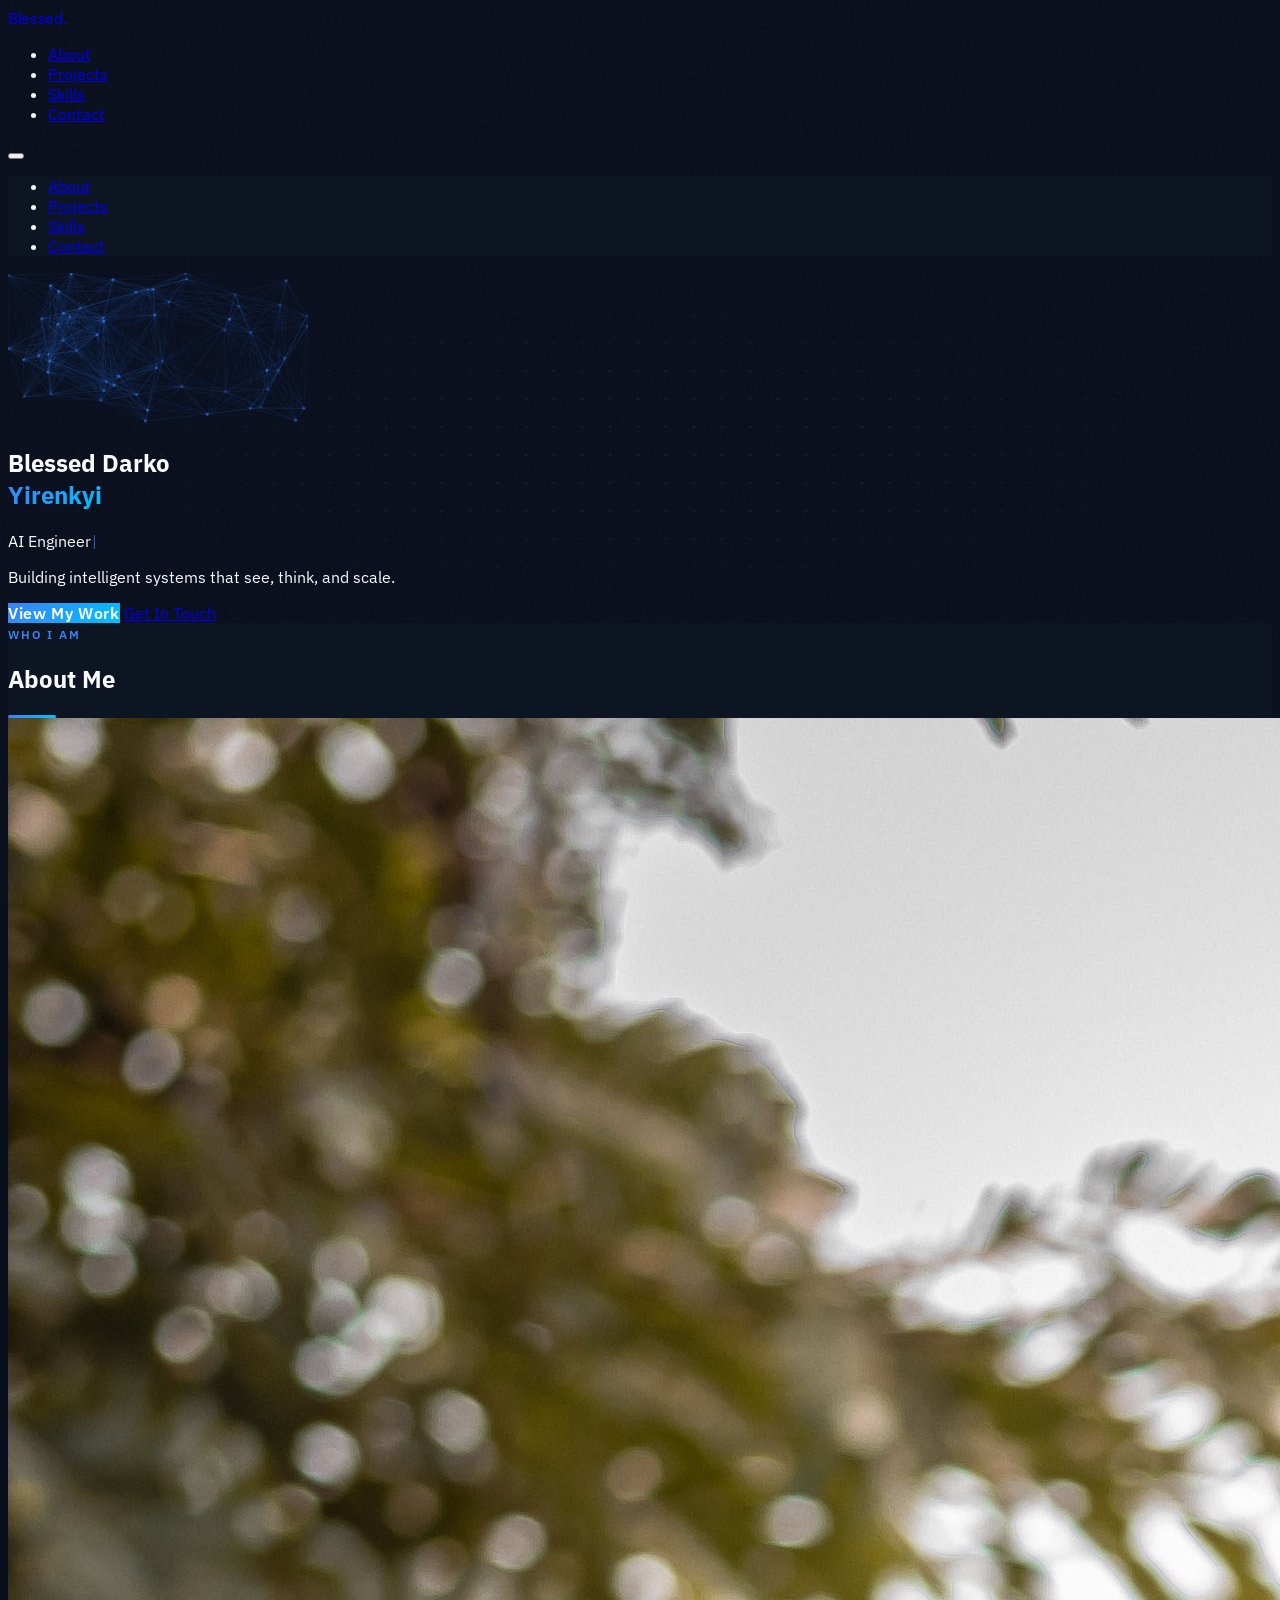
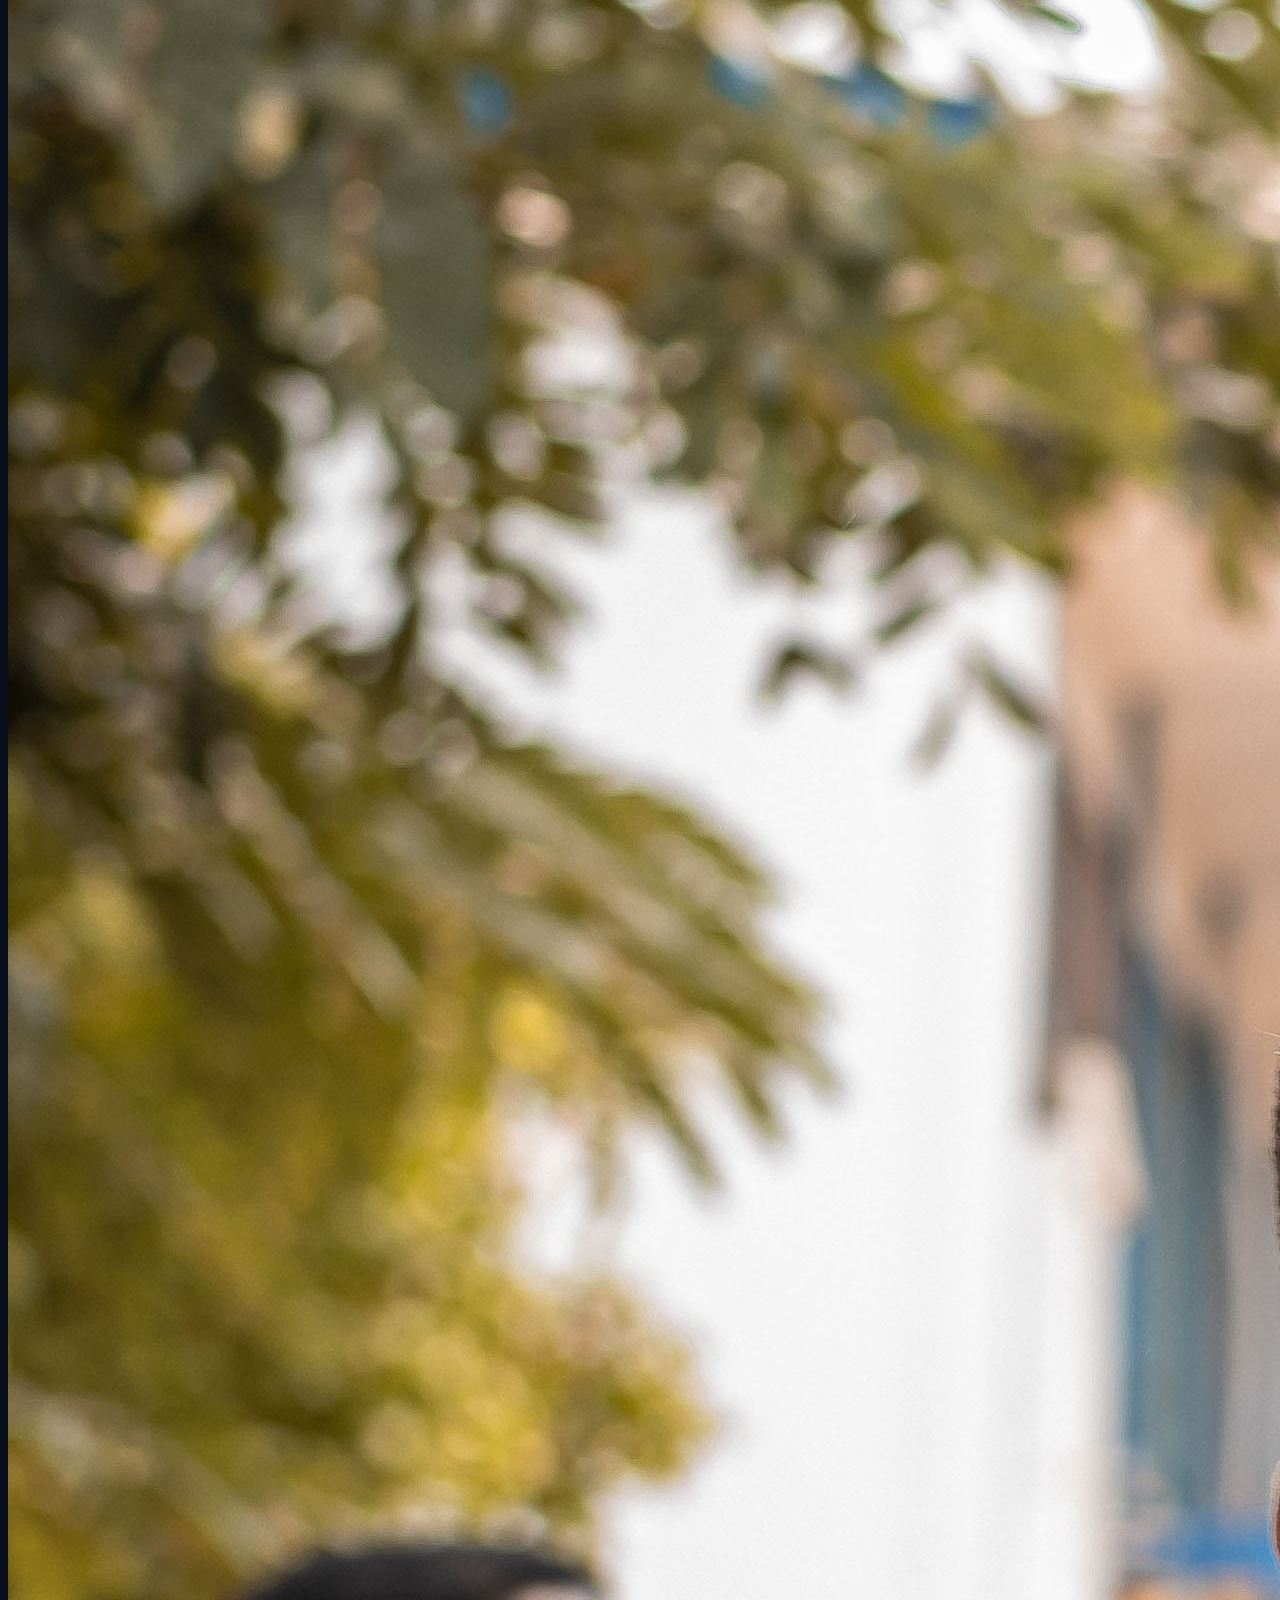
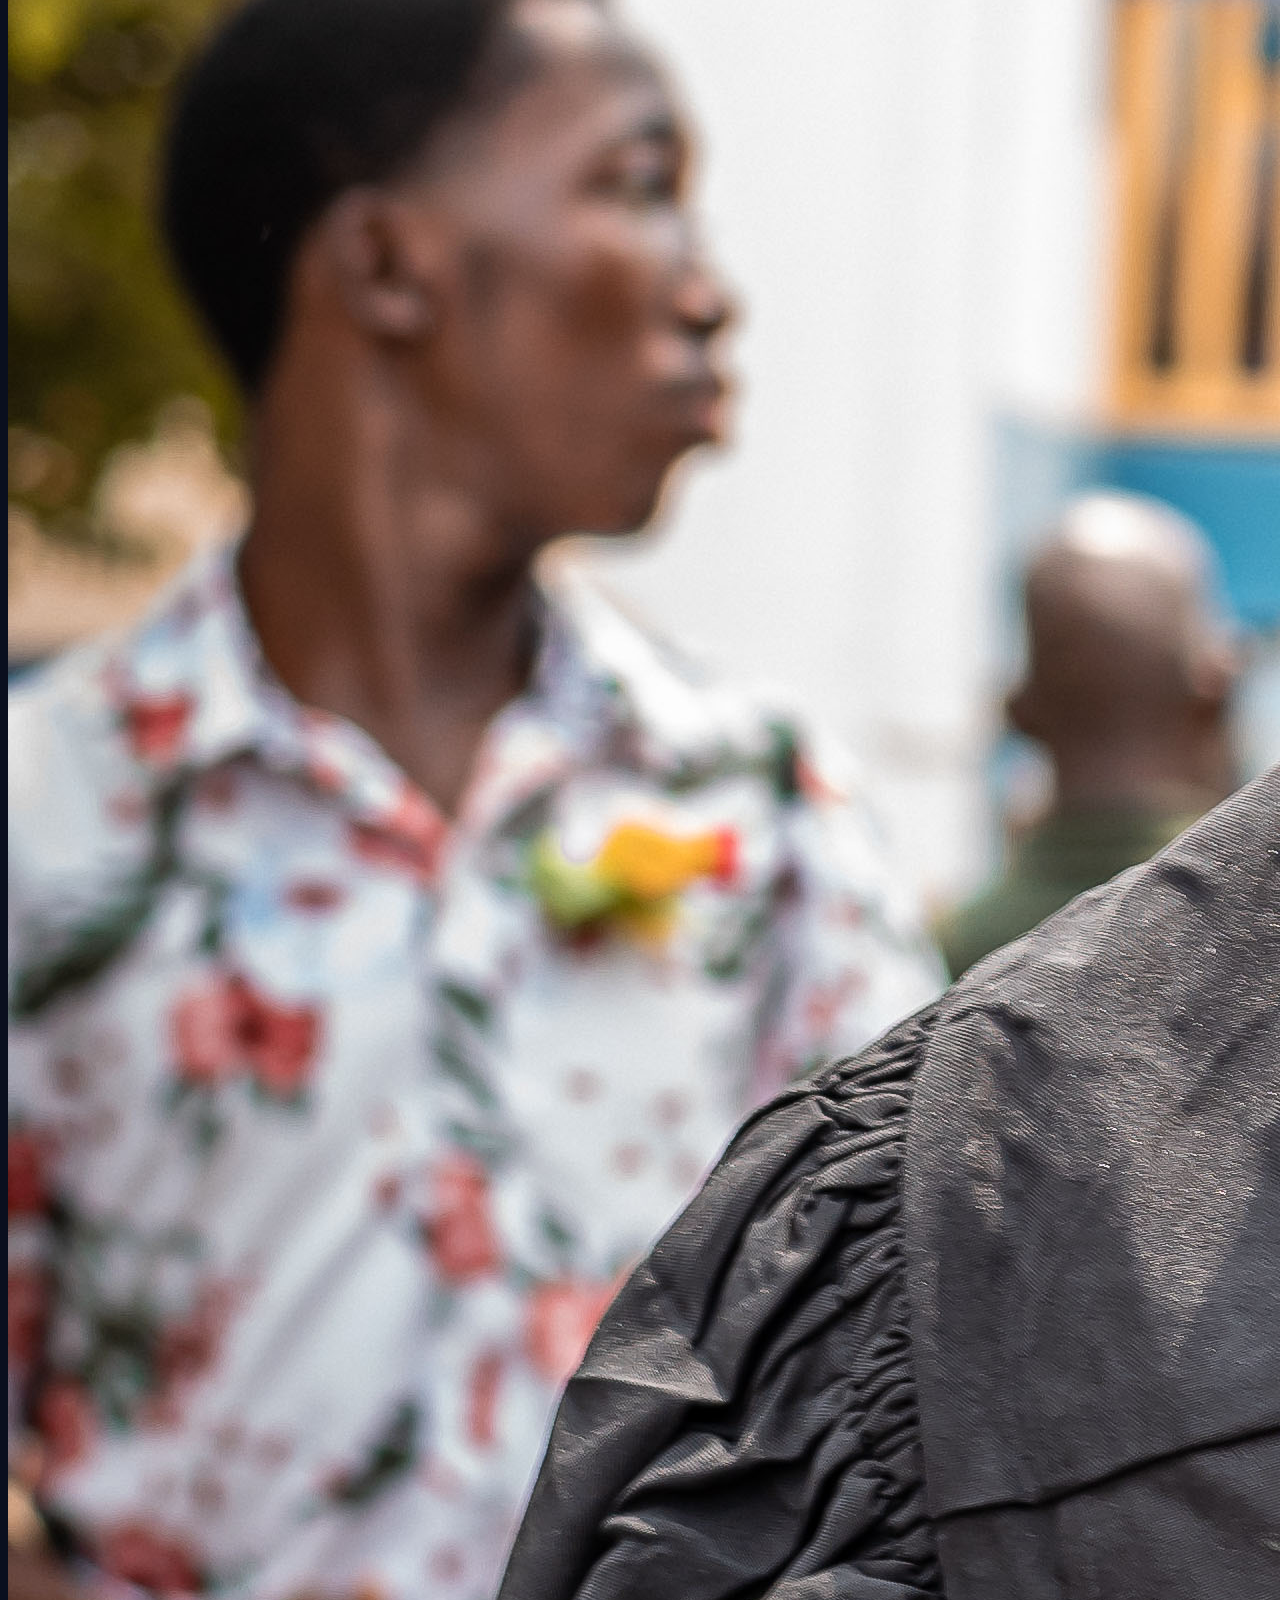
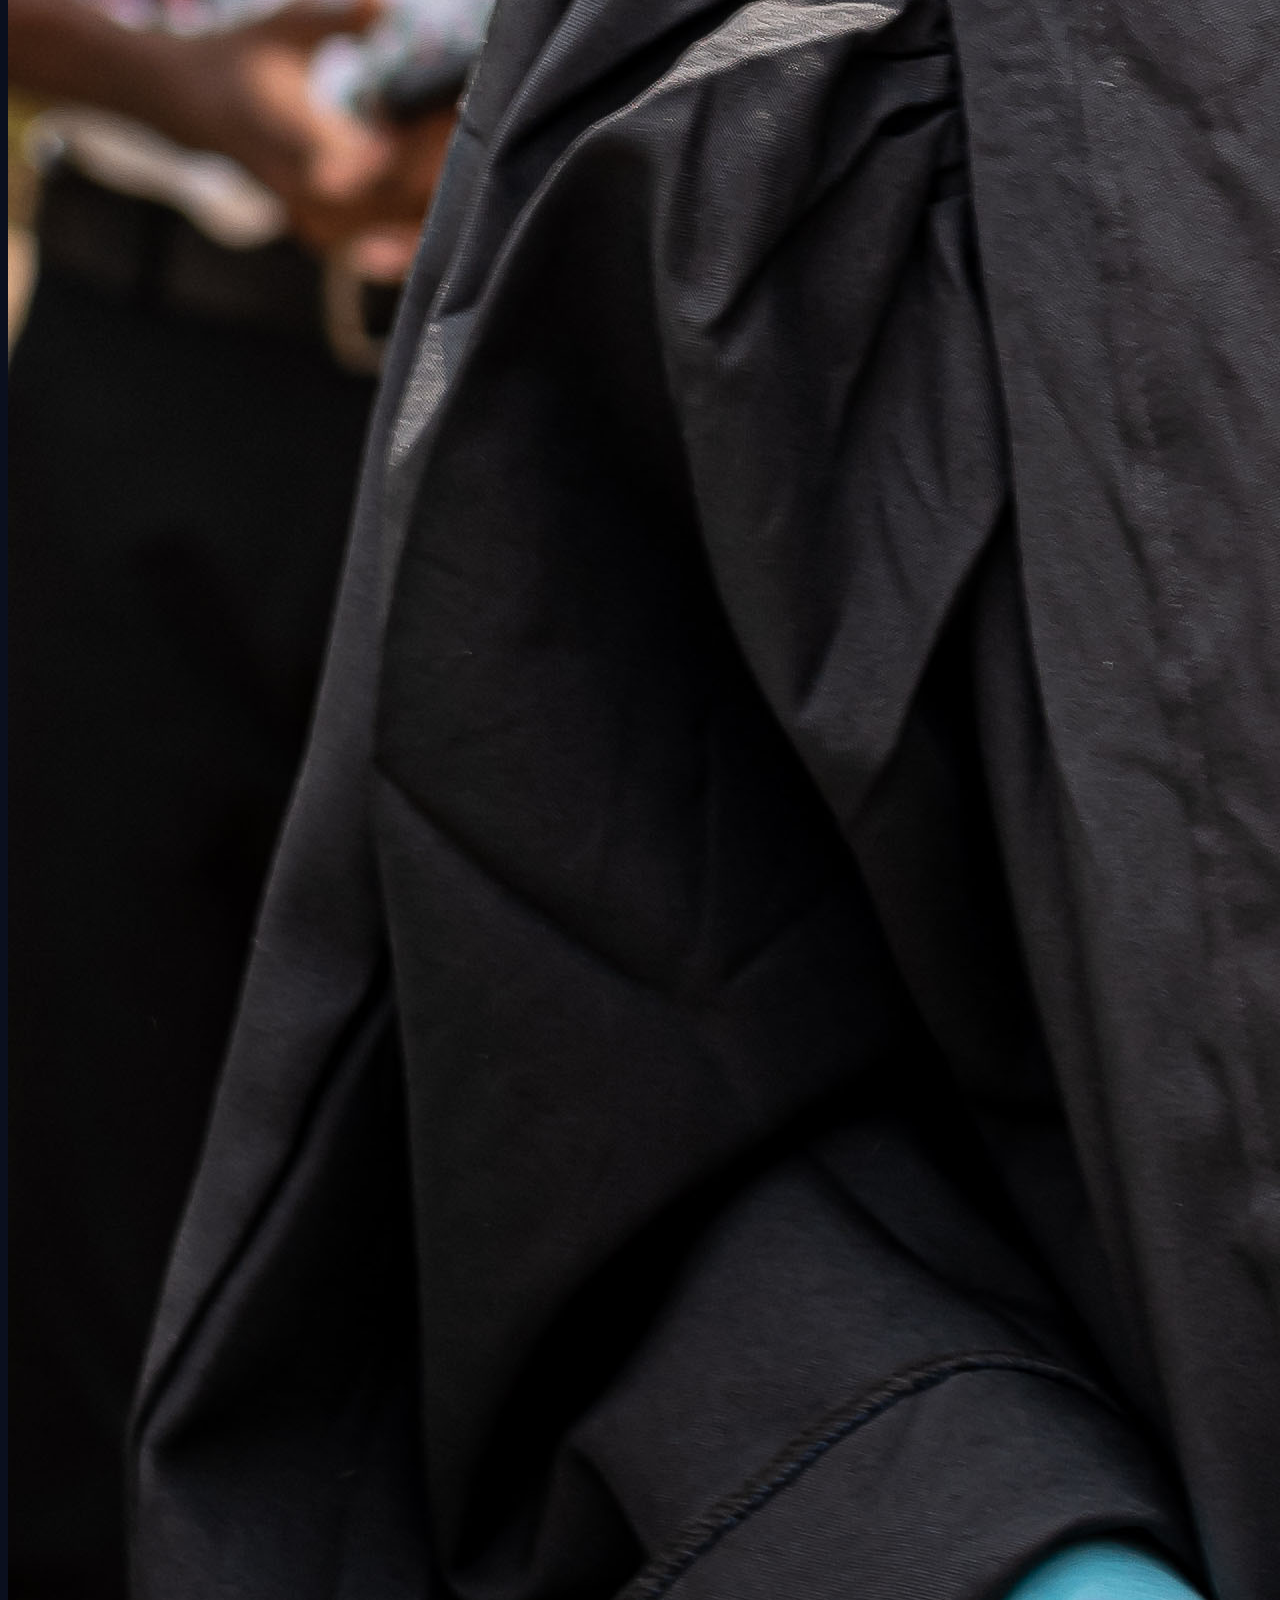
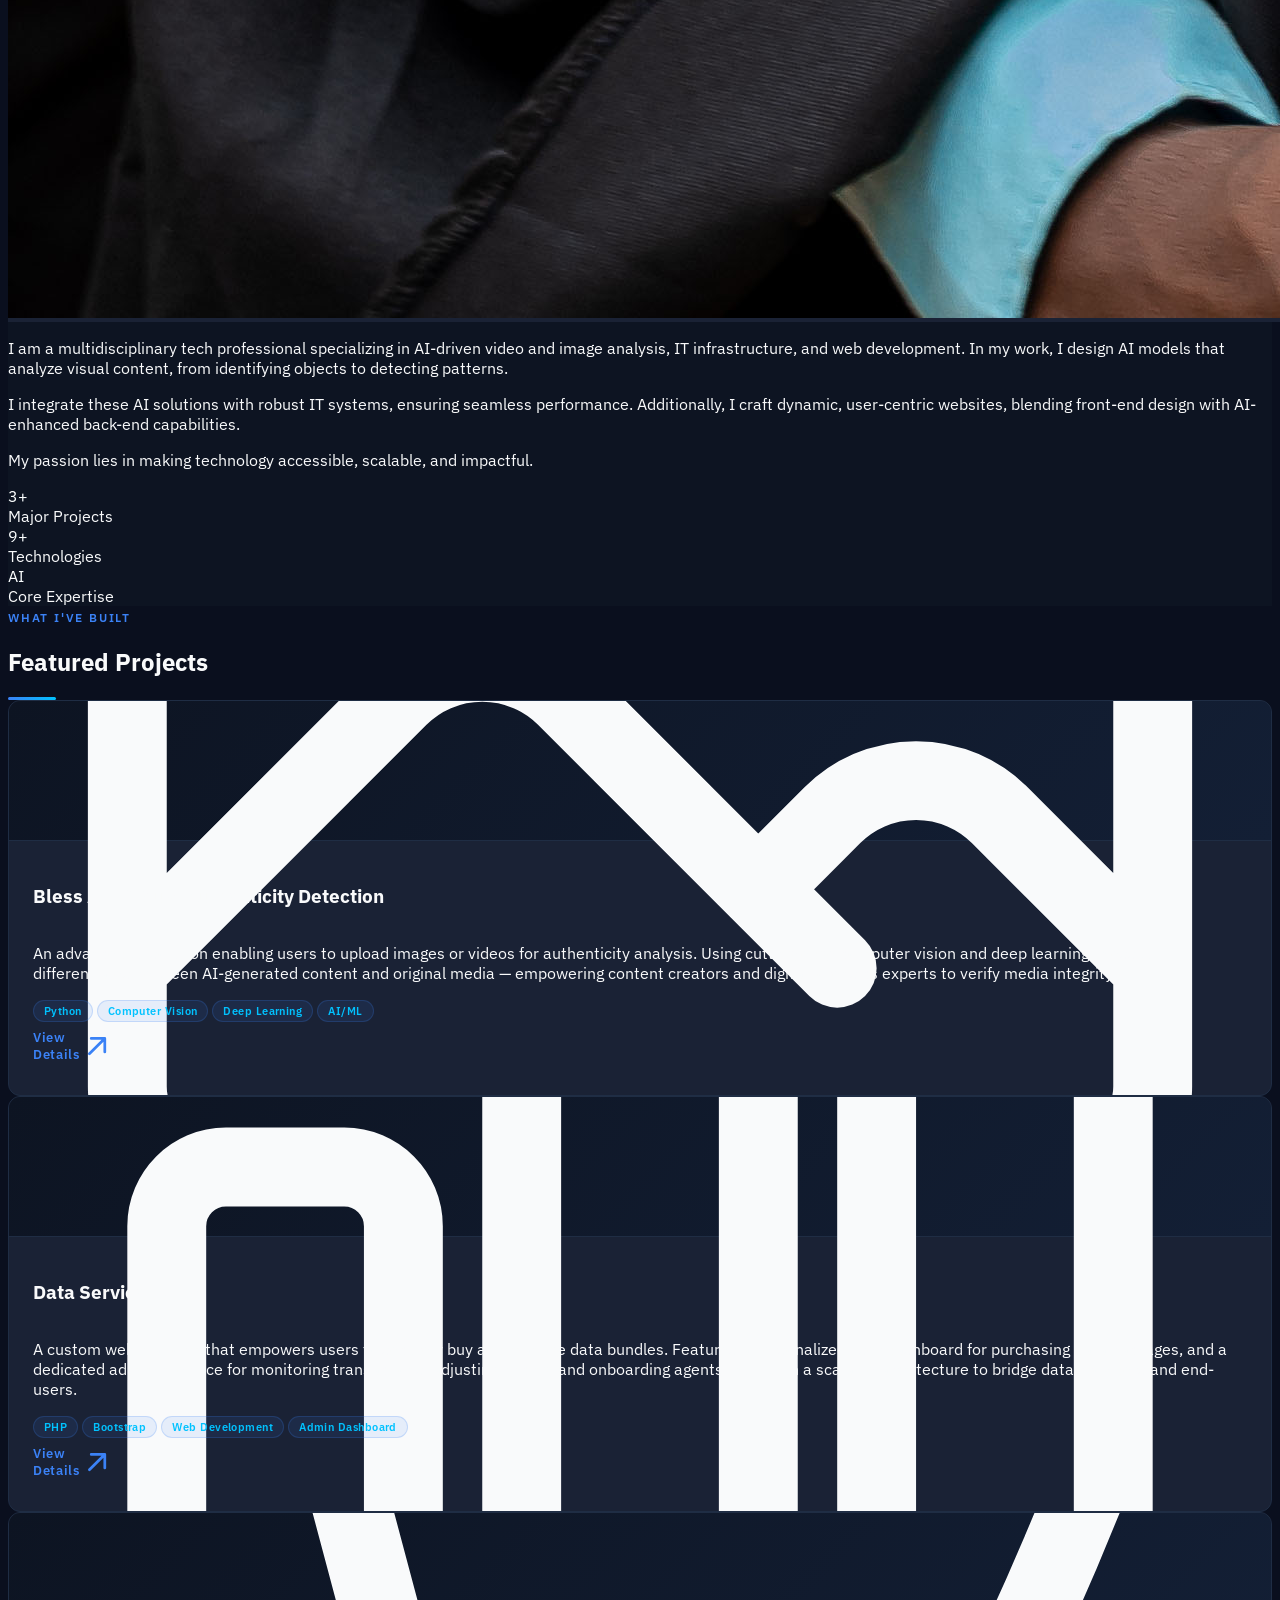
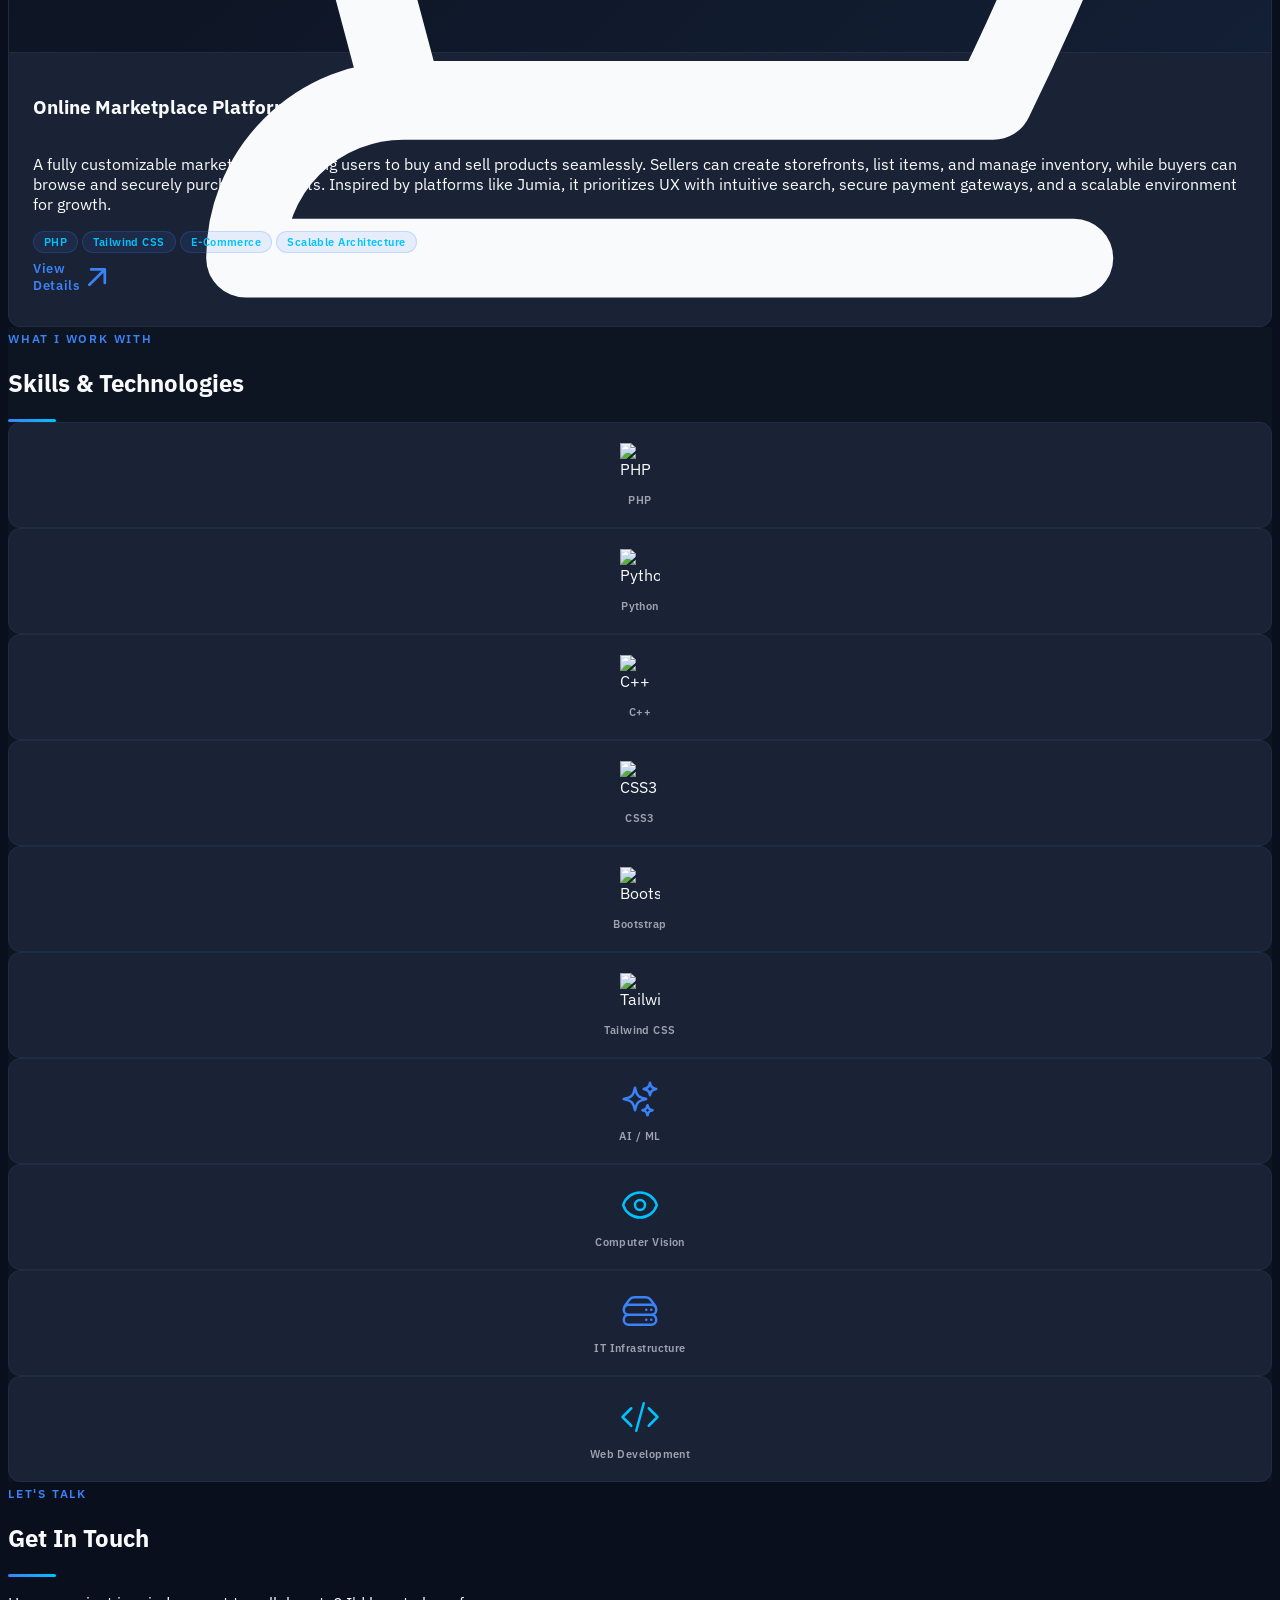
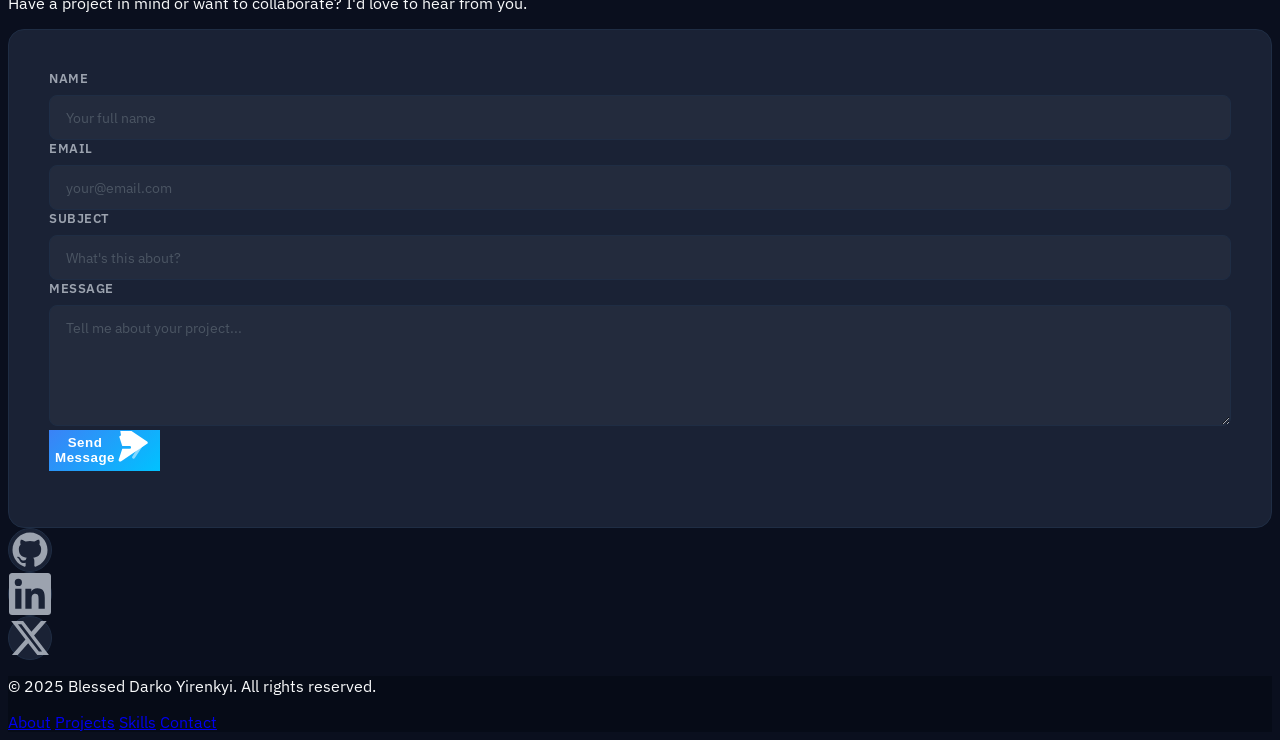
==== docs/index.html @ 647b7b35 "Add docs folder for GitHub Pages deployment Co-authored-by: Cursor <cursoragent@cursor.com>" ====
<!DOCTYPE html>
<html lang="en">
<head>
  <meta charset="UTF-8" />
  <meta name="viewport" content="width=device-width, initial-scale=1.0" />
  <meta name="description" content="Blessed Darko Yirenkyi — AI Engineer, IT Infrastructure Specialist, and Web Developer." />
  <title>Blessed Darko Yirenkyi | Portfolio</title>

  <!-- Google Fonts -->
  <link rel="preconnect" href="https://fonts.googleapis.com" />
  <link rel="preconnect" href="https://fonts.gstatic.com" crossorigin />
  <link href="https://fonts.googleapis.com/css2?family=Syne:wght@400;600;700;800&family=IBM+Plex+Sans:wght@300;400;500;600&display=swap" rel="stylesheet" />

  <!-- Tailwind CSS CDN -->
  <script src="https://cdn.tailwindcss.com"></script>
  <script>
    tailwind.config = {
      theme: {
        extend: {
          colors: {
            'bg-primary':   '#0a0f1e',
            'bg-secondary': '#111827',
            'bg-card':      '#1a2235',
            'accent':       '#3B82F6',
            'accent-glow':  '#00C2FF',
            'border-dark':  '#1f2d44',
          },
          fontFamily: {
            display: ['Syne', 'sans-serif'],
            body:    ['IBM Plex Sans', 'sans-serif'],
          },
        },
      },
    };
  </script>

  <!-- Custom Styles -->
  <link rel="stylesheet" href="css/style.css" />
</head>

<body class="font-body text-gray-100" style="background-color:#0a0f1e;">

  <!-- ===================== NAVIGATION ===================== -->
  <nav id="navbar" class="fixed top-0 left-0 right-0 z-50 transition-all duration-300">
    <div class="max-w-7xl mx-auto px-6 py-4 flex items-center justify-between">

      <!-- Logo -->
      <a href="#hero" class="logo-text font-display font-bold text-xl tracking-tight text-white smooth-scroll">
        <span class="text-accent">B</span>lessed<span class="text-accent">.</span>
      </a>

      <!-- Desktop Nav -->
      <ul class="hidden md:flex items-center gap-8 text-sm font-medium text-gray-400">
        <li><a href="#about"    class="nav-link smooth-scroll hover:text-white transition-colors duration-200">About</a></li>
        <li><a href="#projects" class="nav-link smooth-scroll hover:text-white transition-colors duration-200">Projects</a></li>
        <li><a href="#skills"   class="nav-link smooth-scroll hover:text-white transition-colors duration-200">Skills</a></li>
        <li>
          <a href="#contact" class="smooth-scroll px-4 py-2 rounded-md border border-accent text-accent hover:bg-accent hover:text-white transition-all duration-200 text-sm font-semibold">
            Contact
          </a>
        </li>
      </ul>

      <!-- Mobile Hamburger -->
      <button id="hamburger" class="md:hidden flex flex-col gap-1.5 p-2 group" aria-label="Toggle menu">
        <span class="hamburger-line block h-0.5 w-6 bg-gray-300 transition-all duration-300"></span>
        <span class="hamburger-line block h-0.5 w-6 bg-gray-300 transition-all duration-300"></span>
        <span class="hamburger-line block h-0.5 w-6 bg-gray-300 transition-all duration-300"></span>
      </button>
    </div>

    <!-- Mobile Menu -->
    <div id="mobile-menu" class="hidden md:hidden px-6 pb-6 pt-2 border-t border-border-dark" style="background-color:#0d1422;">
      <ul class="flex flex-col gap-4 text-gray-300 font-medium">
        <li><a href="#about"    class="nav-link smooth-scroll block py-1 hover:text-white transition-colors">About</a></li>
        <li><a href="#projects" class="nav-link smooth-scroll block py-1 hover:text-white transition-colors">Projects</a></li>
        <li><a href="#skills"   class="nav-link smooth-scroll block py-1 hover:text-white transition-colors">Skills</a></li>
        <li><a href="#contact"  class="nav-link smooth-scroll block py-1 hover:text-white transition-colors">Contact</a></li>
      </ul>
    </div>
  </nav>

  <!-- ===================== HERO SECTION ===================== -->
  <section id="hero" class="relative min-h-screen flex items-center justify-center overflow-hidden">
    <!-- Animated gradient mesh background -->
    <div class="hero-gradient-bg absolute inset-0 pointer-events-none"></div>
    <!-- Particle canvas -->
    <canvas id="particles-canvas" class="absolute inset-0 pointer-events-none"></canvas>

    <div class="relative z-10 text-center px-6 max-w-4xl mx-auto">
      <!-- Name -->
      <h1 class="font-display font-extrabold text-4xl sm:text-5xl md:text-7xl text-white mb-4 leading-tight tracking-tight hero-title reveal-item">
        Blessed Darko<br />
        <span class="text-gradient">Yirenkyi</span>
      </h1>

      <!-- Typing subheadline -->
      <div class="flex items-center justify-center gap-2 mb-6 reveal-item" style="animation-delay:0.2s;">
        <span class="text-gray-400 text-base sm:text-lg md:text-xl font-medium">
          <span id="typed-text" class="text-accent-glow font-semibold"></span><span class="typing-cursor">|</span>
        </span>
      </div>

      <!-- Tagline -->
      <p class="text-gray-400 text-base sm:text-lg md:text-xl max-w-xl mx-auto mb-10 leading-relaxed reveal-item" style="animation-delay:0.4s;">
        Building intelligent systems that <span class="text-white font-medium">see</span>, <span class="text-white font-medium">think</span>, and <span class="text-white font-medium">scale</span>.
      </p>

      <!-- CTAs -->
      <div class="flex flex-col sm:flex-row gap-4 justify-center reveal-item" style="animation-delay:0.6s;">
        <a href="#projects" class="smooth-scroll btn-primary px-8 py-3.5 rounded-md font-semibold text-white text-sm tracking-wide transition-all duration-300">
          View My Work
        </a>
        <a href="#contact" class="smooth-scroll px-8 py-3.5 rounded-md font-semibold text-sm tracking-wide border border-gray-600 text-gray-300 hover:border-accent hover:text-accent transition-all duration-300">
          Get In Touch
        </a>
      </div>
    </div>

    <!-- Scroll indicator -->
    <div class="absolute bottom-10 left-1/2 -translate-x-1/2 scroll-indicator">
      <div class="w-6 h-10 rounded-full border-2 border-gray-600 flex items-start justify-center p-1.5">
        <div class="scroll-dot w-1.5 h-1.5 rounded-full bg-accent"></div>
      </div>
    </div>
  </section>

  <!-- ===================== ABOUT SECTION ===================== -->
  <section id="about" class="py-24 px-6" style="background-color:#0d1422;">
    <div class="max-w-6xl mx-auto">

      <!-- Section header -->
      <div class="section-header mb-16 reveal-item">
        <span class="section-label">Who I Am</span>
        <h2 class="section-title font-display font-bold text-3xl sm:text-4xl md:text-5xl text-white mt-2">About Me</h2>
        <div class="section-line mt-4"></div>
      </div>

      <!-- Two-column layout -->
      <div class="flex flex-col md:flex-row items-center md:items-start gap-12 md:gap-16">

        <!-- Profile photo (left) -->
        <div class="reveal-item flex-shrink-0" style="animation-delay:0.1s;">
          <div class="profile-avatar-wrapper">
            <div class="profile-avatar w-56 h-56 sm:w-64 sm:h-64 rounded-full overflow-hidden border-4 border-accent/30">
              <img src="bless.jpg" alt="Blessed Darko Yirenkyi" class="w-full h-full object-cover object-top" />
            </div>
            <div class="avatar-ring"></div>
          </div>
        </div>

        <!-- Bio text (right) -->
        <div class="reveal-item flex-1" style="animation-delay:0.2s;">
          <p class="text-gray-300 text-base sm:text-lg leading-relaxed mb-6">
            I am a multidisciplinary tech professional specializing in <span class="text-white font-medium">AI-driven video and image analysis</span>, IT infrastructure, and web development. In my work, I design AI models that analyze visual content, from identifying objects to detecting patterns.
          </p>
          <p class="text-gray-300 text-base sm:text-lg leading-relaxed mb-6">
            I integrate these AI solutions with robust IT systems, ensuring seamless performance. Additionally, I craft <span class="text-white font-medium">dynamic, user-centric websites</span>, blending front-end design with AI-enhanced back-end capabilities.
          </p>
          <p class="text-gray-300 text-base sm:text-lg leading-relaxed mb-8">
            My passion lies in making technology <span class="text-accent font-medium">accessible</span>, <span class="text-accent font-medium">scalable</span>, and <span class="text-accent font-medium">impactful</span>.
          </p>

          <!-- Stats row -->
          <div class="flex flex-wrap gap-8">
            <div class="stat-item">
              <span class="stat-number font-display font-bold text-3xl text-white">3+</span>
              <span class="stat-label block text-gray-500 text-sm mt-1">Major Projects</span>
            </div>
            <div class="stat-item">
              <span class="stat-number font-display font-bold text-3xl text-white">9+</span>
              <span class="stat-label block text-gray-500 text-sm mt-1">Technologies</span>
            </div>
            <div class="stat-item">
              <span class="stat-number font-display font-bold text-3xl text-white">AI</span>
              <span class="stat-label block text-gray-500 text-sm mt-1">Core Expertise</span>
            </div>
          </div>
        </div>

      </div>
    </div>
  </section>

  <!-- ===================== PROJECTS SECTION ===================== -->
  <section id="projects" class="py-24 px-6" style="background-color:#0a0f1e;">
    <div class="max-w-6xl mx-auto">

      <!-- Section header -->
      <div class="section-header mb-16 reveal-item">
        <span class="section-label">What I've Built</span>
        <h2 class="section-title font-display font-bold text-3xl sm:text-4xl md:text-5xl text-white mt-2">Featured Projects</h2>
        <div class="section-line mt-4"></div>
      </div>

      <!-- Projects grid -->
      <div class="grid grid-cols-1 md:grid-cols-2 gap-8">

        <!-- Project 1: Bless AI -->
        <article class="project-card reveal-item" style="animation-delay:0.1s;">
          <!-- SWAP: Replace this div with an <img> for a project screenshot -->
          <div class="project-image-placeholder">
            <svg xmlns="http://www.w3.org/2000/svg" viewBox="0 0 24 24" fill="none" stroke="currentColor" stroke-width="1.5" class="w-12 h-12 text-accent/50">
              <path stroke-linecap="round" stroke-linejoin="round" d="M2.25 15.75l5.159-5.159a2.25 2.25 0 0 1 3.182 0l5.159 5.159m-1.5-1.5 1.409-1.409a2.25 2.25 0 0 1 3.182 0l2.909 2.909m-18 3.75h16.5a1.5 1.5 0 0 0 1.5-1.5V6a1.5 1.5 0 0 0-1.5-1.5H3.75A1.5 1.5 0 0 0 2.25 6v12a1.5 1.5 0 0 0 1.5 1.5Zm10.5-11.25h.008v.008h-.008V8.25Zm.375 0a.375.375 0 1 1-.75 0 .375.375 0 0 1 .75 0Z" />
            </svg>
          </div>
          <div class="project-card-body">
            <h3 class="font-display font-bold text-xl text-white mb-3">Bless AI – Visual Authenticity Detection</h3>
            <p class="text-gray-400 text-sm leading-relaxed mb-5">
              An advanced AI solution enabling users to upload images or videos for authenticity analysis. Using cutting-edge computer vision and deep learning, Bless AI differentiates between AI-generated content and original media — empowering content creators and digital forensics experts to verify media integrity.
            </p>
            <div class="flex flex-wrap gap-2 mb-6">
              <span class="tech-badge">Python</span>
              <span class="tech-badge">Computer Vision</span>
              <span class="tech-badge">Deep Learning</span>
              <span class="tech-badge">AI/ML</span>
            </div>
            <a href="#" class="project-btn">
              View Details
              <svg xmlns="http://www.w3.org/2000/svg" viewBox="0 0 20 20" fill="currentColor" class="w-4 h-4 ml-1.5">
                <path fill-rule="evenodd" d="M5.22 14.78a.75.75 0 0 0 1.06 0l7.22-7.22v5.69a.75.75 0 0 0 1.5 0v-7.5a.75.75 0 0 0-.75-.75h-7.5a.75.75 0 0 0 0 1.5h5.69l-7.22 7.22a.75.75 0 0 0 0 1.06Z" clip-rule="evenodd" />
              </svg>
            </a>
          </div>
        </article>

        <!-- Project 2: Data Service Portal -->
        <article class="project-card reveal-item" style="animation-delay:0.2s;">
          <div class="project-image-placeholder">
            <svg xmlns="http://www.w3.org/2000/svg" viewBox="0 0 24 24" fill="none" stroke="currentColor" stroke-width="1.5" class="w-12 h-12 text-accent/50">
              <path stroke-linecap="round" stroke-linejoin="round" d="M3 13.125C3 12.504 3.504 12 4.125 12h2.25c.621 0 1.125.504 1.125 1.125v6.75C7.5 20.496 6.996 21 6.375 21h-2.25A1.125 1.125 0 0 1 3 19.875v-6.75ZM9.75 8.625c0-.621.504-1.125 1.125-1.125h2.25c.621 0 1.125.504 1.125 1.125v11.25c0 .621-.504 1.125-1.125 1.125h-2.25a1.125 1.125 0 0 1-1.125-1.125V8.625ZM16.5 4.125c0-.621.504-1.125 1.125-1.125h2.25C20.496 3 21 3.504 21 4.125v15.75c0 .621-.504 1.125-1.125 1.125h-2.25a1.125 1.125 0 0 1-1.125-1.125V4.125Z" />
            </svg>
          </div>
          <div class="project-card-body">
            <h3 class="font-display font-bold text-xl text-white mb-3">Data Service Portal</h3>
            <p class="text-gray-400 text-sm leading-relaxed mb-5">
              A custom web platform that empowers users to securely buy and manage data bundles. Features a personalized user dashboard for purchasing data packages, and a dedicated admin interface for monitoring transactions, adjusting pricing, and onboarding agents. Built with a scalable architecture to bridge data providers and end-users.
            </p>
            <div class="flex flex-wrap gap-2 mb-6">
              <span class="tech-badge">PHP</span>
              <span class="tech-badge">Bootstrap</span>
              <span class="tech-badge">Web Development</span>
              <span class="tech-badge">Admin Dashboard</span>
            </div>
            <a href="#" class="project-btn">
              View Details
              <svg xmlns="http://www.w3.org/2000/svg" viewBox="0 0 20 20" fill="currentColor" class="w-4 h-4 ml-1.5">
                <path fill-rule="evenodd" d="M5.22 14.78a.75.75 0 0 0 1.06 0l7.22-7.22v5.69a.75.75 0 0 0 1.5 0v-7.5a.75.75 0 0 0-.75-.75h-7.5a.75.75 0 0 0 0 1.5h5.69l-7.22 7.22a.75.75 0 0 0 0 1.06Z" clip-rule="evenodd" />
              </svg>
            </a>
          </div>
        </article>

        <!-- Project 3: Online Marketplace -->
        <article class="project-card reveal-item md:col-span-2" style="animation-delay:0.3s;">
          <div class="project-image-placeholder">
            <svg xmlns="http://www.w3.org/2000/svg" viewBox="0 0 24 24" fill="none" stroke="currentColor" stroke-width="1.5" class="w-12 h-12 text-accent/50">
              <path stroke-linecap="round" stroke-linejoin="round" d="M2.25 3h1.386c.51 0 .955.343 1.087.835l.383 1.437M7.5 14.25a3 3 0 0 0-3 3h15.75m-12.75-3h11.218c1.121-2.3 2.1-4.684 2.924-7.138a60.114 60.114 0 0 0-16.536-1.84M7.5 14.25 5.106 5.272M6 20.25a.75.75 0 1 1-1.5 0 .75.75 0 0 1 1.5 0Zm12.75 0a.75.75 0 1 1-1.5 0 .75.75 0 0 1 1.5 0Z" />
            </svg>
          </div>
          <div class="project-card-body">
            <h3 class="font-display font-bold text-xl text-white mb-3">Online Marketplace Platform</h3>
            <p class="text-gray-400 text-sm leading-relaxed mb-5">
              A fully customizable marketplace enabling users to buy and sell products seamlessly. Sellers can create storefronts, list items, and manage inventory, while buyers can browse and securely purchase products. Inspired by platforms like Jumia, it prioritizes UX with intuitive search, secure payment gateways, and a scalable environment for growth.
            </p>
            <div class="flex flex-wrap gap-2 mb-6">
              <span class="tech-badge">PHP</span>
              <span class="tech-badge">Tailwind CSS</span>
              <span class="tech-badge">E-Commerce</span>
              <span class="tech-badge">Scalable Architecture</span>
            </div>
            <a href="#" class="project-btn">
              View Details
              <svg xmlns="http://www.w3.org/2000/svg" viewBox="0 0 20 20" fill="currentColor" class="w-4 h-4 ml-1.5">
                <path fill-rule="evenodd" d="M5.22 14.78a.75.75 0 0 0 1.06 0l7.22-7.22v5.69a.75.75 0 0 0 1.5 0v-7.5a.75.75 0 0 0-.75-.75h-7.5a.75.75 0 0 0 0 1.5h5.69l-7.22 7.22a.75.75 0 0 0 0 1.06Z" clip-rule="evenodd" />
              </svg>
            </a>
          </div>
        </article>

      </div>
    </div>
  </section>

  <!-- ===================== SKILLS SECTION ===================== -->
  <section id="skills" class="py-24 px-6" style="background-color:#0d1422;">
    <div class="max-w-6xl mx-auto">

      <!-- Section header -->
      <div class="section-header mb-16 reveal-item">
        <span class="section-label">What I Work With</span>
        <h2 class="section-title font-display font-bold text-3xl sm:text-4xl md:text-5xl text-white mt-2">Skills &amp; Technologies</h2>
        <div class="section-line mt-4"></div>
      </div>

      <!-- Skills grid -->
      <div class="grid grid-cols-2 sm:grid-cols-3 md:grid-cols-4 lg:grid-cols-5 gap-4">

        <!-- PHP -->
        <div class="skill-tile reveal-item" style="animation-delay:0.05s;">
          <img src="https://cdn.jsdelivr.net/gh/devicons/devicon@latest/icons/php/php-original.svg" alt="PHP" class="skill-icon" />
          <span class="skill-label">PHP</span>
        </div>

        <!-- Python -->
        <div class="skill-tile reveal-item" style="animation-delay:0.10s;">
          <img src="https://cdn.jsdelivr.net/gh/devicons/devicon@latest/icons/python/python-original.svg" alt="Python" class="skill-icon" />
          <span class="skill-label">Python</span>
        </div>

        <!-- C++ -->
        <div class="skill-tile reveal-item" style="animation-delay:0.15s;">
          <img src="https://cdn.jsdelivr.net/gh/devicons/devicon@latest/icons/cplusplus/cplusplus-original.svg" alt="C++" class="skill-icon" />
          <span class="skill-label">C++</span>
        </div>

        <!-- CSS3 -->
        <div class="skill-tile reveal-item" style="animation-delay:0.20s;">
          <img src="https://cdn.jsdelivr.net/gh/devicons/devicon@latest/icons/css3/css3-original.svg" alt="CSS3" class="skill-icon" />
          <span class="skill-label">CSS3</span>
        </div>

        <!-- Bootstrap -->
        <div class="skill-tile reveal-item" style="animation-delay:0.25s;">
          <img src="https://cdn.jsdelivr.net/gh/devicons/devicon@latest/icons/bootstrap/bootstrap-original.svg" alt="Bootstrap" class="skill-icon" />
          <span class="skill-label">Bootstrap</span>
        </div>

        <!-- Tailwind CSS -->
        <div class="skill-tile reveal-item" style="animation-delay:0.30s;">
          <img src="https://cdn.jsdelivr.net/gh/devicons/devicon@latest/icons/tailwindcss/tailwindcss-original.svg" alt="Tailwind CSS" class="skill-icon" />
          <span class="skill-label">Tailwind CSS</span>
        </div>

        <!-- AI / Computer Vision -->
        <div class="skill-tile reveal-item" style="animation-delay:0.35s;">
          <svg xmlns="http://www.w3.org/2000/svg" viewBox="0 0 24 24" fill="none" stroke="#3B82F6" stroke-width="1.5" class="skill-icon">
            <path stroke-linecap="round" stroke-linejoin="round" d="M9.813 15.904 9 18.75l-.813-2.846a4.5 4.5 0 0 0-3.09-3.09L2.25 12l2.846-.813a4.5 4.5 0 0 0 3.09-3.09L9 5.25l.813 2.846a4.5 4.5 0 0 0 3.09 3.09L15.75 12l-2.846.813a4.5 4.5 0 0 0-3.09 3.09ZM18.259 8.715 18 9.75l-.259-1.035a3.375 3.375 0 0 0-2.455-2.456L14.25 6l1.036-.259a3.375 3.375 0 0 0 2.455-2.456L18 2.25l.259 1.035a3.375 3.375 0 0 0 2.456 2.456L21.75 6l-1.035.259a3.375 3.375 0 0 0-2.456 2.456ZM16.894 20.567 16.5 21.75l-.394-1.183a2.25 2.25 0 0 0-1.423-1.423L13.5 18.75l1.183-.394a2.25 2.25 0 0 0 1.423-1.423l.394-1.183.394 1.183a2.25 2.25 0 0 0 1.423 1.423l1.183.394-1.183.394a2.25 2.25 0 0 0-1.423 1.423Z" />
          </svg>
          <span class="skill-label">AI / ML</span>
        </div>

        <!-- Computer Vision -->
        <div class="skill-tile reveal-item" style="animation-delay:0.40s;">
          <svg xmlns="http://www.w3.org/2000/svg" viewBox="0 0 24 24" fill="none" stroke="#00C2FF" stroke-width="1.5" class="skill-icon">
            <path stroke-linecap="round" stroke-linejoin="round" d="M2.036 12.322a1.012 1.012 0 0 1 0-.639C3.423 7.51 7.36 4.5 12 4.5c4.638 0 8.573 3.007 9.963 7.178.07.207.07.431 0 .639C20.577 16.49 16.64 19.5 12 19.5c-4.638 0-8.573-3.007-9.963-7.178Z" />
            <path stroke-linecap="round" stroke-linejoin="round" d="M15 12a3 3 0 1 1-6 0 3 3 0 0 1 6 0Z" />
          </svg>
          <span class="skill-label">Computer Vision</span>
        </div>

        <!-- IT Infrastructure -->
        <div class="skill-tile reveal-item" style="animation-delay:0.45s;">
          <svg xmlns="http://www.w3.org/2000/svg" viewBox="0 0 24 24" fill="none" stroke="#3B82F6" stroke-width="1.5" class="skill-icon">
            <path stroke-linecap="round" stroke-linejoin="round" d="M5.25 14.25h13.5m-13.5 0a3 3 0 0 1-3-3m3 3a3 3 0 1 0 0 6h13.5a3 3 0 1 0 0-6m-16.5-3a3 3 0 0 1 3-3h13.5a3 3 0 0 1 3 3m-19.5 0a4.5 4.5 0 0 1 .9-2.7L5.737 5.1a3.375 3.375 0 0 1 2.7-1.35h7.126c1.062 0 2.062.5 2.7 1.35l2.587 3.45a4.5 4.5 0 0 1 .9 2.7m0 0a3 3 0 0 1-3 3m0 3h.008v.008h-.008v-.008Zm0-6h.008v.008h-.008v-.008Zm-3 6h.008v.008h-.008v-.008Zm0-6h.008v.008h-.008v-.008Z" />
          </svg>
          <span class="skill-label">IT Infrastructure</span>
        </div>

        <!-- Web Development -->
        <div class="skill-tile reveal-item" style="animation-delay:0.50s;">
          <svg xmlns="http://www.w3.org/2000/svg" viewBox="0 0 24 24" fill="none" stroke="#00C2FF" stroke-width="1.5" class="skill-icon">
            <path stroke-linecap="round" stroke-linejoin="round" d="M17.25 6.75 22.5 12l-5.25 5.25m-10.5 0L1.5 12l5.25-5.25m7.5-3-4.5 16.5" />
          </svg>
          <span class="skill-label">Web Development</span>
        </div>

      </div>
    </div>
  </section>

  <!-- ===================== CONTACT SECTION ===================== -->
  <section id="contact" class="py-24 px-6" style="background-color:#0a0f1e;">
    <div class="max-w-4xl mx-auto">

      <!-- Section header -->
      <div class="section-header mb-6 reveal-item text-center">
        <span class="section-label">Let's Talk</span>
        <h2 class="section-title font-display font-bold text-3xl sm:text-4xl md:text-5xl text-white mt-2">Get In Touch</h2>
        <div class="section-line mt-4 mx-auto"></div>
      </div>

      <p class="text-gray-400 text-center text-base sm:text-lg mb-12 reveal-item" style="animation-delay:0.1s;">
        Have a project in mind or want to collaborate? I'd love to hear from you.
      </p>

      <!-- Contact form -->
      <form id="contact-form" class="contact-form reveal-item" style="animation-delay:0.2s;" novalidate>
        <div class="grid grid-cols-1 sm:grid-cols-2 gap-5 mb-5">
          <div class="form-group">
            <label for="name" class="form-label">Name</label>
            <input type="text" id="name" name="name" placeholder="Your full name" class="form-input" required />
          </div>
          <div class="form-group">
            <label for="email" class="form-label">Email</label>
            <input type="email" id="email" name="email" placeholder="your@email.com" class="form-input" required />
          </div>
        </div>
        <div class="form-group mb-5">
          <label for="subject" class="form-label">Subject</label>
          <input type="text" id="subject" name="subject" placeholder="What's this about?" class="form-input" required />
        </div>
        <div class="form-group mb-7">
          <label for="message" class="form-label">Message</label>
          <textarea id="message" name="message" rows="5" placeholder="Tell me about your project..." class="form-input resize-none" required></textarea>
        </div>
        <div class="text-center">
          <button type="submit" class="btn-primary px-10 py-3.5 rounded-md font-semibold text-white text-sm tracking-wide transition-all duration-300 w-full sm:w-auto">
            Send Message
            <svg xmlns="http://www.w3.org/2000/svg" viewBox="0 0 20 20" fill="currentColor" class="w-4 h-4 inline ml-2">
              <path d="M3.105 2.288a.75.75 0 0 0-.826.95l1.454 4.425H7.5a.75.75 0 0 1 0 1.5H3.733l-1.813 5.52a.75.75 0 0 0 1.073.919l13.5-9a.75.75 0 0 0 0-1.25l-13.5-9a.75.75 0 0 0-.888.006Z" />
              <path d="M9.25 4.75a.75.75 0 0 0 0 1.5H13.5l-4.591 6.788a.75.75 0 0 0 1.25.832l5-7.5A.75.75 0 0 0 14.5 5.25H9.25Z" opacity="0.5" />
            </svg>
          </button>
        </div>
        <!-- Form status message -->
        <p id="form-status" class="text-center mt-5 text-sm hidden"></p>
      </form>

      <!-- Social links -->
      <div class="flex items-center justify-center gap-6 mt-14 reveal-item" style="animation-delay:0.3s;">
        <!-- GitHub -->
        <a href="#" class="social-icon-link" aria-label="GitHub">
          <svg xmlns="http://www.w3.org/2000/svg" viewBox="0 0 24 24" fill="currentColor" class="w-6 h-6">
            <path fill-rule="evenodd" d="M12 2C6.477 2 2 6.484 2 12.017c0 4.425 2.865 8.18 6.839 9.504.5.092.682-.217.682-.483 0-.237-.008-.868-.013-1.703-2.782.605-3.369-1.343-3.369-1.343-.454-1.158-1.11-1.466-1.11-1.466-.908-.62.069-.608.069-.608 1.003.07 1.531 1.032 1.531 1.032.892 1.53 2.341 1.088 2.91.832.092-.647.35-1.088.636-1.338-2.22-.253-4.555-1.113-4.555-4.951 0-1.093.39-1.988 1.029-2.688-.103-.253-.446-1.272.098-2.65 0 0 .84-.27 2.75 1.026A9.564 9.564 0 0 1 12 6.844a9.59 9.59 0 0 1 2.504.337c1.909-1.296 2.747-1.027 2.747-1.027.546 1.379.202 2.398.1 2.651.64.7 1.028 1.595 1.028 2.688 0 3.848-2.339 4.695-4.566 4.943.359.309.678.92.678 1.855 0 1.338-.012 2.419-.012 2.747 0 .268.18.58.688.482A10.02 10.02 0 0 0 22 12.017C22 6.484 17.522 2 12 2Z" clip-rule="evenodd" />
          </svg>
        </a>
        <!-- LinkedIn -->
        <a href="#" class="social-icon-link" aria-label="LinkedIn">
          <svg xmlns="http://www.w3.org/2000/svg" viewBox="0 0 24 24" fill="currentColor" class="w-6 h-6">
            <path d="M20.447 20.452h-3.554v-5.569c0-1.328-.027-3.037-1.852-3.037-1.853 0-2.136 1.445-2.136 2.939v5.667H9.351V9h3.414v1.561h.046c.477-.9 1.637-1.85 3.37-1.85 3.601 0 4.267 2.37 4.267 5.455v6.286ZM5.337 7.433a2.062 2.062 0 0 1-2.063-2.065 2.064 2.064 0 1 1 2.063 2.065Zm1.782 13.019H3.555V9h3.564v11.452ZM22.225 0H1.771C.792 0 0 .774 0 1.729v20.542C0 23.227.792 24 1.771 24h20.451C23.2 24 24 23.227 24 22.271V1.729C24 .774 23.2 0 22.222 0h.003Z" />
          </svg>
        </a>
        <!-- Twitter/X -->
        <a href="#" class="social-icon-link" aria-label="X (Twitter)">
          <svg xmlns="http://www.w3.org/2000/svg" viewBox="0 0 24 24" fill="currentColor" class="w-6 h-6">
            <path d="M18.244 2.25h3.308l-7.227 8.26 8.502 11.24H16.17l-5.214-6.817L4.99 21.75H1.68l7.73-8.835L1.254 2.25H8.08l4.713 6.231zm-1.161 17.52h1.833L7.084 4.126H5.117z" />
          </svg>
        </a>
      </div>

    </div>
  </section>

  <!-- ===================== FOOTER ===================== -->
  <footer class="py-10 px-6 border-t border-border-dark" style="background-color:#060b17;">
    <div class="max-w-6xl mx-auto flex flex-col sm:flex-row items-center justify-between gap-4">
      <p class="text-gray-600 text-sm">© 2025 Blessed Darko Yirenkyi. All rights reserved.</p>
      <nav class="flex gap-6 text-gray-600 text-sm">
        <a href="#about"    class="smooth-scroll hover:text-gray-400 transition-colors">About</a>
        <a href="#projects" class="smooth-scroll hover:text-gray-400 transition-colors">Projects</a>
        <a href="#skills"   class="smooth-scroll hover:text-gray-400 transition-colors">Skills</a>
        <a href="#contact"  class="smooth-scroll hover:text-gray-400 transition-colors">Contact</a>
      </nav>
    </div>
  </footer>

  <!-- Main JS -->
  <script src="js/main.js"></script>
</body>
</html>
---- docs/css/style.css ----
/* ============================================================
   PORTFOLIO — BLESSED DARKO YIRENKYI
   Custom styles to complement Tailwind CSS
   ============================================================ */

/* ── CSS Variables ── */
:root {
  --bg-primary:   #0a0f1e;
  --bg-secondary: #111827;
  --bg-card:      #1a2235;
  --accent:       #3B82F6;
  --accent-glow:  #00C2FF;
  --text-primary: #F9FAFB;
  --text-secondary: #9CA3AF;
  --border:       #1f2d44;
}

/* ── Base & Reset ── */
*, *::before, *::after { box-sizing: border-box; }

html { scroll-behavior: smooth; }

body {
  background-color: var(--bg-primary);
  color: var(--text-primary);
  font-family: 'IBM Plex Sans', sans-serif;
  -webkit-font-smoothing: antialiased;
  overflow-x: hidden;
}

/* ── Scrollbar ── */
::-webkit-scrollbar { width: 6px; }
::-webkit-scrollbar-track { background: var(--bg-primary); }
::-webkit-scrollbar-thumb { background: var(--border); border-radius: 999px; }
::-webkit-scrollbar-thumb:hover { background: var(--accent); }

/* ============================================================
   NAVIGATION
   ============================================================ */
#navbar {
  background: transparent;
  backdrop-filter: blur(0px);
  border-bottom: 1px solid transparent;
  transition: background 0.4s ease, backdrop-filter 0.4s ease, border-color 0.4s ease;
}

#navbar.scrolled {
  background: rgba(10, 15, 30, 0.9);
  backdrop-filter: blur(12px);
  border-bottom-color: var(--border);
}

.logo-text {
  letter-spacing: -0.02em;
  text-decoration: none;
}

/* Active nav link */
.nav-link.active { color: #fff; }
.nav-link.active::after {
  content: '';
  display: block;
  width: 100%;
  height: 2px;
  background: var(--accent);
  margin-top: 2px;
  border-radius: 2px;
}

/* Hamburger animation */
#hamburger.open .hamburger-line:nth-child(1) { transform: translateY(8px) rotate(45deg); }
#hamburger.open .hamburger-line:nth-child(2) { opacity: 0; transform: scaleX(0); }
#hamburger.open .hamburger-line:nth-child(3) { transform: translateY(-8px) rotate(-45deg); }

/* ============================================================
   HERO
   ============================================================ */

/* Gradient mesh background */
.hero-gradient-bg {
  background:
    radial-gradient(ellipse 80% 60% at 20% 40%, rgba(59,130,246,0.12) 0%, transparent 60%),
    radial-gradient(ellipse 60% 50% at 80% 20%, rgba(0,194,255,0.08) 0%, transparent 55%),
    radial-gradient(ellipse 70% 70% at 60% 80%, rgba(59,130,246,0.06) 0%, transparent 60%),
    var(--bg-primary);
  animation: gradientPulse 8s ease-in-out infinite alternate;
}

@keyframes gradientPulse {
  0%   { opacity: 1; }
  100% { opacity: 0.85; }
}

/* Text gradient */
.text-gradient {
  background: linear-gradient(135deg, var(--accent) 0%, var(--accent-glow) 100%);
  -webkit-background-clip: text;
  -webkit-text-fill-color: transparent;
  background-clip: text;
}

/* Hero title animation */
.hero-title {
  opacity: 0;
  transform: translateY(30px);
  animation: heroFadeUp 0.9s cubic-bezier(0.22, 1, 0.36, 1) 0.3s forwards;
}

@keyframes heroFadeUp {
  to { opacity: 1; transform: translateY(0); }
}

/* Typing cursor blink */
.typing-cursor {
  display: inline-block;
  color: var(--accent);
  animation: cursorBlink 1s step-end infinite;
  font-weight: 300;
  margin-left: 1px;
}

@keyframes cursorBlink {
  0%, 100% { opacity: 1; }
  50%       { opacity: 0; }
}

/* Scroll indicator */
.scroll-indicator { animation: bounce 2s ease-in-out infinite; }

@keyframes bounce {
  0%, 100% { transform: translateY(0) translateX(-50%); }
  50%       { transform: translateY(-8px) translateX(-50%); }
}

.scroll-dot { animation: scrollDot 2s ease-in-out infinite; }

@keyframes scrollDot {
  0%   { transform: translateY(0); opacity: 1; }
  80%  { transform: translateY(14px); opacity: 0; }
  100% { transform: translateY(0); opacity: 0; }
}

/* CTA Button */
.btn-primary {
  display: inline-flex;
  align-items: center;
  justify-content: center;
  background: linear-gradient(135deg, var(--accent) 0%, var(--accent-glow) 100%);
  color: #fff;
  font-weight: 600;
  letter-spacing: 0.04em;
  border: none;
  cursor: pointer;
  position: relative;
  overflow: hidden;
  text-decoration: none;
}

.btn-primary::before {
  content: '';
  position: absolute;
  inset: 0;
  background: linear-gradient(135deg, var(--accent-glow) 0%, var(--accent) 100%);
  opacity: 0;
  transition: opacity 0.3s ease;
}

.btn-primary:hover::before { opacity: 1; }
.btn-primary:hover { box-shadow: 0 0 30px rgba(59,130,246,0.4); }
.btn-primary span, .btn-primary > * { position: relative; z-index: 1; }

/* ============================================================
   SECTION HEADERS
   ============================================================ */
.section-label {
  display: inline-block;
  color: var(--accent);
  font-size: 0.75rem;
  font-weight: 600;
  letter-spacing: 0.15em;
  text-transform: uppercase;
}

.section-line {
  width: 48px;
  height: 3px;
  background: linear-gradient(90deg, var(--accent), var(--accent-glow));
  border-radius: 2px;
}

/* ============================================================
   ABOUT
   ============================================================ */
.profile-avatar-wrapper {
  position: relative;
  display: inline-block;
}

.profile-avatar {
  background: var(--bg-card);
  position: relative;
  z-index: 2;
}

.avatar-ring {
  position: absolute;
  inset: -8px;
  border-radius: 50%;
  background: conic-gradient(from 0deg, var(--accent), var(--accent-glow), transparent 60%);
  animation: ringRotate 6s linear infinite;
  z-index: 1;
}

.avatar-ring::after {
  content: '';
  position: absolute;
  inset: 8px;
  border-radius: 50%;
  background: var(--bg-primary);
}

@keyframes ringRotate {
  to { transform: rotate(360deg); }
}

.stat-number {
  display: block;
  background: linear-gradient(135deg, #fff 0%, var(--accent-glow) 100%);
  -webkit-background-clip: text;
  -webkit-text-fill-color: transparent;
  background-clip: text;
}

/* ============================================================
   PROJECTS
   ============================================================ */
.project-card {
  background: var(--bg-card);
  border: 1px solid var(--border);
  border-radius: 12px;
  overflow: hidden;
  display: flex;
  flex-direction: column;
  position: relative;
  transition: transform 0.3s cubic-bezier(0.22,1,0.36,1), box-shadow 0.3s ease, border-color 0.3s ease;
}

/* Left accent border on hover */
.project-card::before {
  content: '';
  position: absolute;
  left: 0; top: 0; bottom: 0;
  width: 3px;
  background: linear-gradient(180deg, var(--accent), var(--accent-glow));
  border-radius: 3px 0 0 3px;
  transform: scaleY(0);
  transform-origin: bottom;
  transition: transform 0.3s cubic-bezier(0.22,1,0.36,1);
}

.project-card:hover::before { transform: scaleY(1); }
.project-card:hover {
  transform: translateY(-6px);
  box-shadow: 0 20px 50px rgba(0,0,0,0.4), 0 0 0 1px rgba(59,130,246,0.2);
  border-color: rgba(59,130,246,0.3);
}

.project-image-placeholder {
  background: linear-gradient(135deg, #0d1422 0%, #131f35 100%);
  height: 140px;
  display: flex;
  align-items: center;
  justify-content: center;
  border-bottom: 1px solid var(--border);
}

.project-card-body { padding: 1.5rem; flex: 1; display: flex; flex-direction: column; }

.tech-badge {
  display: inline-block;
  padding: 3px 10px;
  border-radius: 999px;
  font-size: 0.7rem;
  font-weight: 600;
  letter-spacing: 0.04em;
  background: rgba(59,130,246,0.1);
  color: var(--accent-glow);
  border: 1px solid rgba(59,130,246,0.2);
}

.project-btn {
  display: inline-flex;
  align-items: center;
  color: var(--accent);
  font-size: 0.8rem;
  font-weight: 600;
  letter-spacing: 0.05em;
  text-decoration: none;
  padding: 6px 0;
  border-bottom: 1px solid transparent;
  transition: border-color 0.2s, color 0.2s;
  width: fit-content;
  margin-top: auto;
}

.project-btn:hover {
  color: var(--accent-glow);
  border-bottom-color: var(--accent-glow);
}

/* ============================================================
   SKILLS
   ============================================================ */
.skill-tile {
  background: var(--bg-card);
  border: 1px solid var(--border);
  border-radius: 12px;
  padding: 1.25rem 0.75rem;
  display: flex;
  flex-direction: column;
  align-items: center;
  gap: 0.625rem;
  transition: transform 0.25s cubic-bezier(0.22,1,0.36,1), box-shadow 0.25s ease, border-color 0.25s ease;
  cursor: default;
}

.skill-tile:hover {
  transform: translateY(-5px) scale(1.04);
  box-shadow: 0 10px 30px rgba(59,130,246,0.15);
  border-color: rgba(59,130,246,0.35);
}

.skill-icon { width: 40px; height: 40px; object-fit: contain; }

.skill-label {
  font-size: 0.7rem;
  font-weight: 600;
  color: var(--text-secondary);
  text-align: center;
  letter-spacing: 0.04em;
}

/* ============================================================
   CONTACT FORM
   ============================================================ */
.contact-form {
  background: var(--bg-card);
  border: 1px solid var(--border);
  border-radius: 16px;
  padding: 2.5rem;
}

@media (max-width: 480px) {
  .contact-form { padding: 1.5rem; }
}

.form-label {
  display: block;
  font-size: 0.8rem;
  font-weight: 600;
  color: var(--text-secondary);
  margin-bottom: 0.5rem;
  letter-spacing: 0.04em;
  text-transform: uppercase;
}

.form-input {
  width: 100%;
  background: rgba(255,255,255,0.04);
  border: 1px solid var(--border);
  border-radius: 8px;
  padding: 0.75rem 1rem;
  color: var(--text-primary);
  font-size: 0.9rem;
  font-family: inherit;
  outline: none;
  transition: border-color 0.2s, box-shadow 0.2s, background 0.2s;
  appearance: none;
}

.form-input::placeholder { color: #4b5563; }

.form-input:focus {
  border-color: var(--accent);
  background: rgba(59,130,246,0.05);
  box-shadow: 0 0 0 3px rgba(59,130,246,0.1);
}

/* ============================================================
   SOCIAL ICONS
   ============================================================ */
.social-icon-link {
  display: flex;
  align-items: center;
  justify-content: center;
  width: 44px; height: 44px;
  border-radius: 50%;
  background: var(--bg-card);
  border: 1px solid var(--border);
  color: var(--text-secondary);
  transition: color 0.2s, border-color 0.2s, box-shadow 0.2s, transform 0.2s;
}

.social-icon-link:hover {
  color: var(--accent);
  border-color: var(--accent);
  box-shadow: 0 0 16px rgba(59,130,246,0.25);
  transform: translateY(-3px);
}

/* ============================================================
   SCROLL-REVEAL ANIMATIONS
   ============================================================ */
.reveal-item {
  opacity: 0;
  transform: translateY(32px);
  transition: opacity 0.7s cubic-bezier(0.22, 1, 0.36, 1),
              transform 0.7s cubic-bezier(0.22, 1, 0.36, 1);
}

.reveal-item.revealed {
  opacity: 1;
  transform: translateY(0);
}

/* ============================================================
   NOISE TEXTURE OVERLAY (subtle depth)
   ============================================================ */
body::before {
  content: '';
  position: fixed;
  inset: 0;
  z-index: 0;
  pointer-events: none;
  opacity: 0.025;
  background-image: url("data:image/svg+xml,%3Csvg viewBox='0 0 256 256' xmlns='http://www.w3.org/2000/svg'%3E%3Cfilter id='noise'%3E%3CfeTurbulence type='fractalNoise' baseFrequency='0.9' numOctaves='4' stitchTiles='stitch'/%3E%3C/filter%3E%3Crect width='100%25' height='100%25' filter='url(%23noise)'/%3E%3C/svg%3E");
  background-repeat: repeat;
}

/* Ensure content appears above noise overlay */
nav, section, header, footer, main { position: relative; z-index: 1; }

/* ============================================================
   FORM STATUS MESSAGE
   ============================================================ */
#form-status.success { color: #34d399; }
#form-status.error   { color: #f87171; }

/* ============================================================
   UTILITY
   ============================================================ */
.smooth-scroll { scroll-behavior: smooth; }

/* Dot-grid pattern for hero */
#hero::after {
  content: '';
  position: absolute;
  inset: 0;
  background-image: radial-gradient(circle, rgba(255,255,255,0.06) 1px, transparent 1px);
  background-size: 28px 28px;
  pointer-events: none;
  z-index: 0;
  mask-image: radial-gradient(ellipse 70% 70% at 50% 50%, black 30%, transparent 80%);
  -webkit-mask-image: radial-gradient(ellipse 70% 70% at 50% 50%, black 30%, transparent 80%);
}

/* ============================================================
   MEDIA QUERIES — fine-tuning
   ============================================================ */
@media (max-width: 768px) {
  .hero-gradient-bg {
    background:
      radial-gradient(ellipse 120% 60% at 50% 30%, rgba(59,130,246,0.1) 0%, transparent 60%),
      var(--bg-primary);
  }

  .section-title { font-size: 2rem; }
}
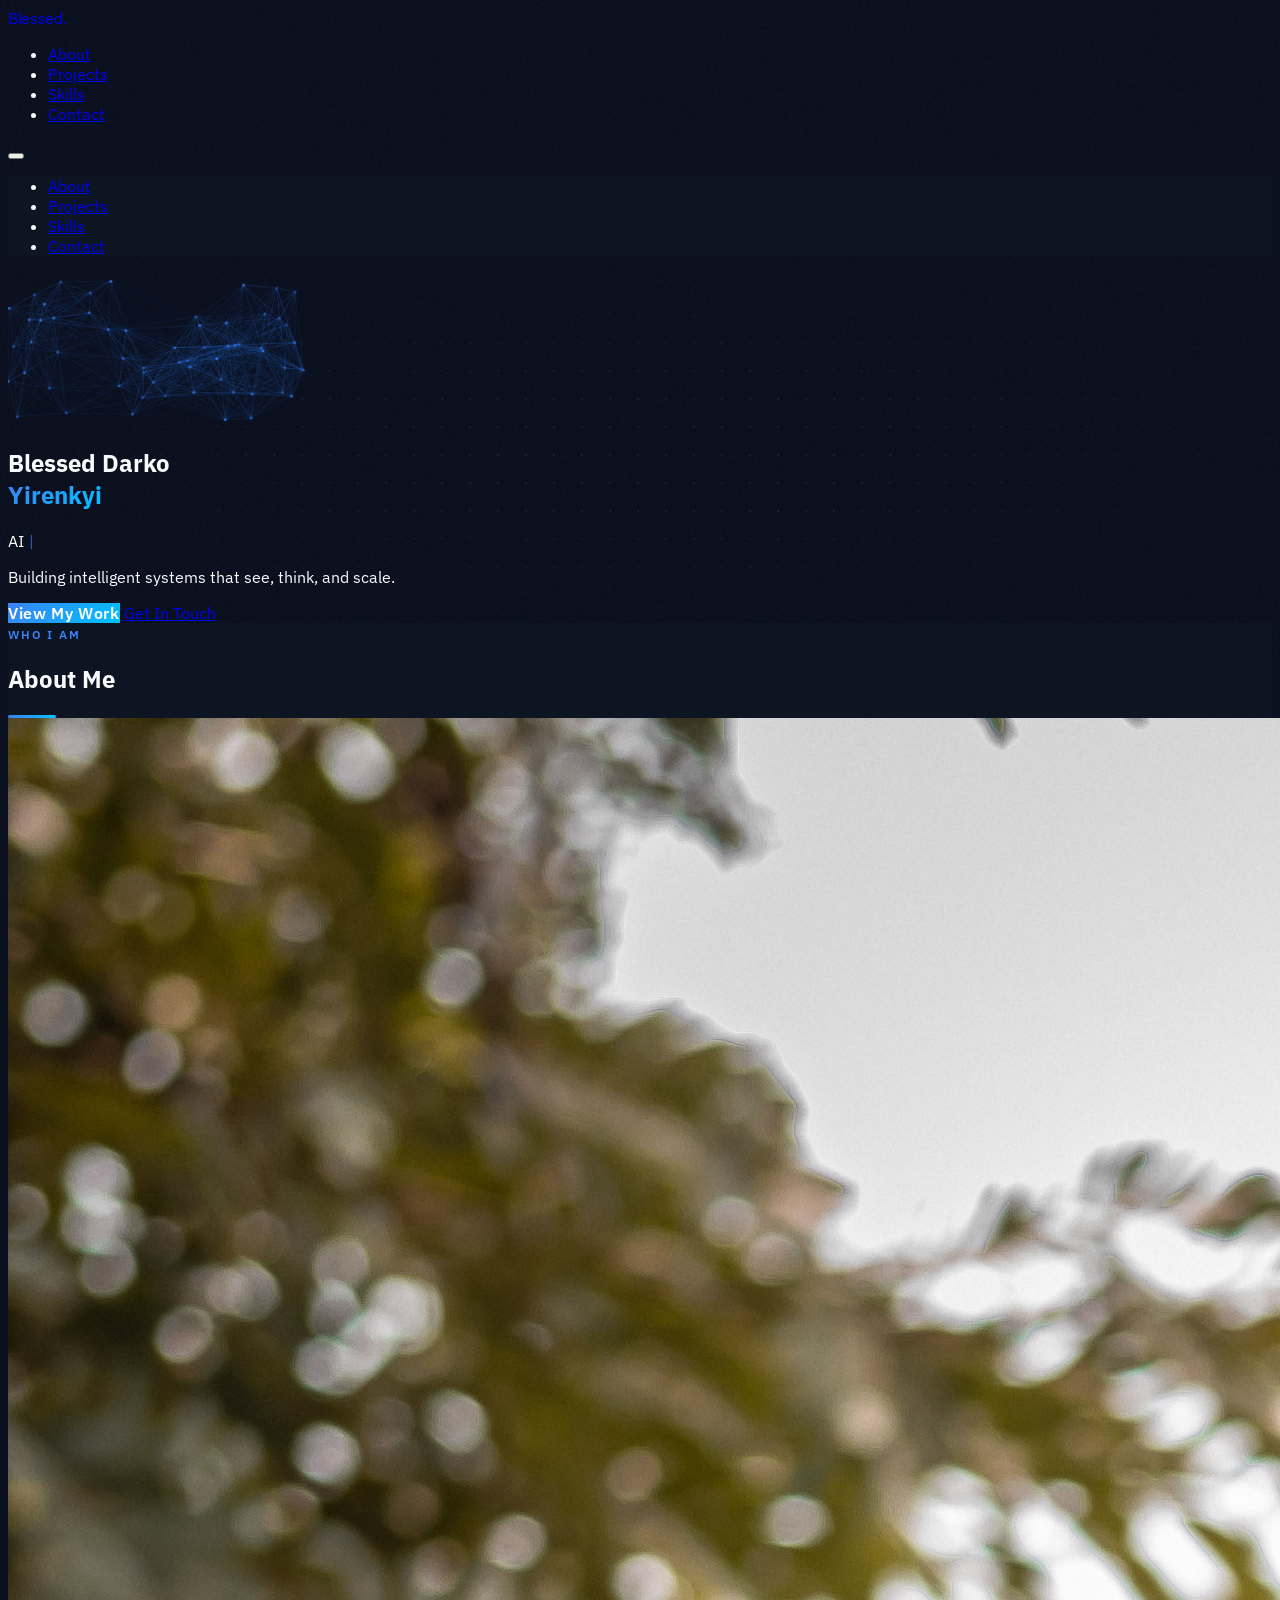
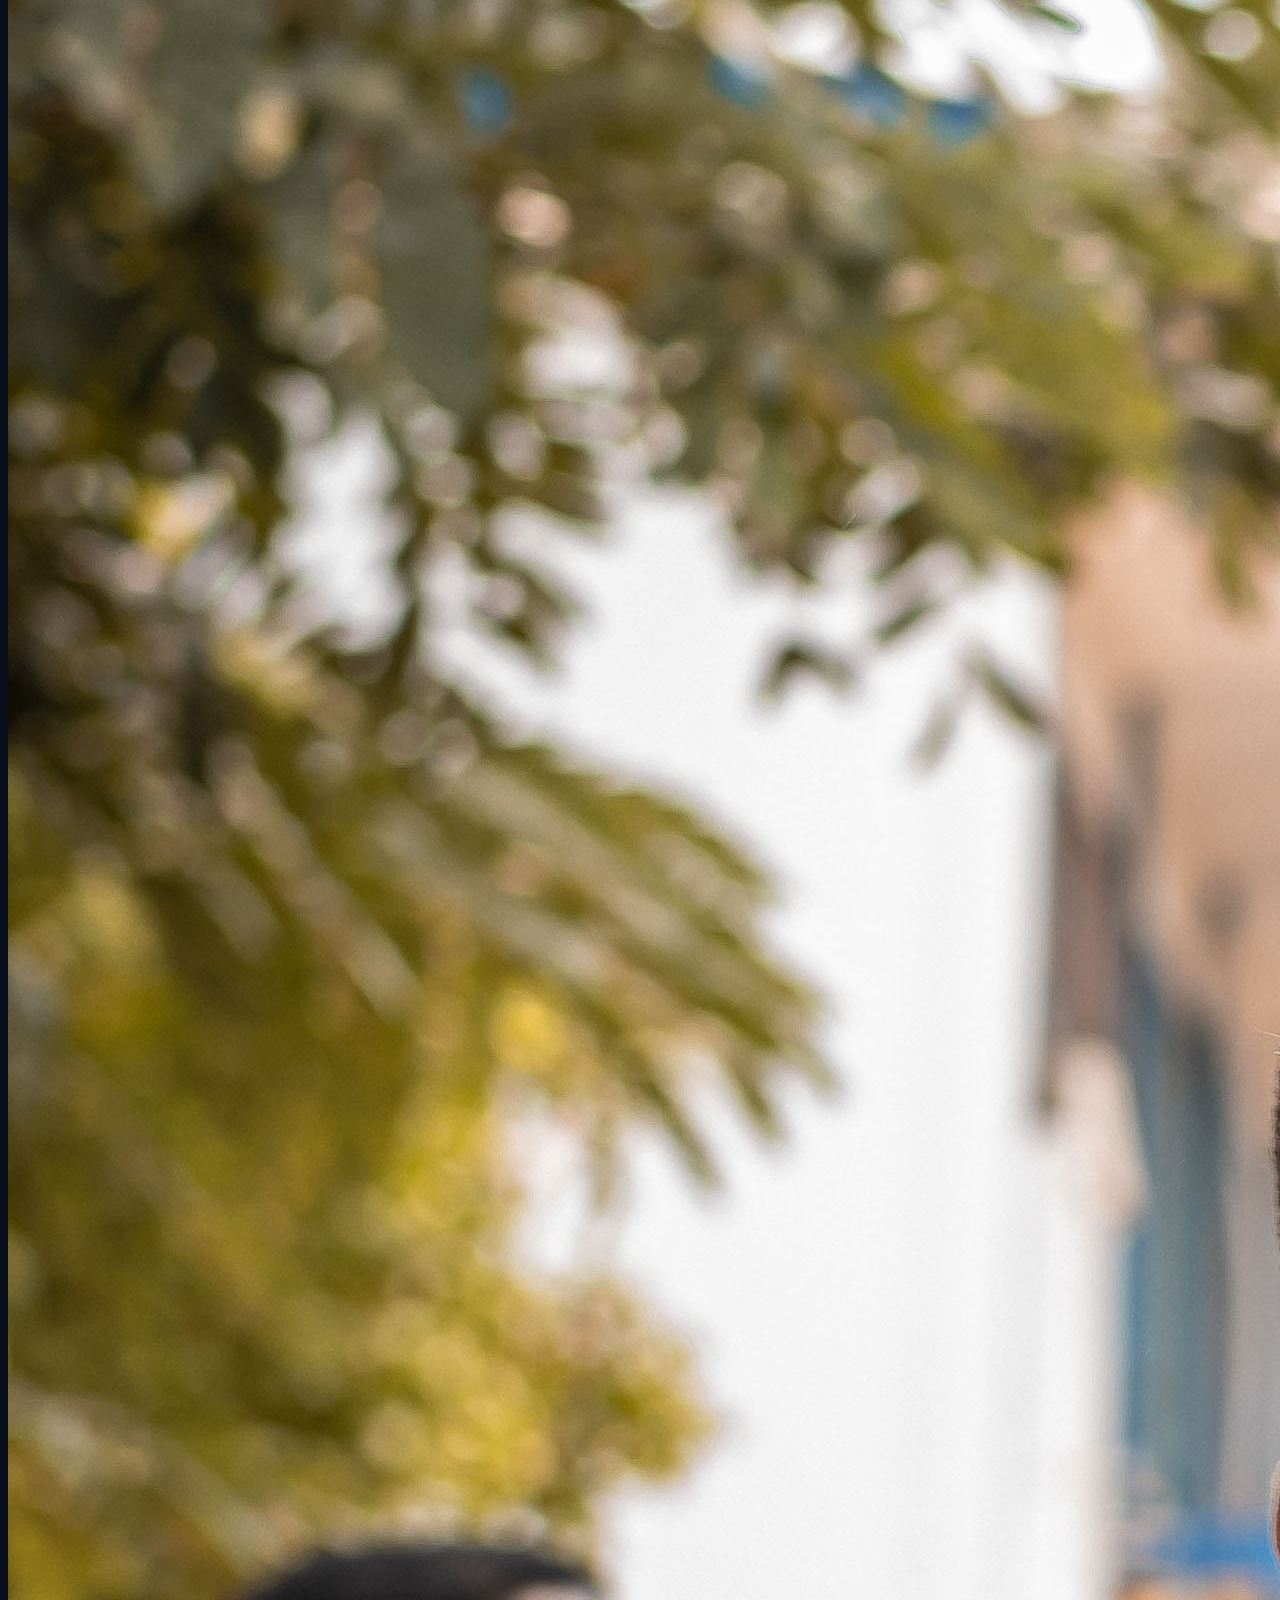
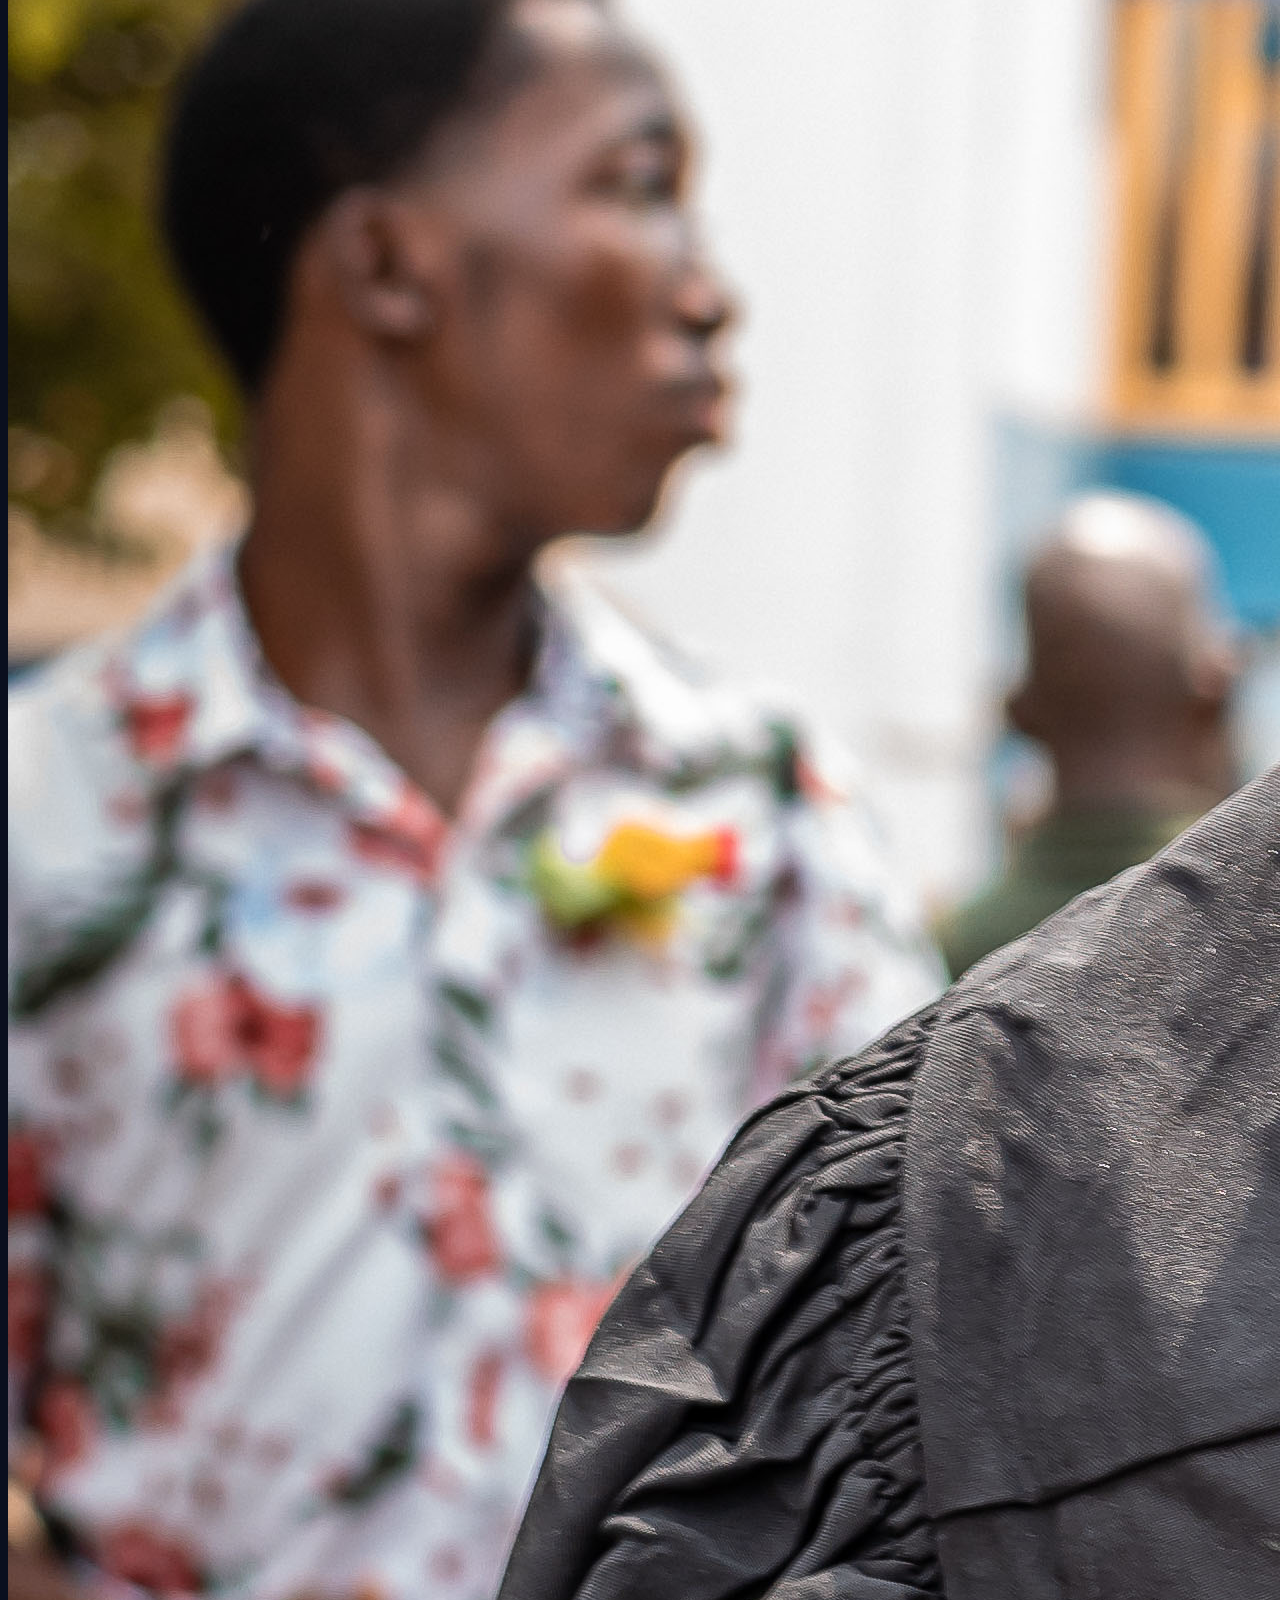
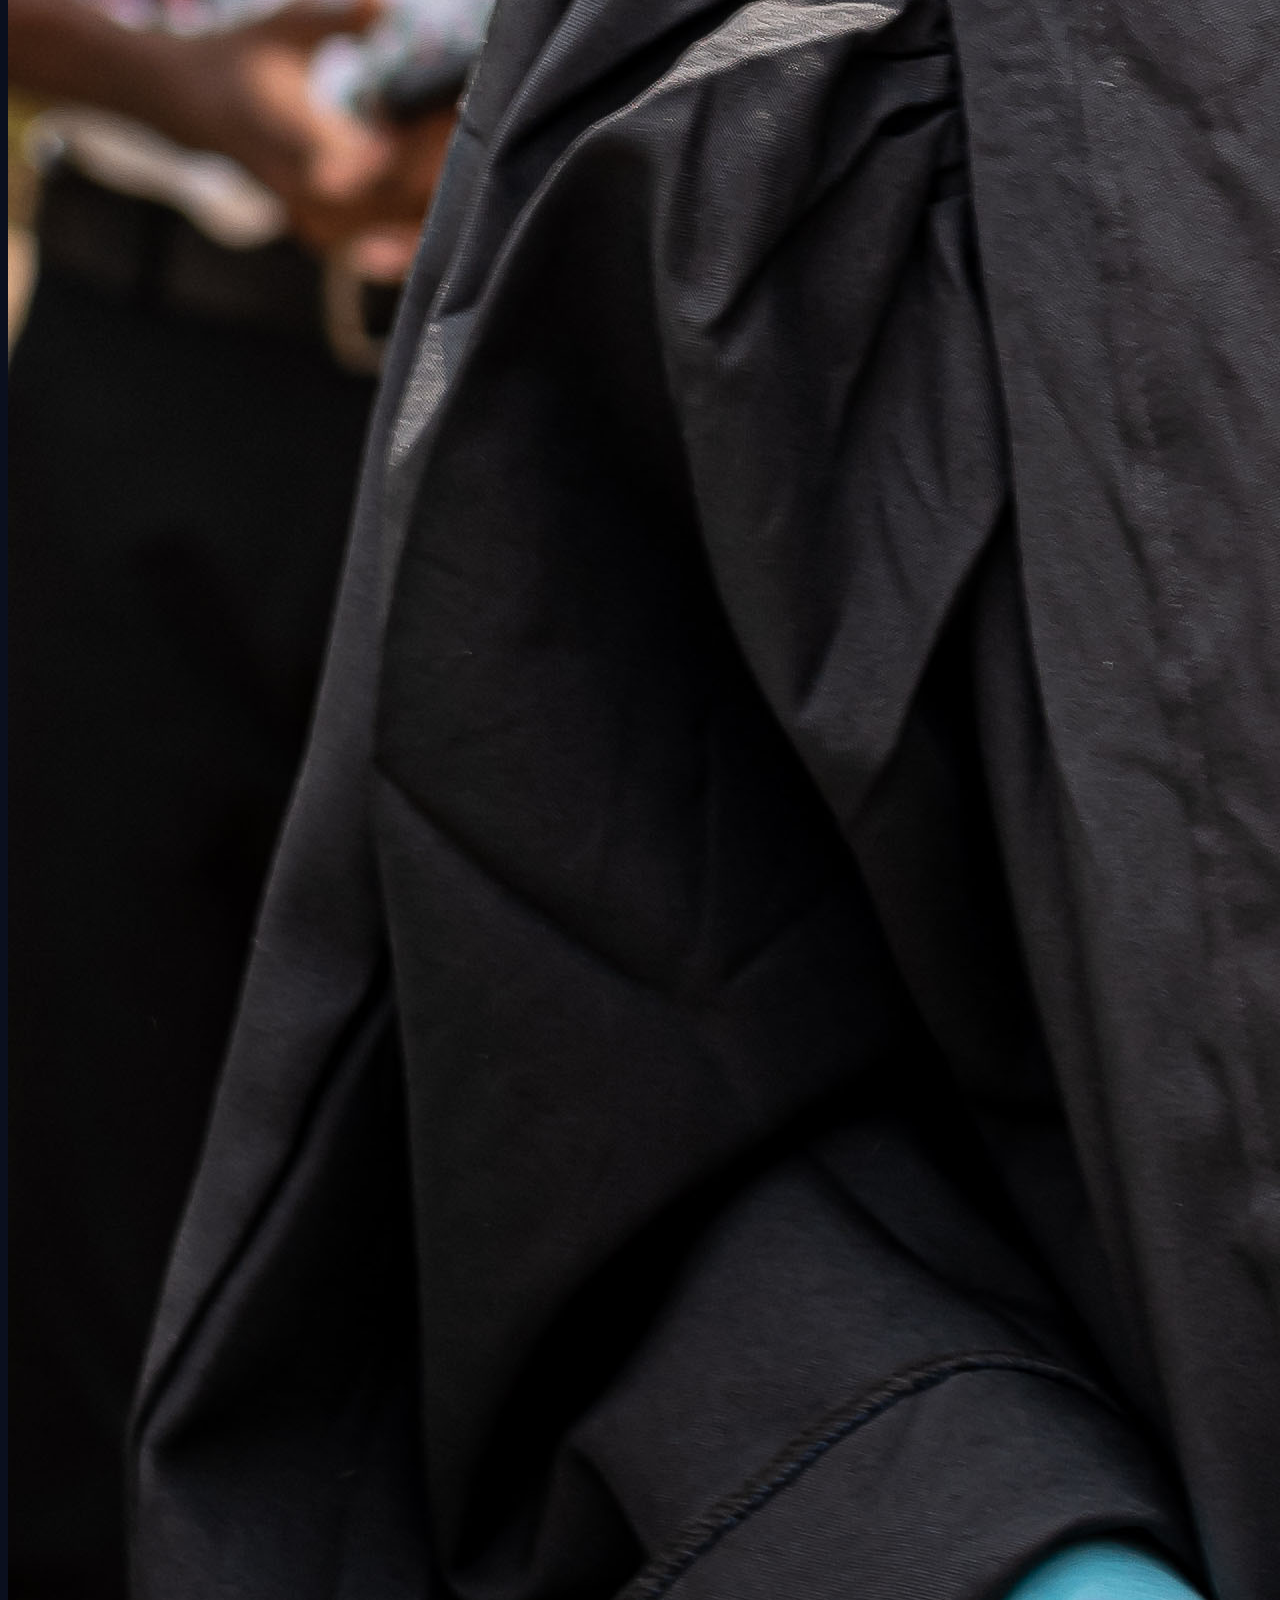
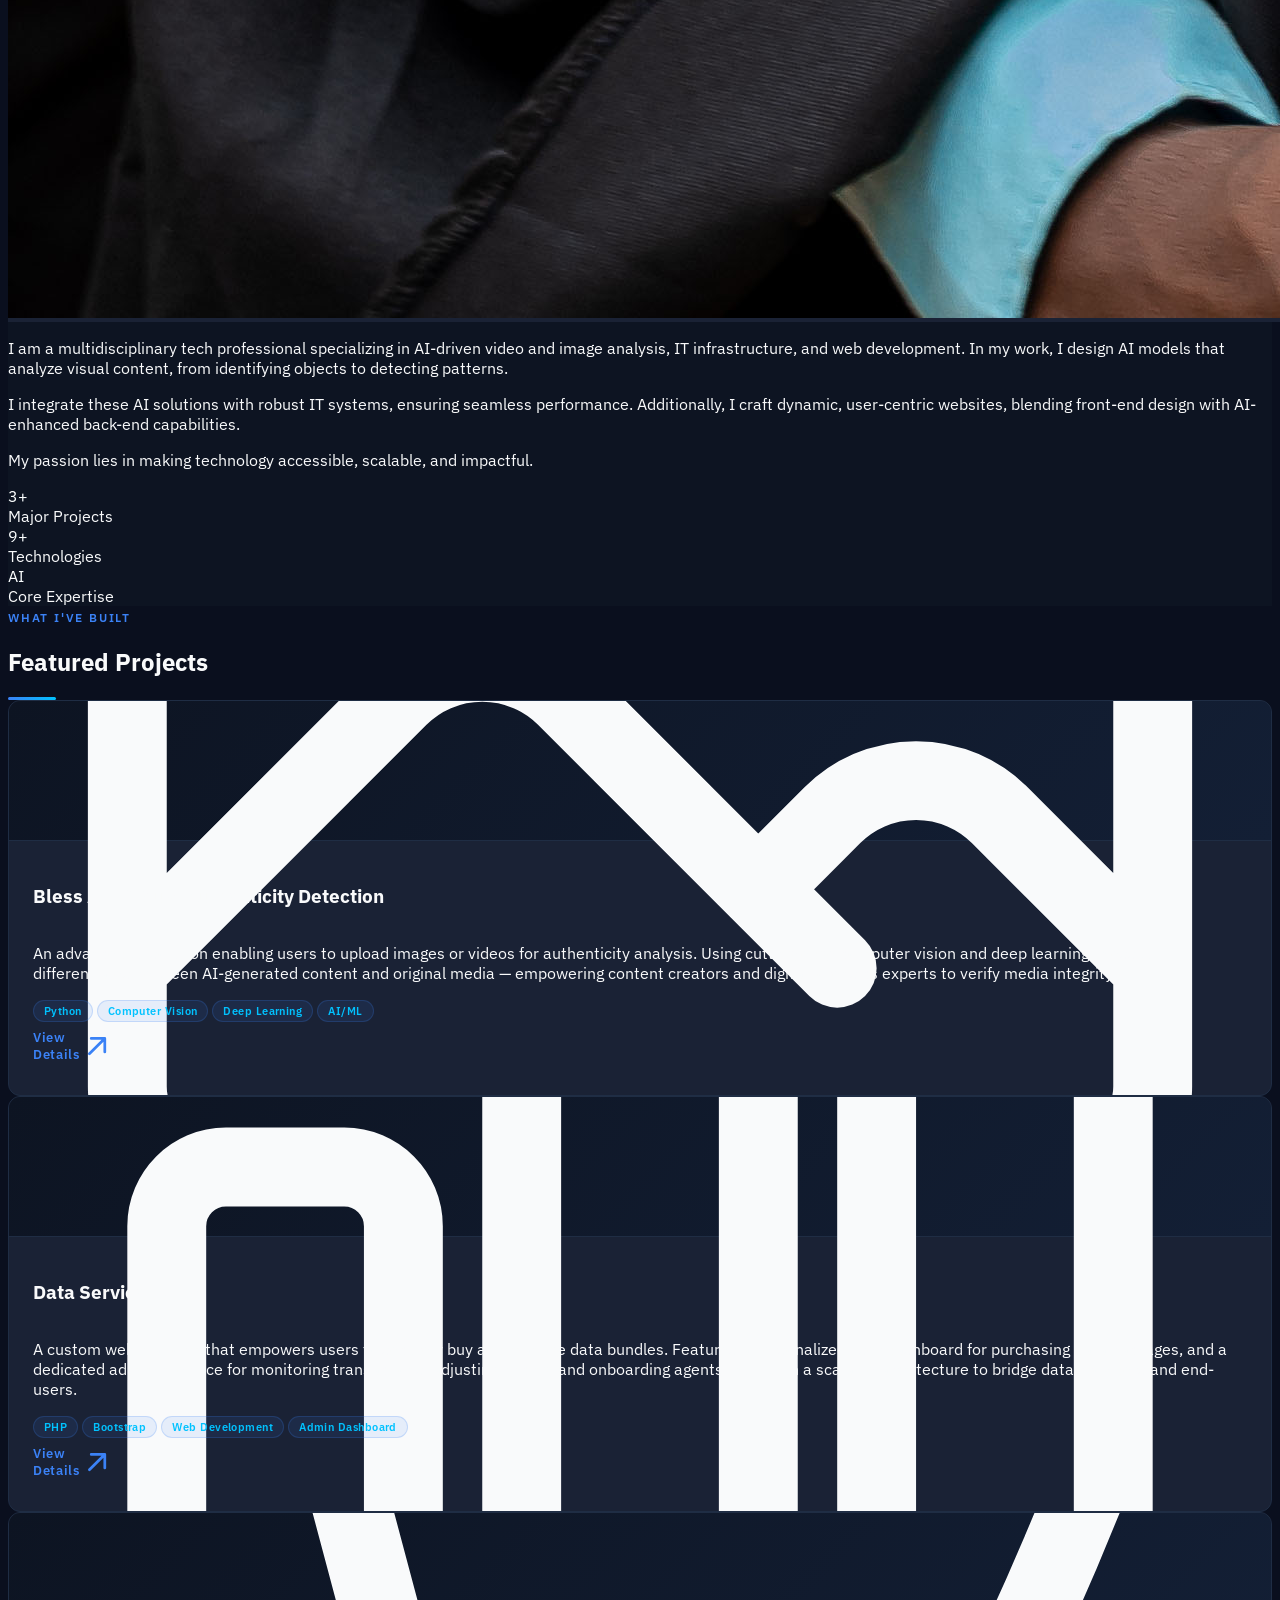
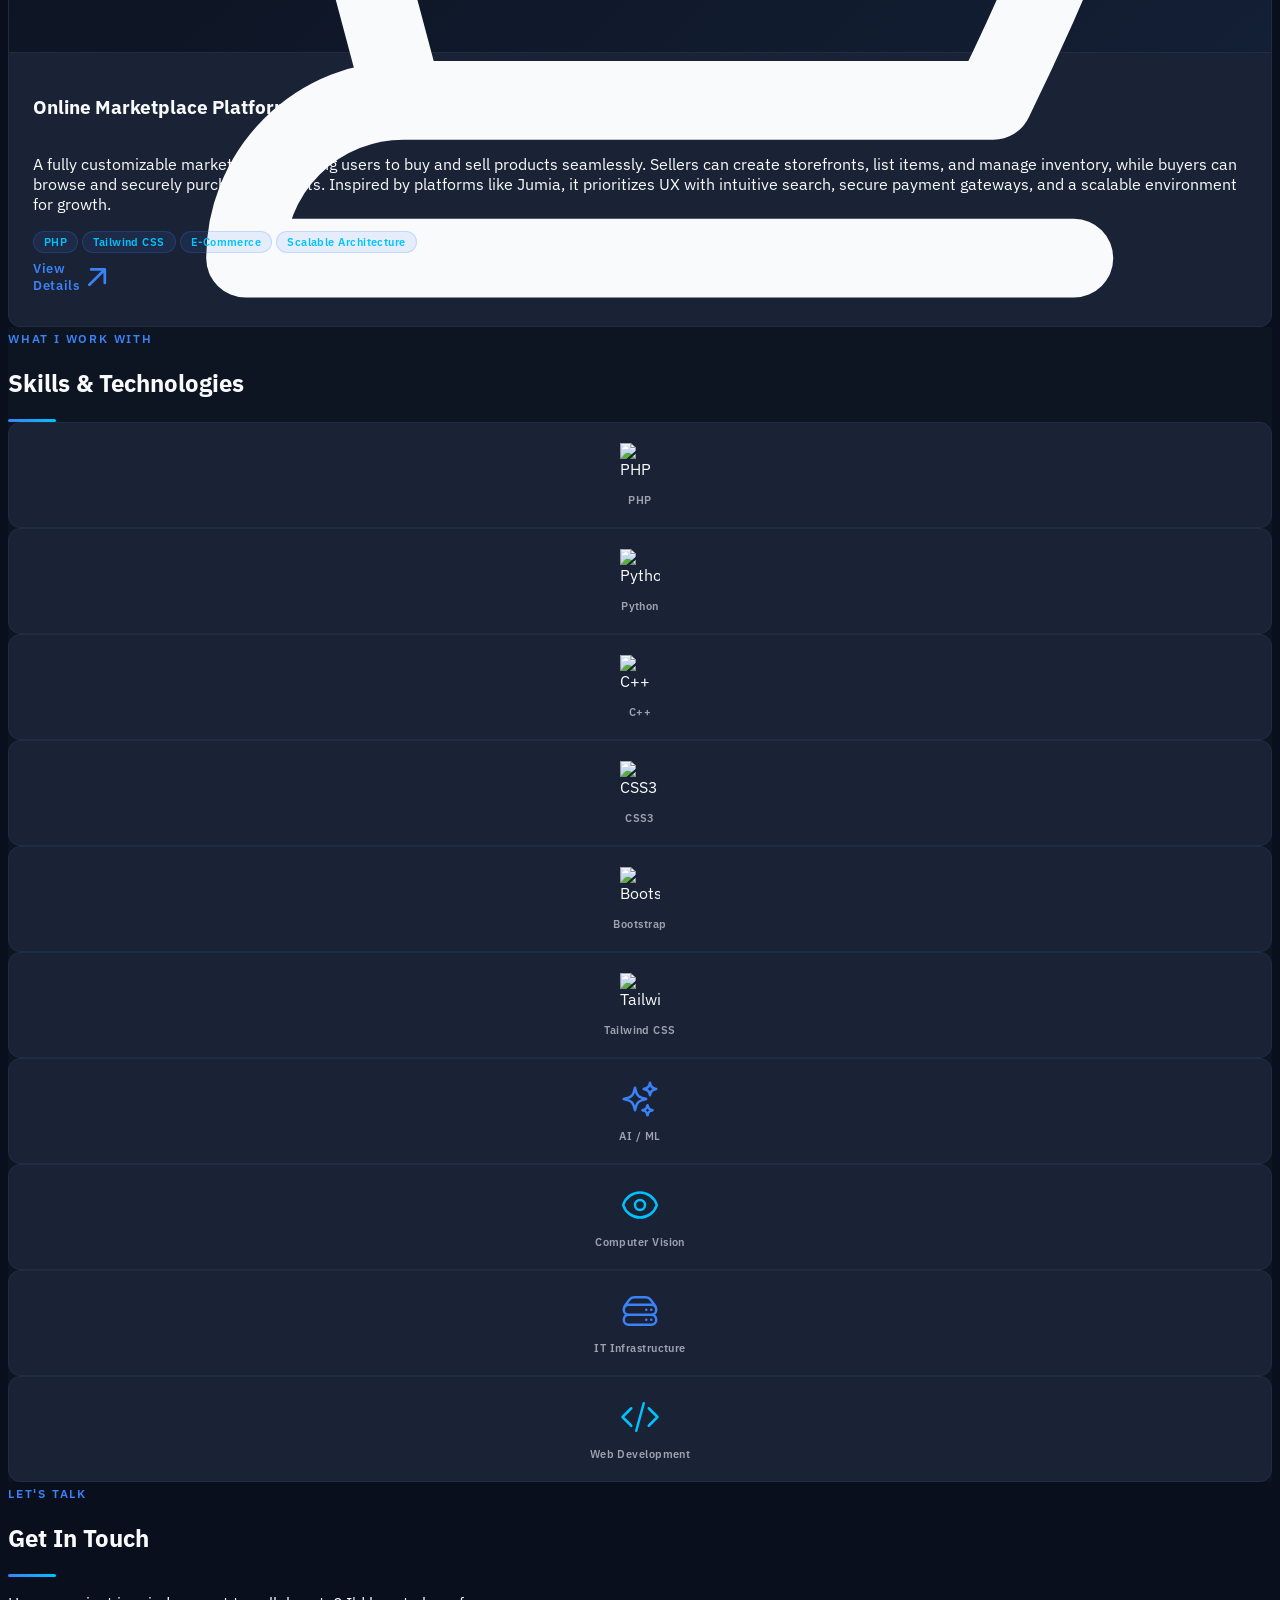
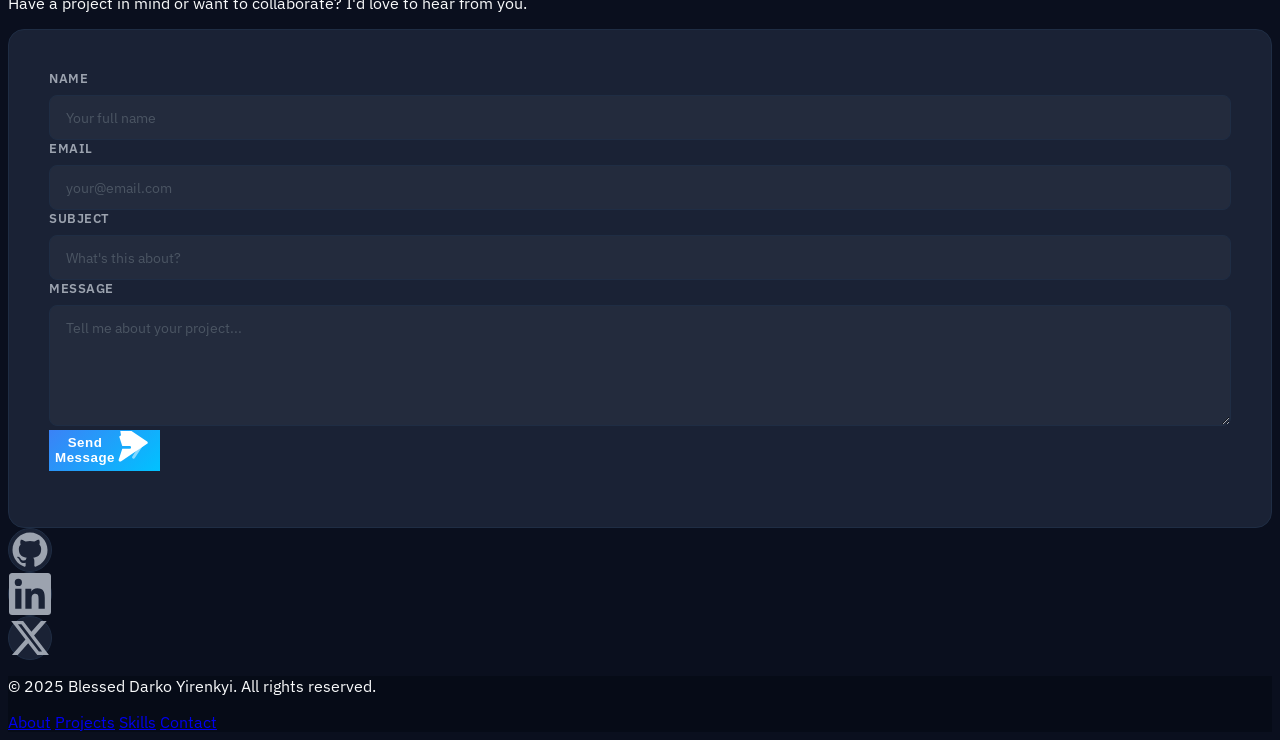
==== commit 84bb6e13: "Link Data Service Portal to live Rexamart platform Co-authored-by: Cursor <cursoragent@cursor.com>" ====
--- a/docs/index.html
+++ b/docs/index.html
@@ -242,7 +242,7 @@
               <span class="tech-badge">Web Development</span>
               <span class="tech-badge">Admin Dashboard</span>
             </div>
-            <a href="#" class="project-btn">
+            <a href="https://rexamart.com/s/blessedventures" target="_blank" rel="noopener noreferrer" class="project-btn">
               View Details
               <svg xmlns="http://www.w3.org/2000/svg" viewBox="0 0 20 20" fill="currentColor" class="w-4 h-4 ml-1.5">
                 <path fill-rule="evenodd" d="M5.22 14.78a.75.75 0 0 0 1.06 0l7.22-7.22v5.69a.75.75 0 0 0 1.5 0v-7.5a.75.75 0 0 0-.75-.75h-7.5a.75.75 0 0 0 0 1.5h5.69l-7.22 7.22a.75.75 0 0 0 0 1.06Z" clip-rule="evenodd" />
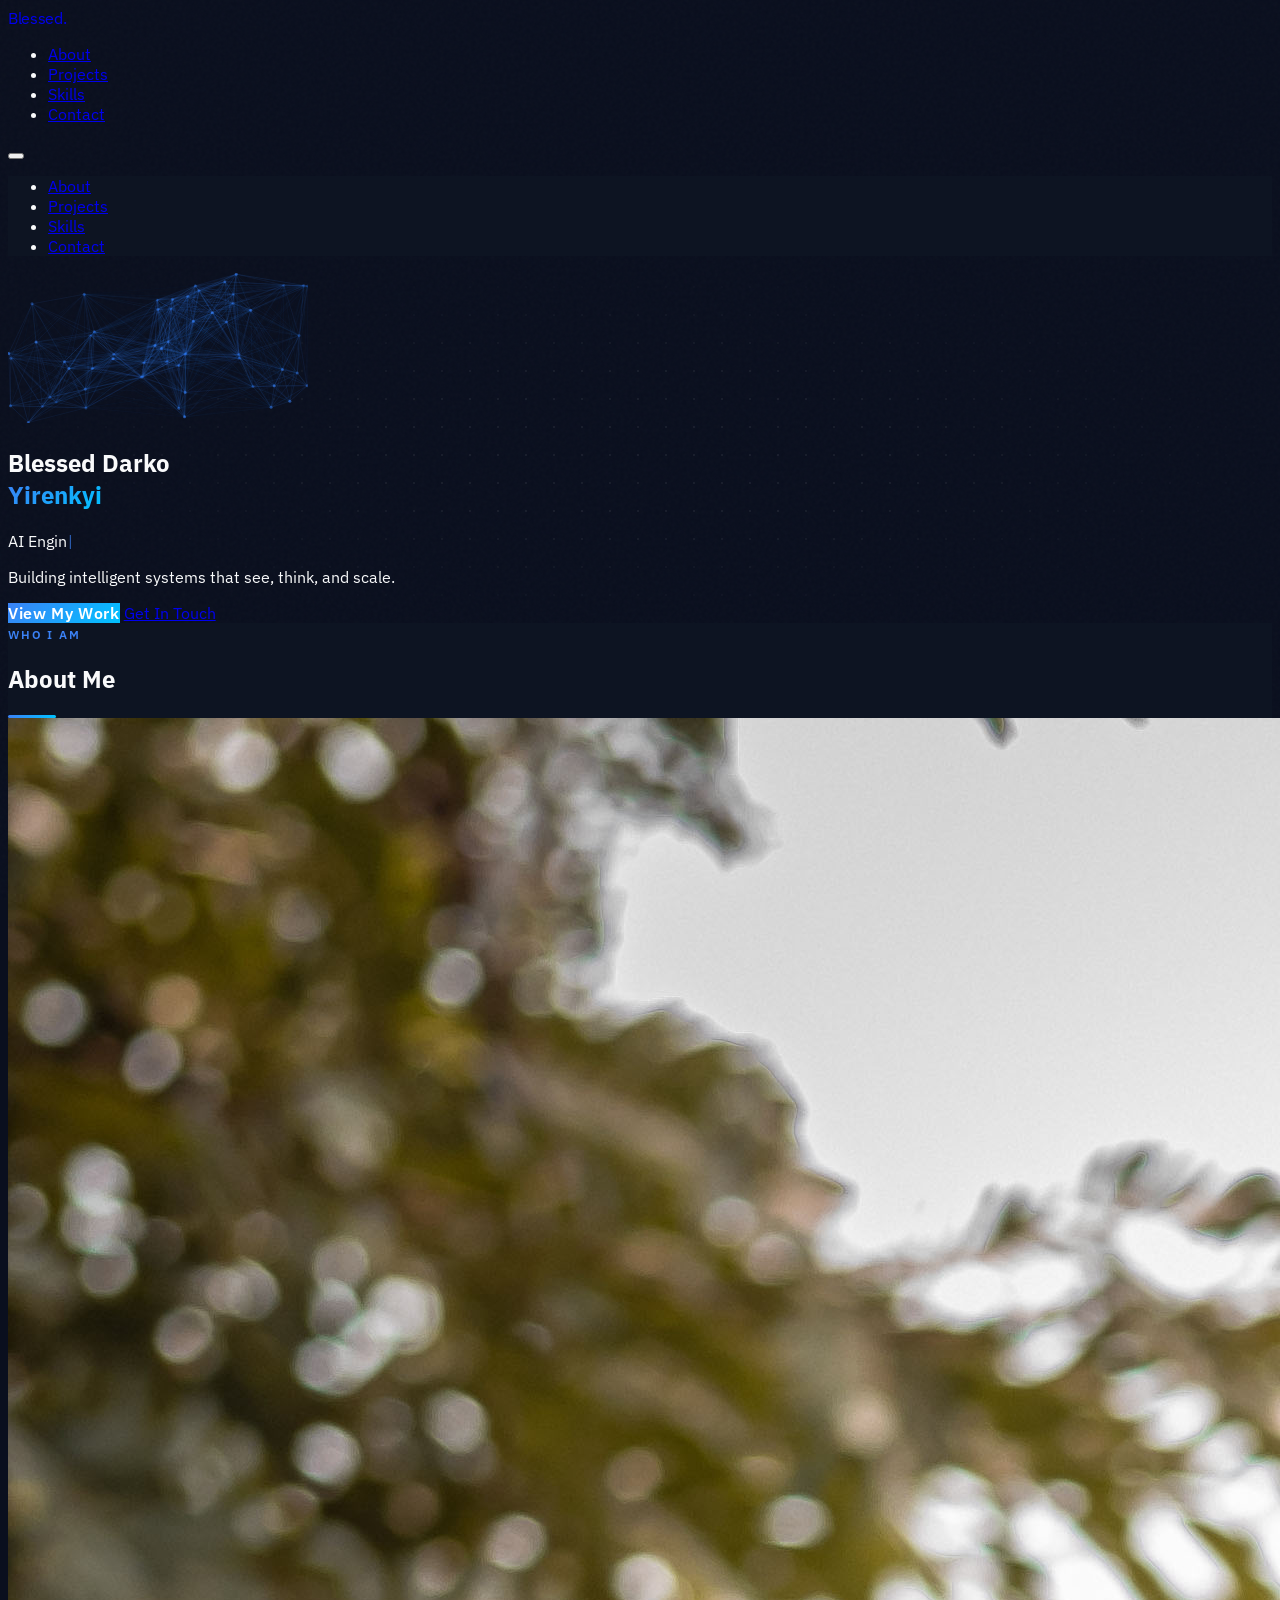
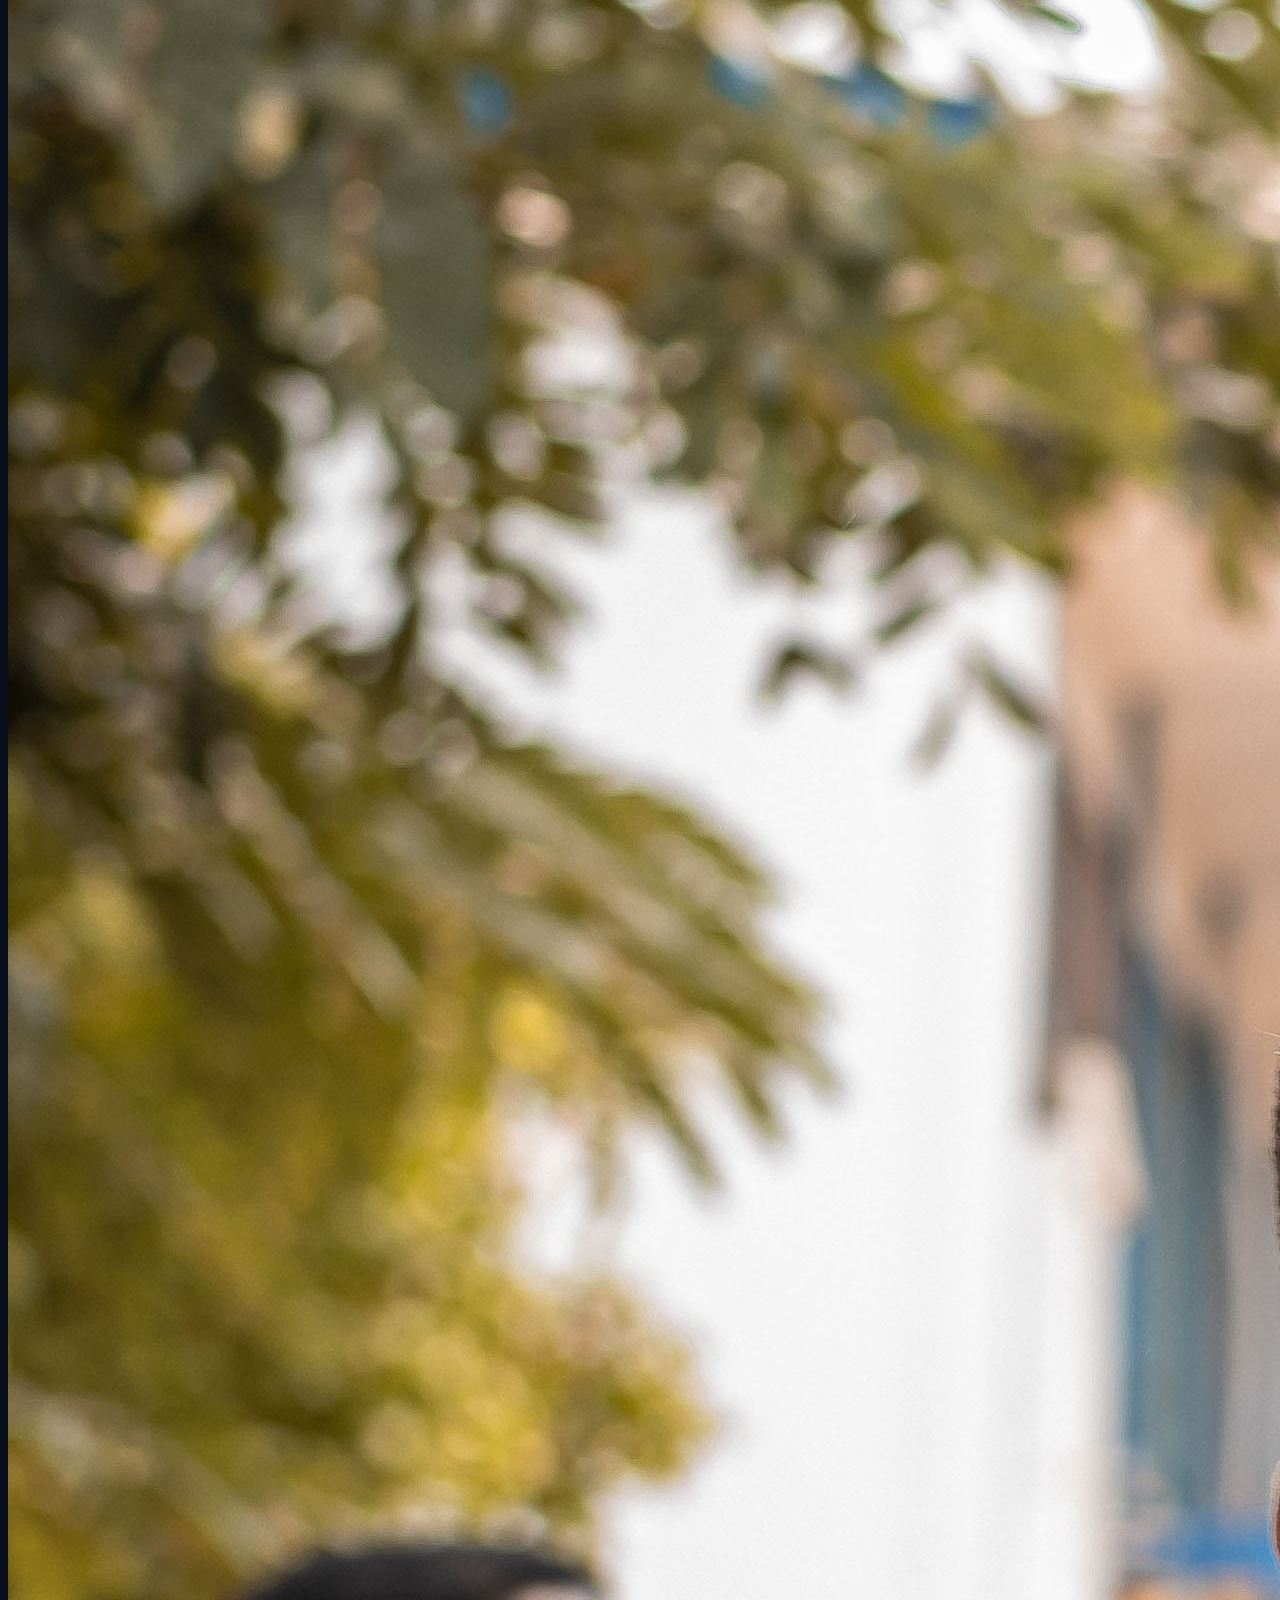
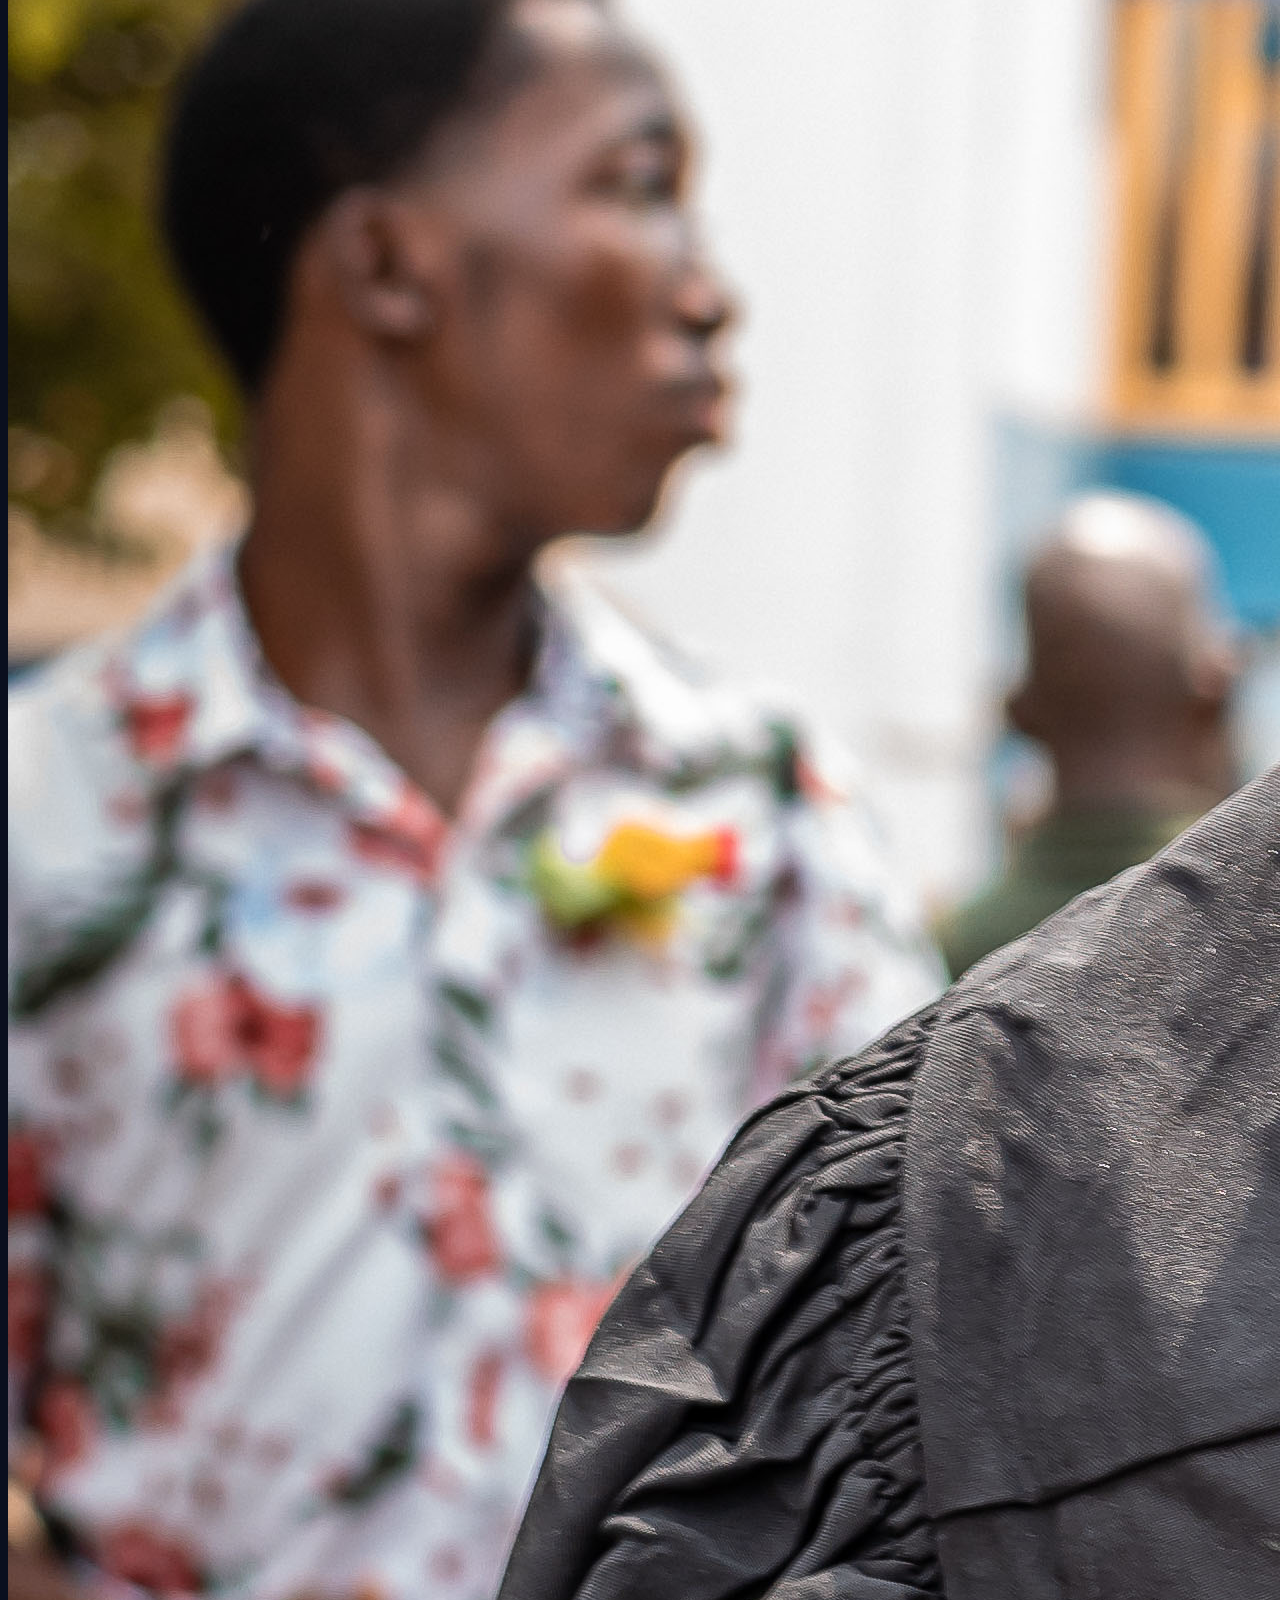
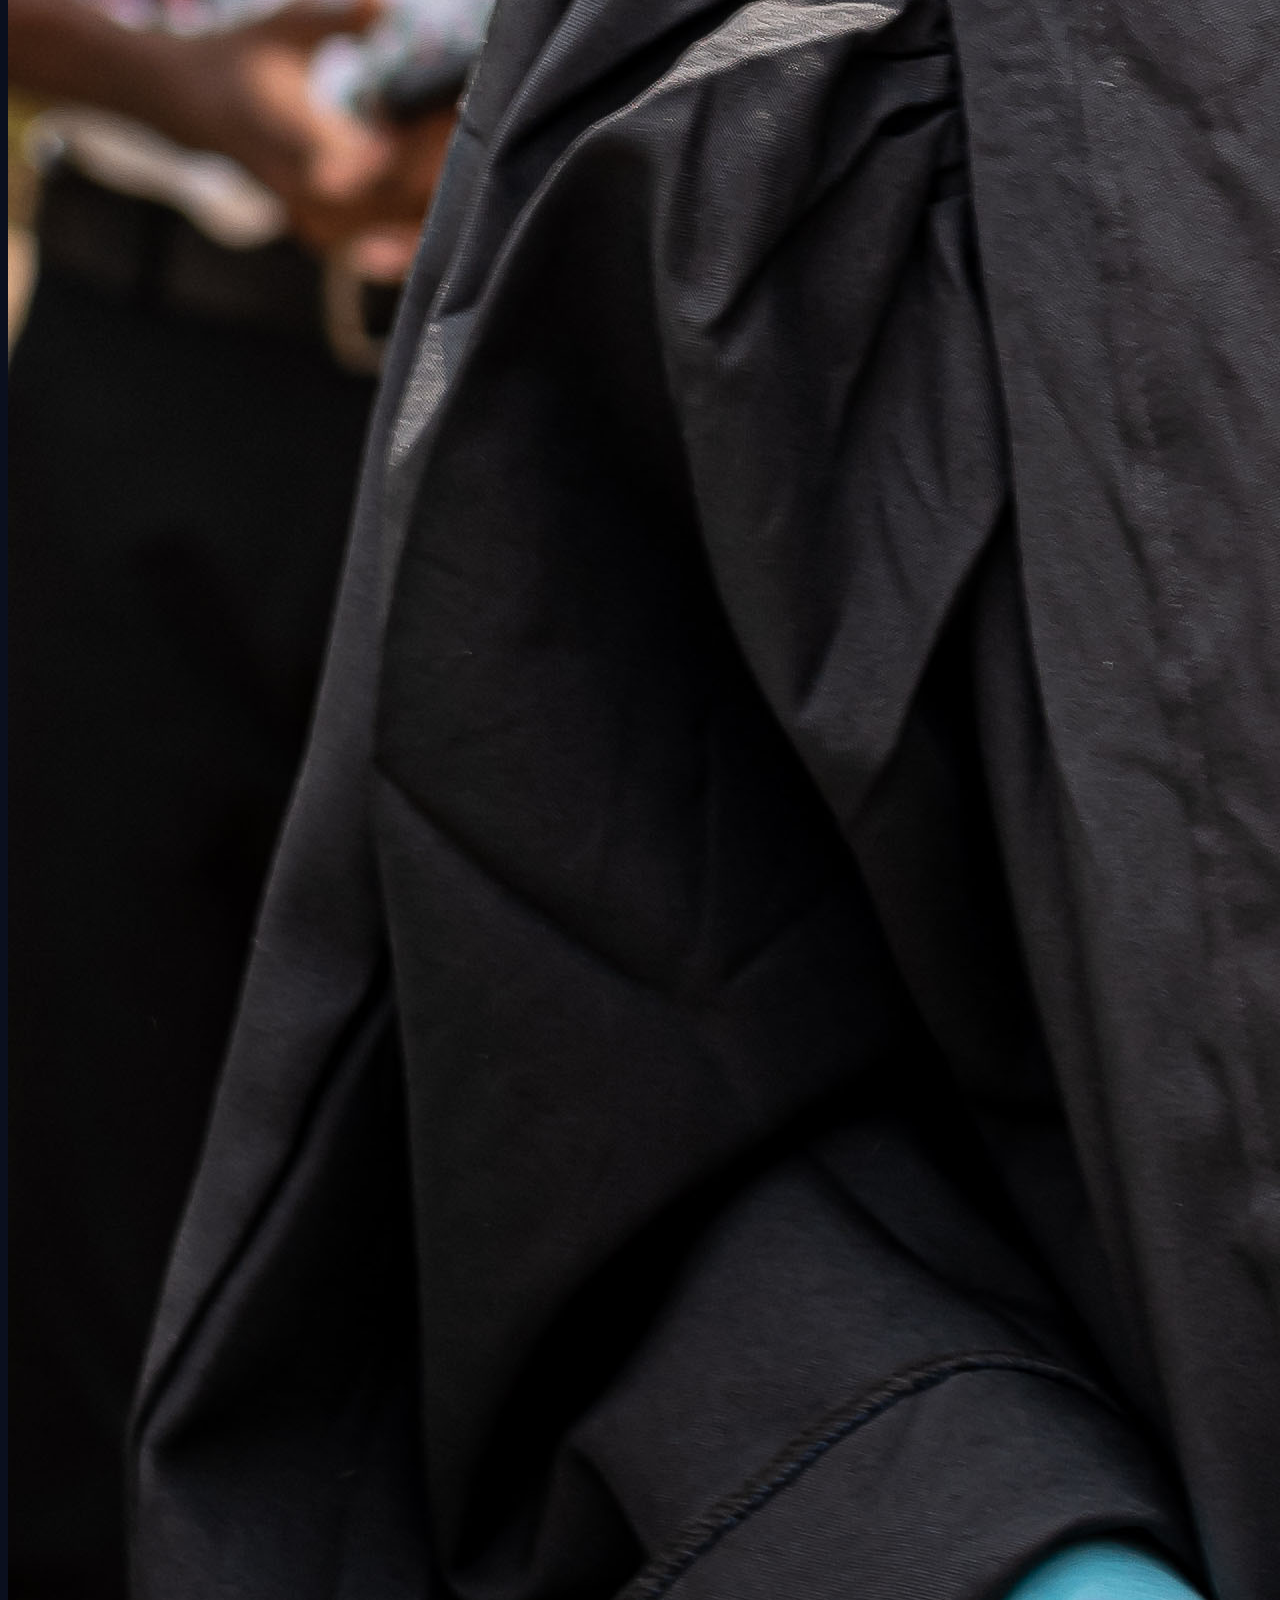
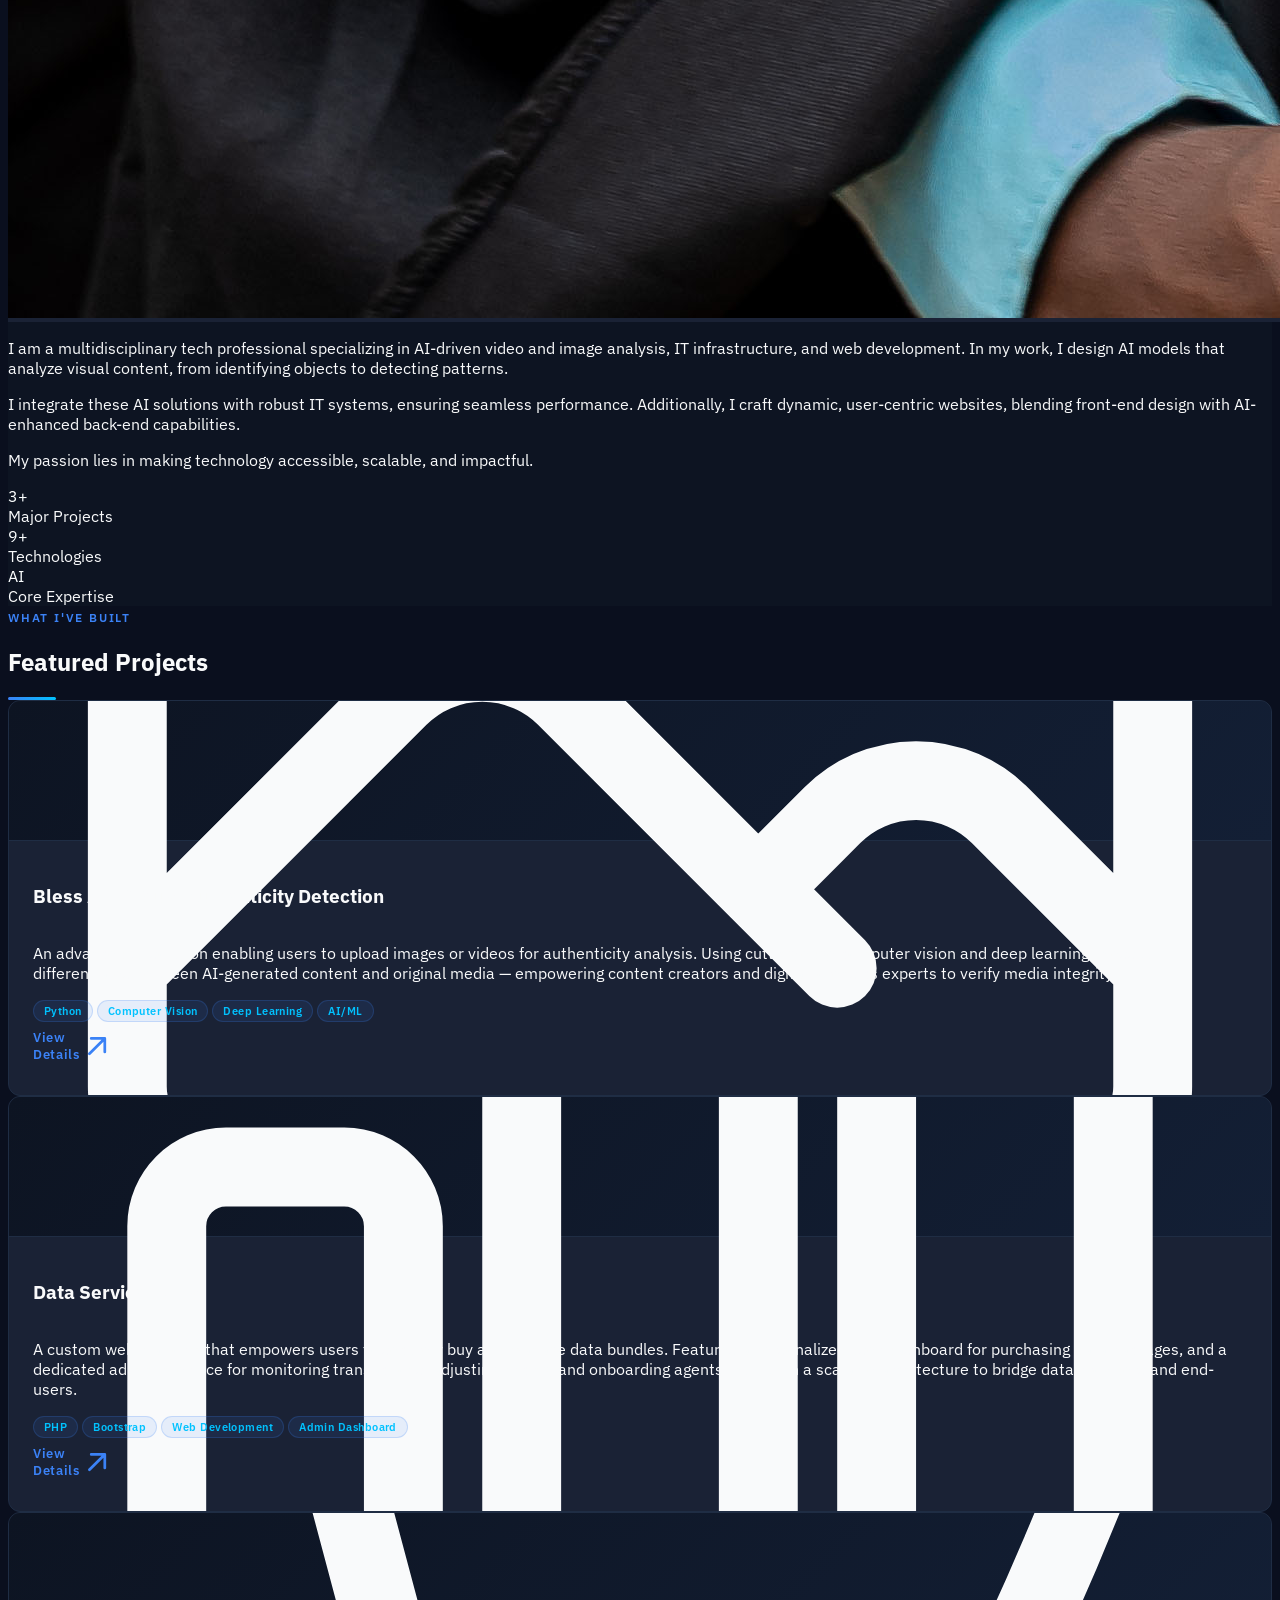
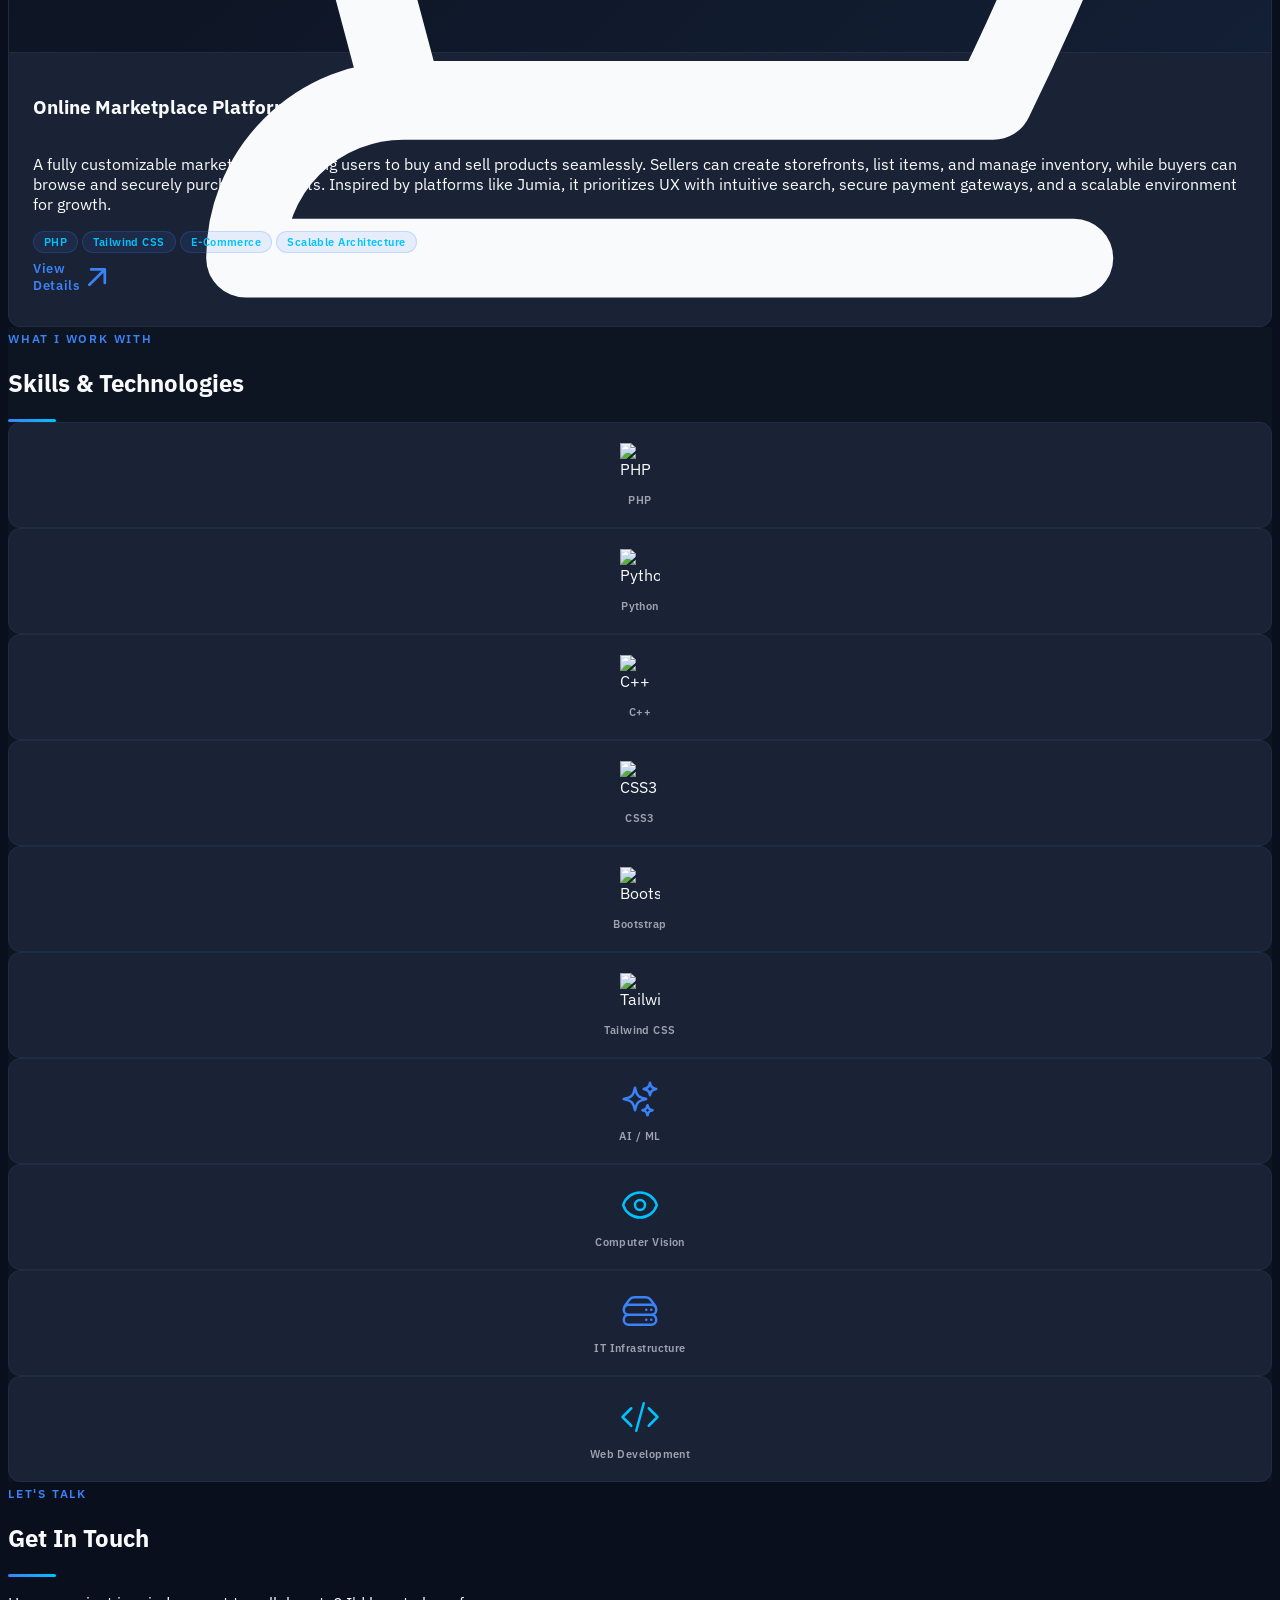
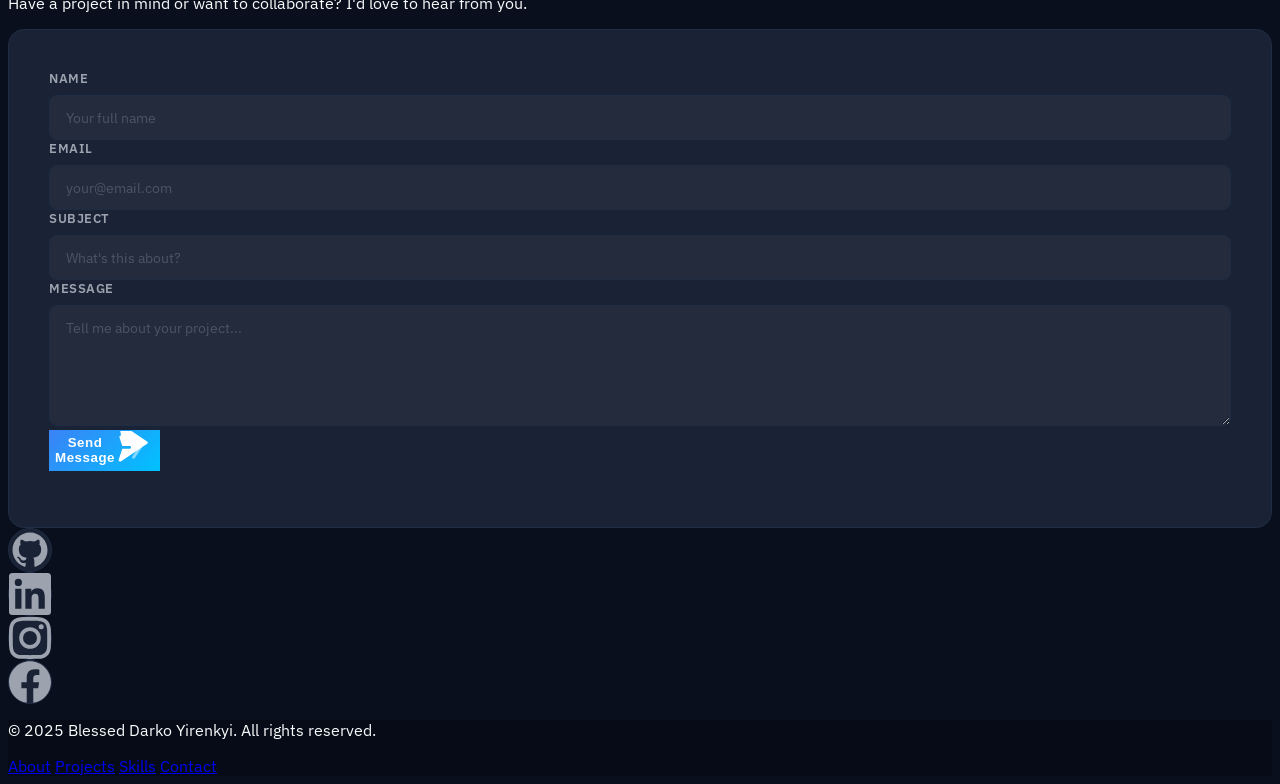
==== commit bcfd00a1: "Add real social media links (GitHub, LinkedIn, Instagram, Facebook) Co-authored-by: Cursor <cursorag" ====
--- a/docs/index.html
+++ b/docs/index.html
@@ -420,21 +420,27 @@
       <!-- Social links -->
       <div class="flex items-center justify-center gap-6 mt-14 reveal-item" style="animation-delay:0.3s;">
         <!-- GitHub -->
-        <a href="#" class="social-icon-link" aria-label="GitHub">
+        <a href="https://github.com/bless-123-darko" target="_blank" rel="noopener noreferrer" class="social-icon-link" aria-label="GitHub">
           <svg xmlns="http://www.w3.org/2000/svg" viewBox="0 0 24 24" fill="currentColor" class="w-6 h-6">
             <path fill-rule="evenodd" d="M12 2C6.477 2 2 6.484 2 12.017c0 4.425 2.865 8.18 6.839 9.504.5.092.682-.217.682-.483 0-.237-.008-.868-.013-1.703-2.782.605-3.369-1.343-3.369-1.343-.454-1.158-1.11-1.466-1.11-1.466-.908-.62.069-.608.069-.608 1.003.07 1.531 1.032 1.531 1.032.892 1.53 2.341 1.088 2.91.832.092-.647.35-1.088.636-1.338-2.22-.253-4.555-1.113-4.555-4.951 0-1.093.39-1.988 1.029-2.688-.103-.253-.446-1.272.098-2.65 0 0 .84-.27 2.75 1.026A9.564 9.564 0 0 1 12 6.844a9.59 9.59 0 0 1 2.504.337c1.909-1.296 2.747-1.027 2.747-1.027.546 1.379.202 2.398.1 2.651.64.7 1.028 1.595 1.028 2.688 0 3.848-2.339 4.695-4.566 4.943.359.309.678.92.678 1.855 0 1.338-.012 2.419-.012 2.747 0 .268.18.58.688.482A10.02 10.02 0 0 0 22 12.017C22 6.484 17.522 2 12 2Z" clip-rule="evenodd" />
           </svg>
         </a>
         <!-- LinkedIn -->
-        <a href="#" class="social-icon-link" aria-label="LinkedIn">
+        <a href="https://www.linkedin.com/in/blessed-darko-yirenkyi-94904a349" target="_blank" rel="noopener noreferrer" class="social-icon-link" aria-label="LinkedIn">
           <svg xmlns="http://www.w3.org/2000/svg" viewBox="0 0 24 24" fill="currentColor" class="w-6 h-6">
             <path d="M20.447 20.452h-3.554v-5.569c0-1.328-.027-3.037-1.852-3.037-1.853 0-2.136 1.445-2.136 2.939v5.667H9.351V9h3.414v1.561h.046c.477-.9 1.637-1.85 3.37-1.85 3.601 0 4.267 2.37 4.267 5.455v6.286ZM5.337 7.433a2.062 2.062 0 0 1-2.063-2.065 2.064 2.064 0 1 1 2.063 2.065Zm1.782 13.019H3.555V9h3.564v11.452ZM22.225 0H1.771C.792 0 0 .774 0 1.729v20.542C0 23.227.792 24 1.771 24h20.451C23.2 24 24 23.227 24 22.271V1.729C24 .774 23.2 0 22.222 0h.003Z" />
           </svg>
         </a>
-        <!-- Twitter/X -->
-        <a href="#" class="social-icon-link" aria-label="X (Twitter)">
+        <!-- Instagram -->
+        <a href="https://www.instagram.com/blesseddarkoyirenkyi" target="_blank" rel="noopener noreferrer" class="social-icon-link" aria-label="Instagram">
           <svg xmlns="http://www.w3.org/2000/svg" viewBox="0 0 24 24" fill="currentColor" class="w-6 h-6">
-            <path d="M18.244 2.25h3.308l-7.227 8.26 8.502 11.24H16.17l-5.214-6.817L4.99 21.75H1.68l7.73-8.835L1.254 2.25H8.08l4.713 6.231zm-1.161 17.52h1.833L7.084 4.126H5.117z" />
+            <path d="M12 2.163c3.204 0 3.584.012 4.85.07 3.252.148 4.771 1.691 4.919 4.919.058 1.265.069 1.645.069 4.849 0 3.205-.012 3.584-.069 4.849-.149 3.225-1.664 4.771-4.919 4.919-1.266.058-1.644.07-4.85.07-3.204 0-3.584-.012-4.849-.07-3.26-.149-4.771-1.699-4.919-4.92-.058-1.265-.07-1.644-.07-4.849 0-3.204.013-3.583.07-4.849.149-3.227 1.664-4.771 4.919-4.919 1.266-.057 1.645-.069 4.849-.069ZM12 0C8.741 0 8.333.014 7.053.072 2.695.272.273 2.69.073 7.052.014 8.333 0 8.741 0 12c0 3.259.014 3.668.072 4.948.2 4.358 2.618 6.78 6.98 6.98C8.333 23.986 8.741 24 12 24c3.259 0 3.668-.014 4.948-.072 4.354-.2 6.782-2.618 6.979-6.98.059-1.28.073-1.689.073-4.948 0-3.259-.014-3.667-.072-4.947-.196-4.354-2.617-6.78-6.979-6.98C15.668.014 15.259 0 12 0Zm0 5.838a6.162 6.162 0 1 0 0 12.324 6.162 6.162 0 0 0 0-12.324ZM12 16a4 4 0 1 1 0-8 4 4 0 0 1 0 8Zm6.406-11.845a1.44 1.44 0 1 0 0 2.881 1.44 1.44 0 0 0 0-2.881Z" />
+          </svg>
+        </a>
+        <!-- Facebook -->
+        <a href="https://www.facebook.com/share/14VyuiYZXrp/" target="_blank" rel="noopener noreferrer" class="social-icon-link" aria-label="Facebook">
+          <svg xmlns="http://www.w3.org/2000/svg" viewBox="0 0 24 24" fill="currentColor" class="w-6 h-6">
+            <path d="M24 12.073c0-6.627-5.373-12-12-12s-12 5.373-12 12c0 5.99 4.388 10.954 10.125 11.854v-8.385H7.078v-3.47h3.047V9.43c0-3.007 1.792-4.669 4.533-4.669 1.312 0 2.686.235 2.686.235v2.953H15.83c-1.491 0-1.956.925-1.956 1.874v2.25h3.328l-.532 3.47h-2.796v8.385C19.612 23.027 24 18.062 24 12.073Z" />
           </svg>
         </a>
       </div>
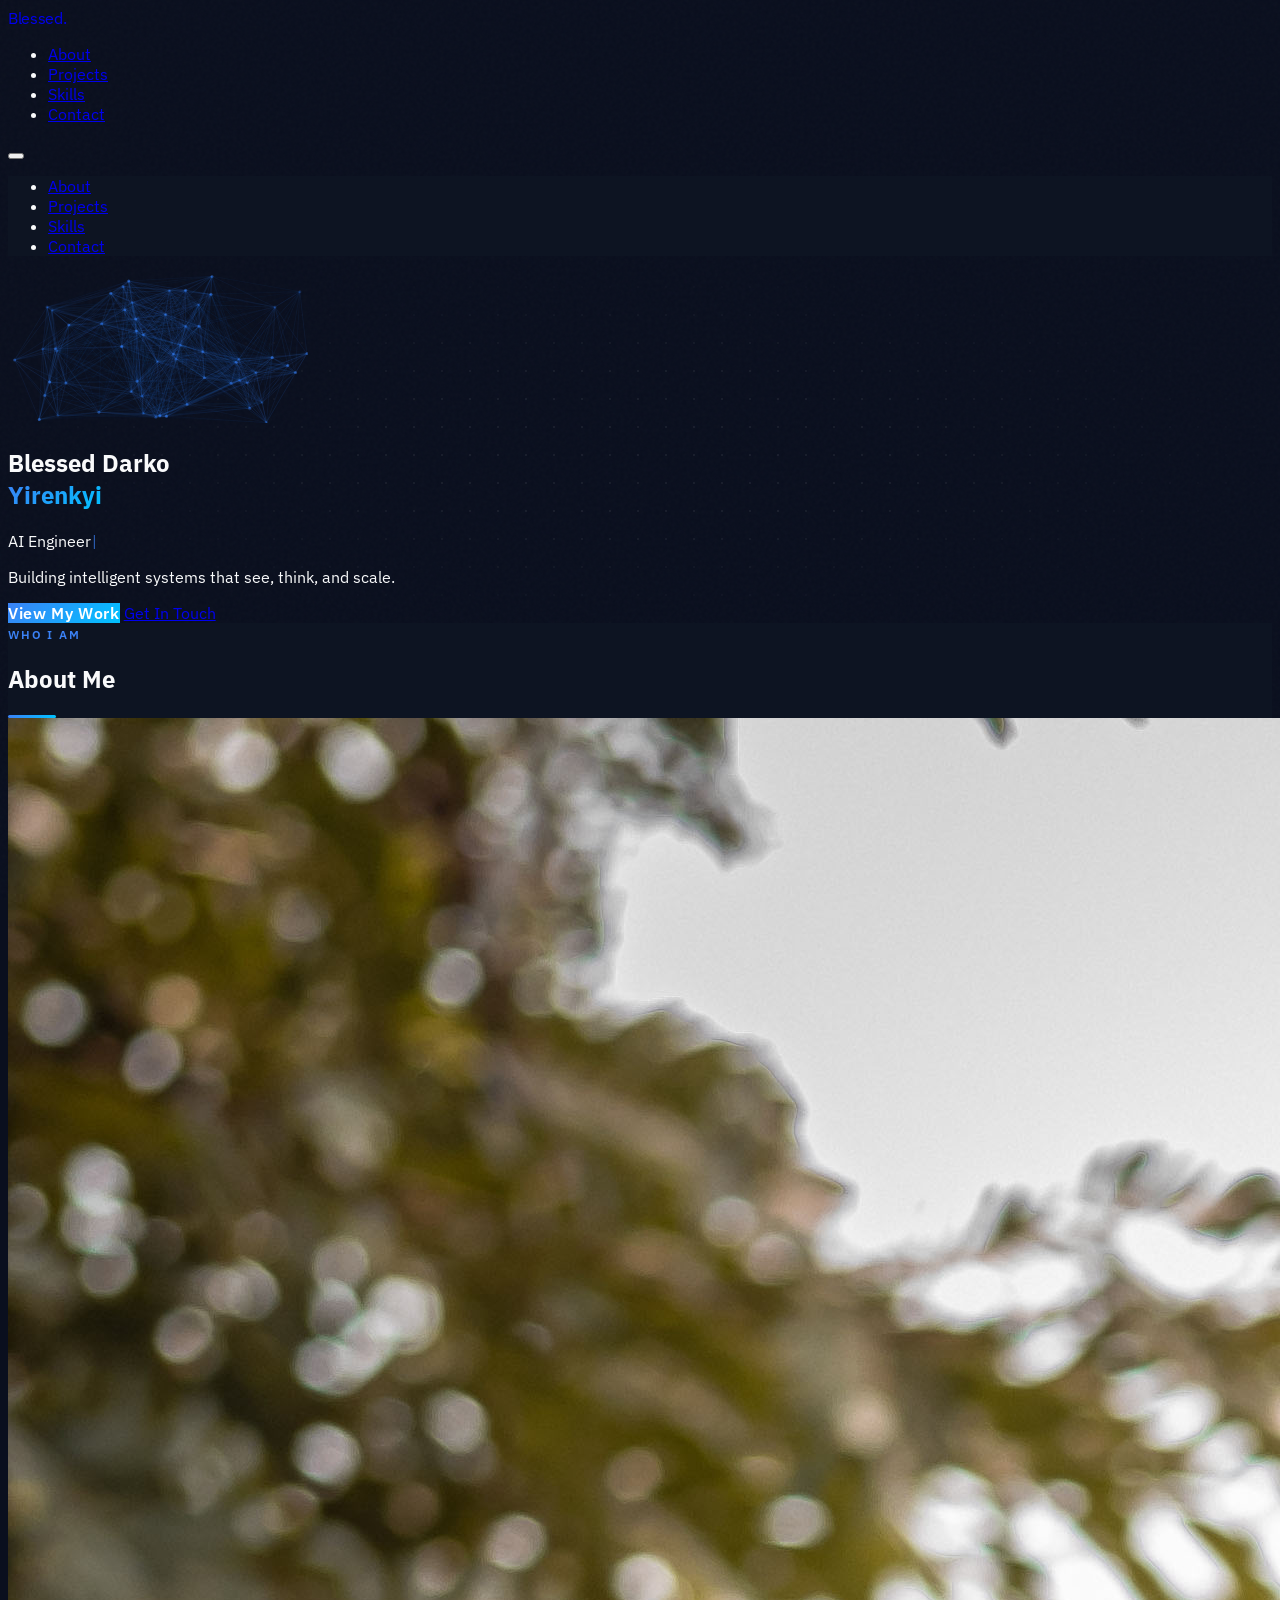
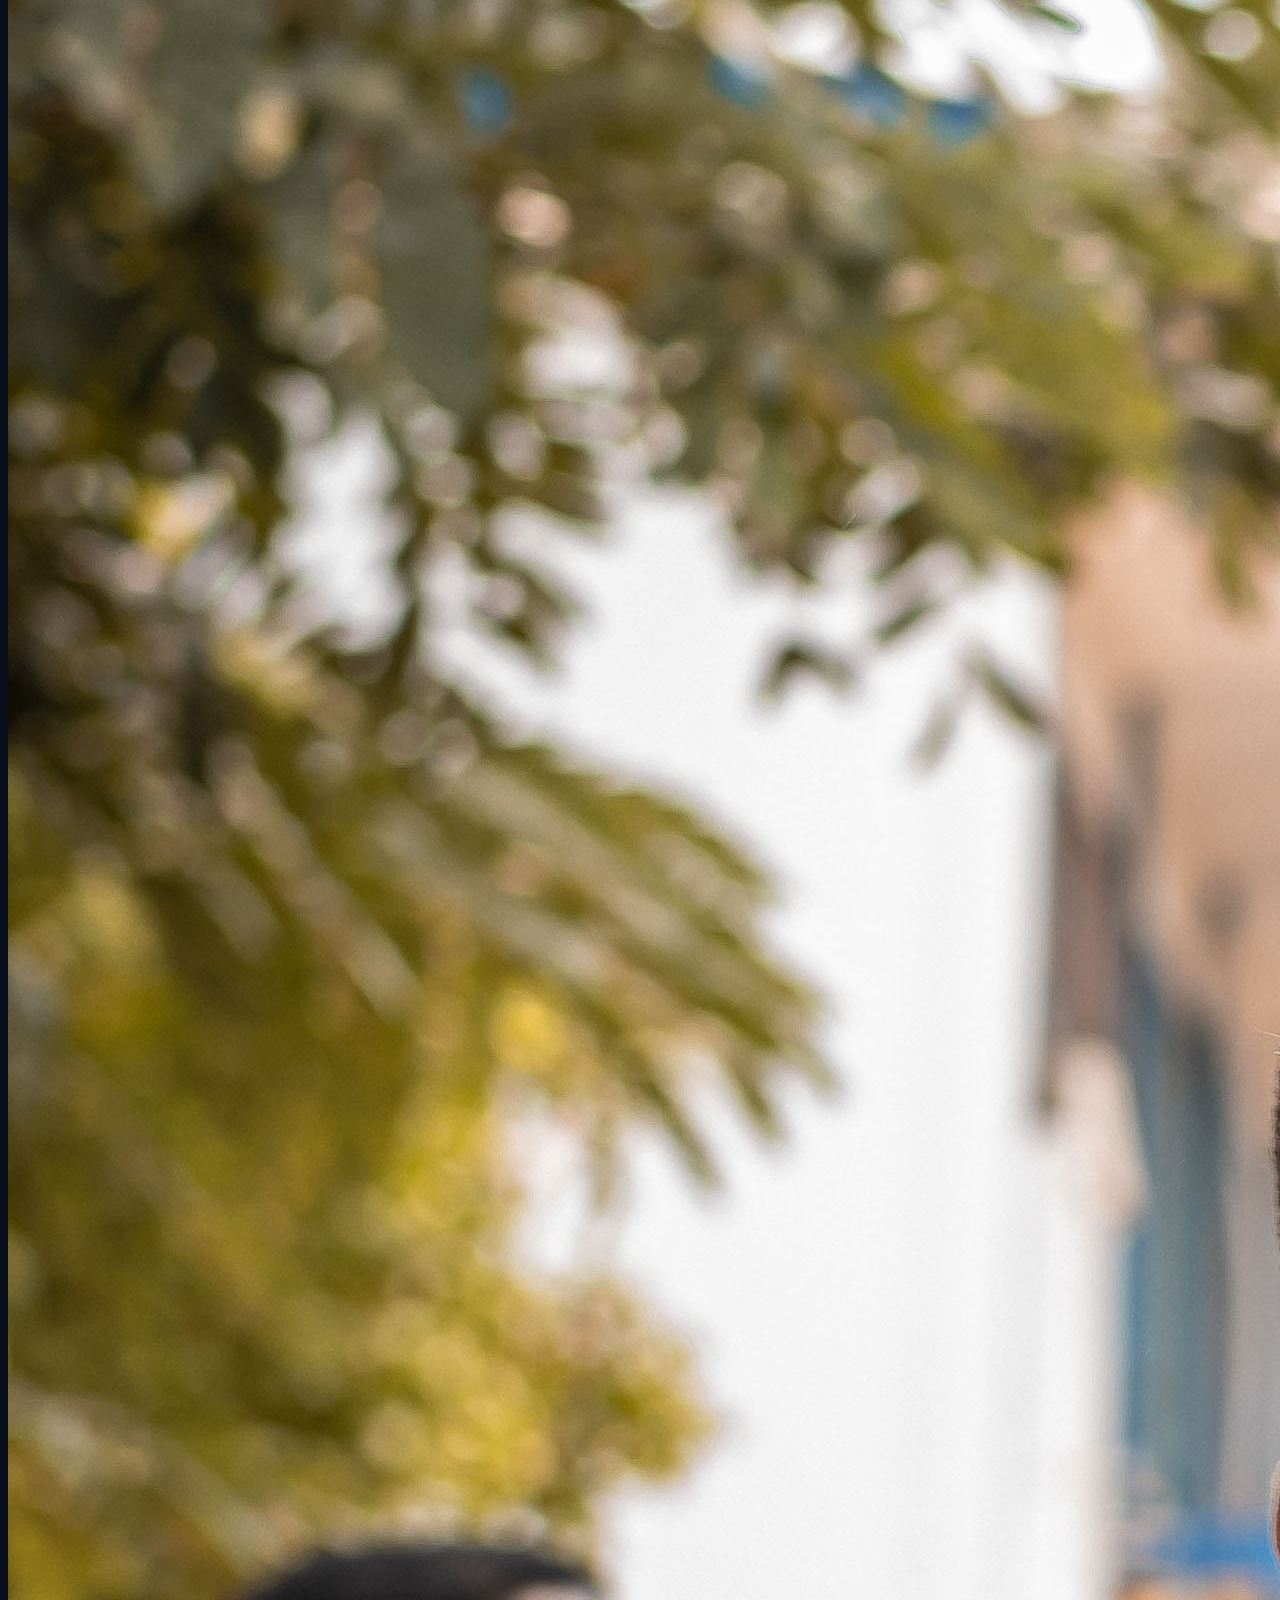
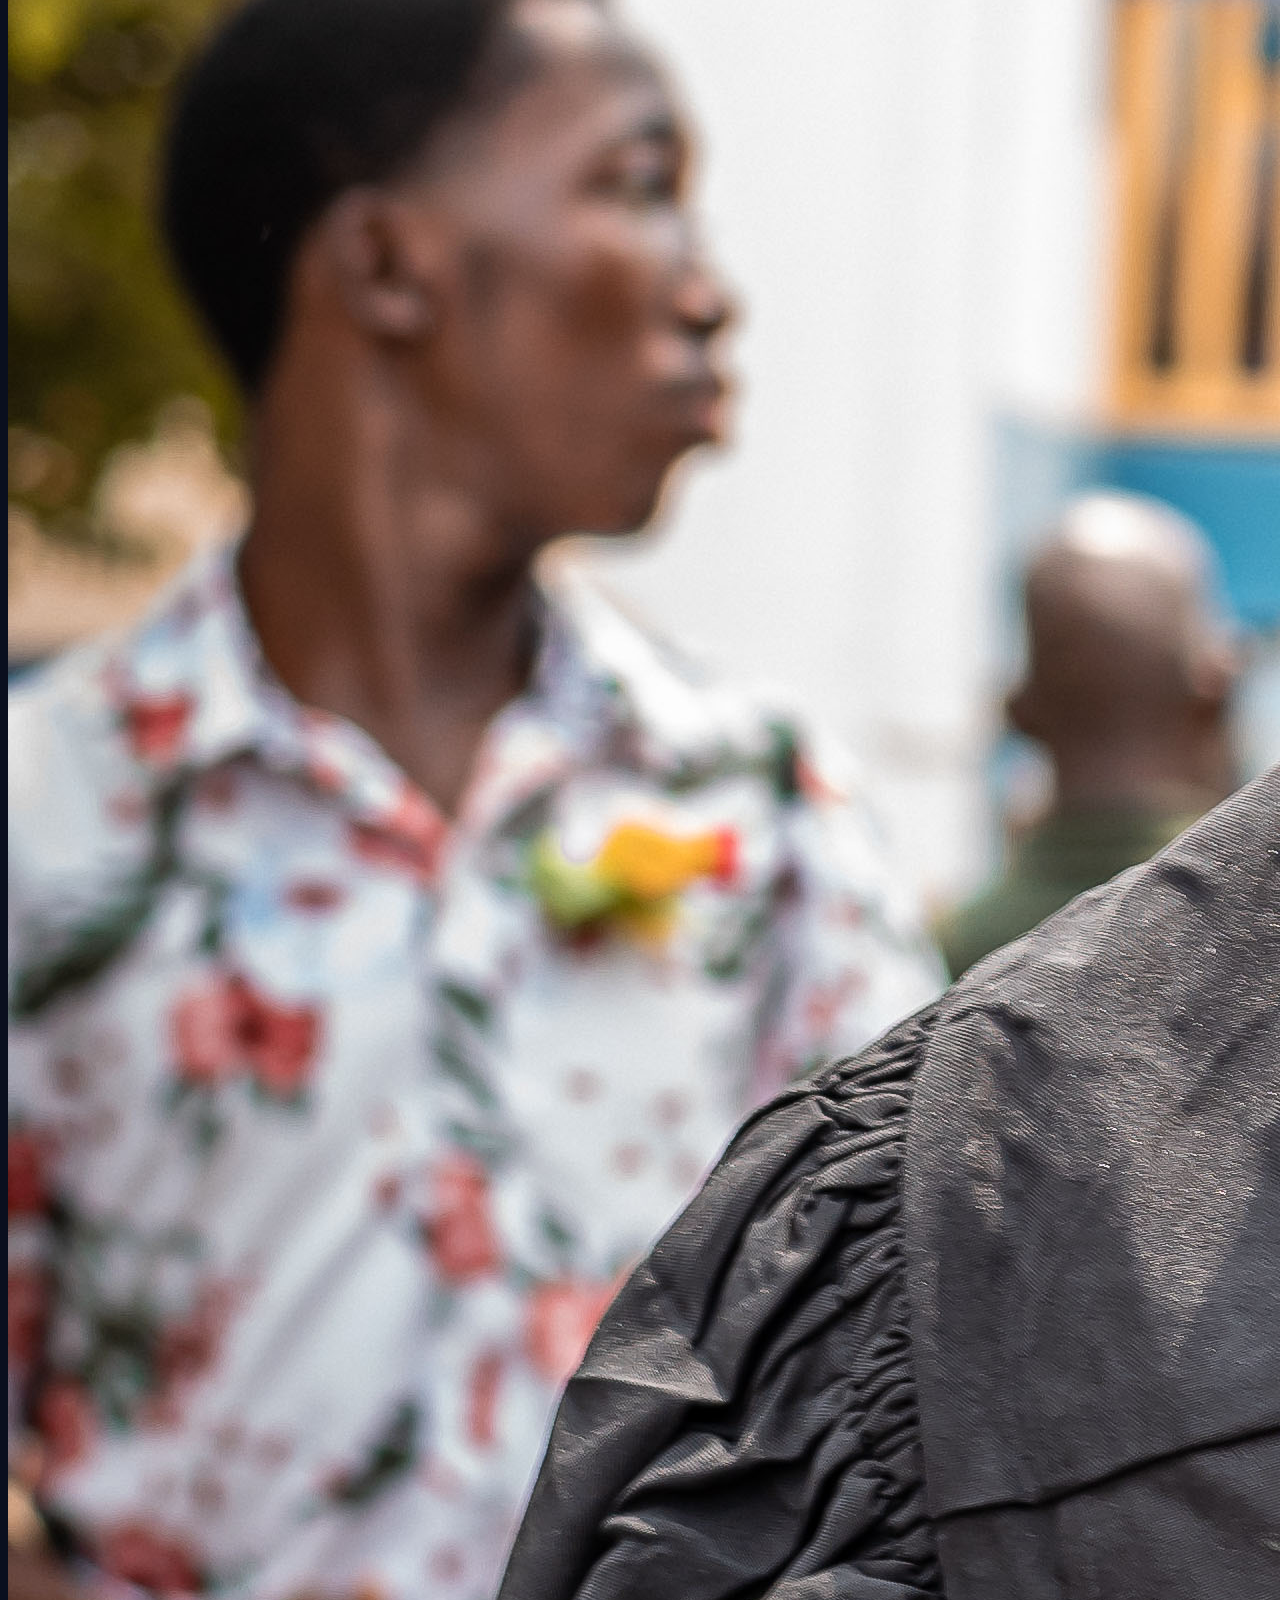
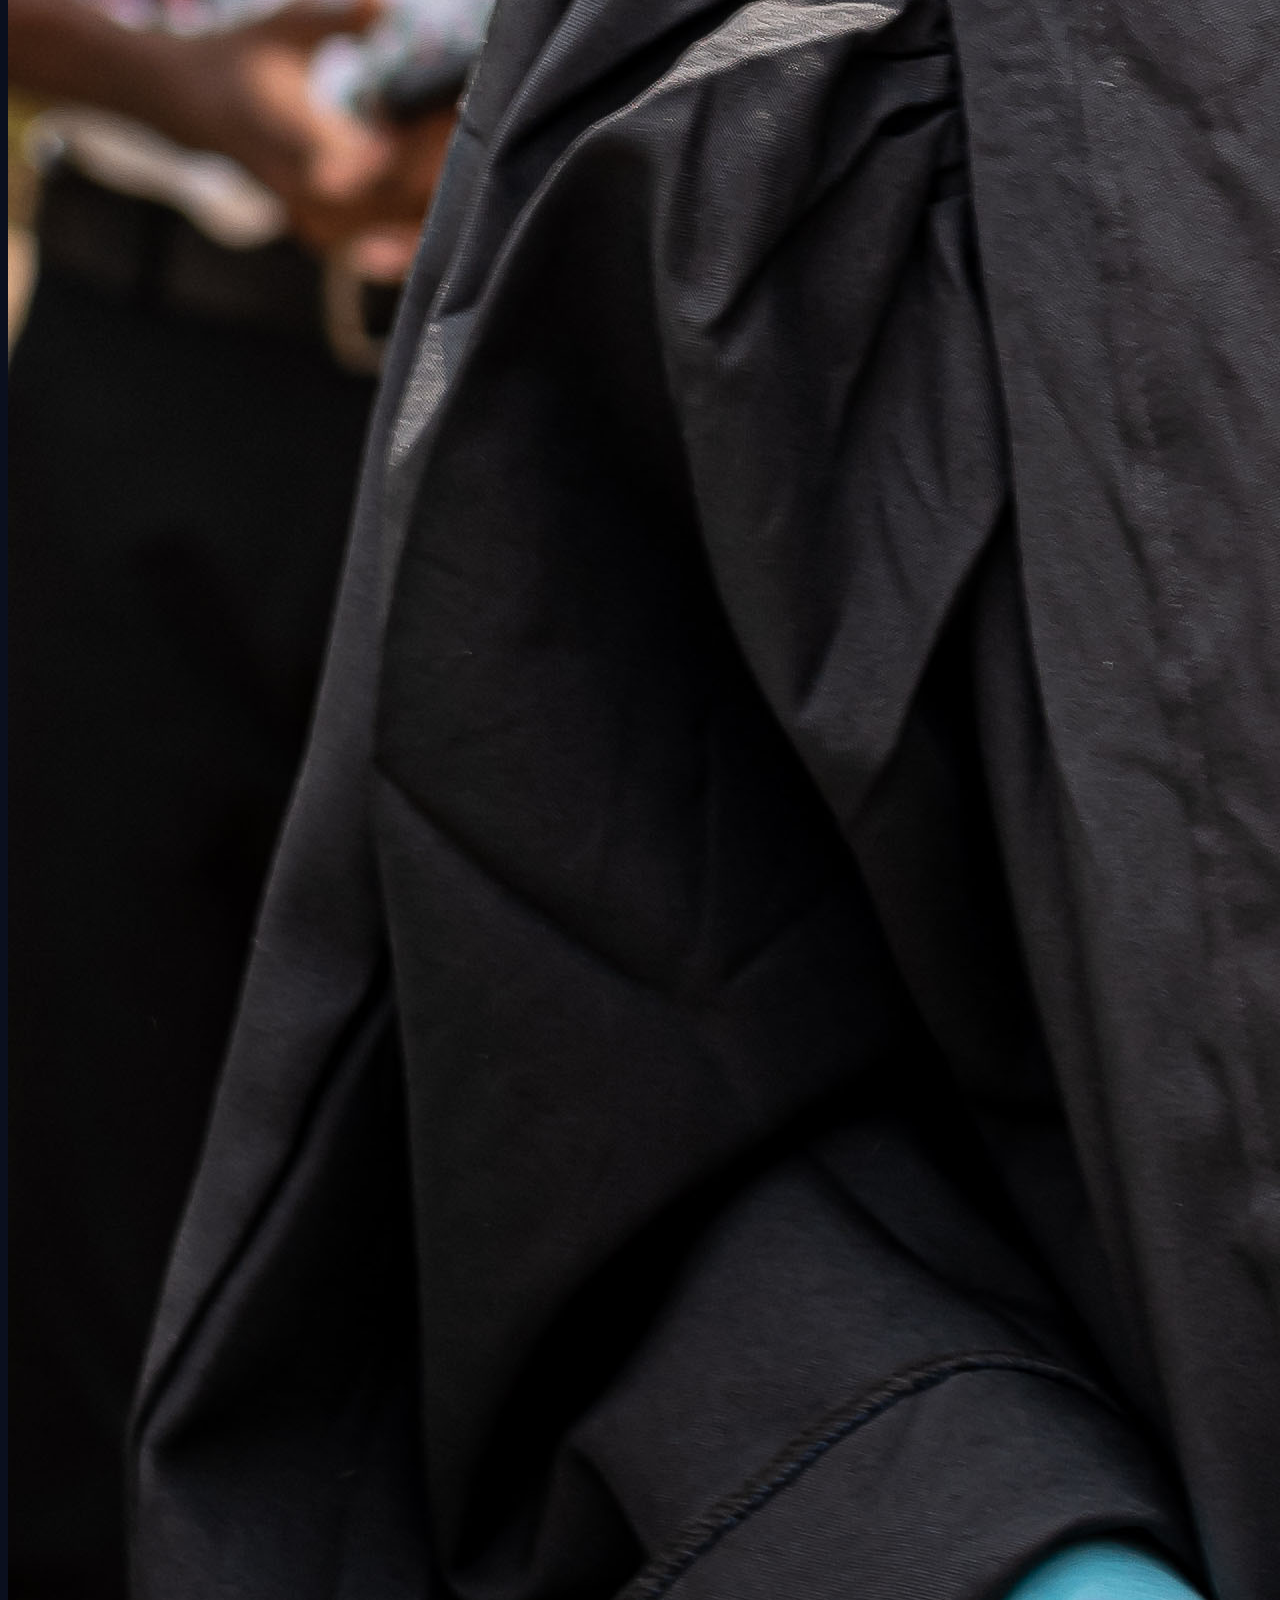
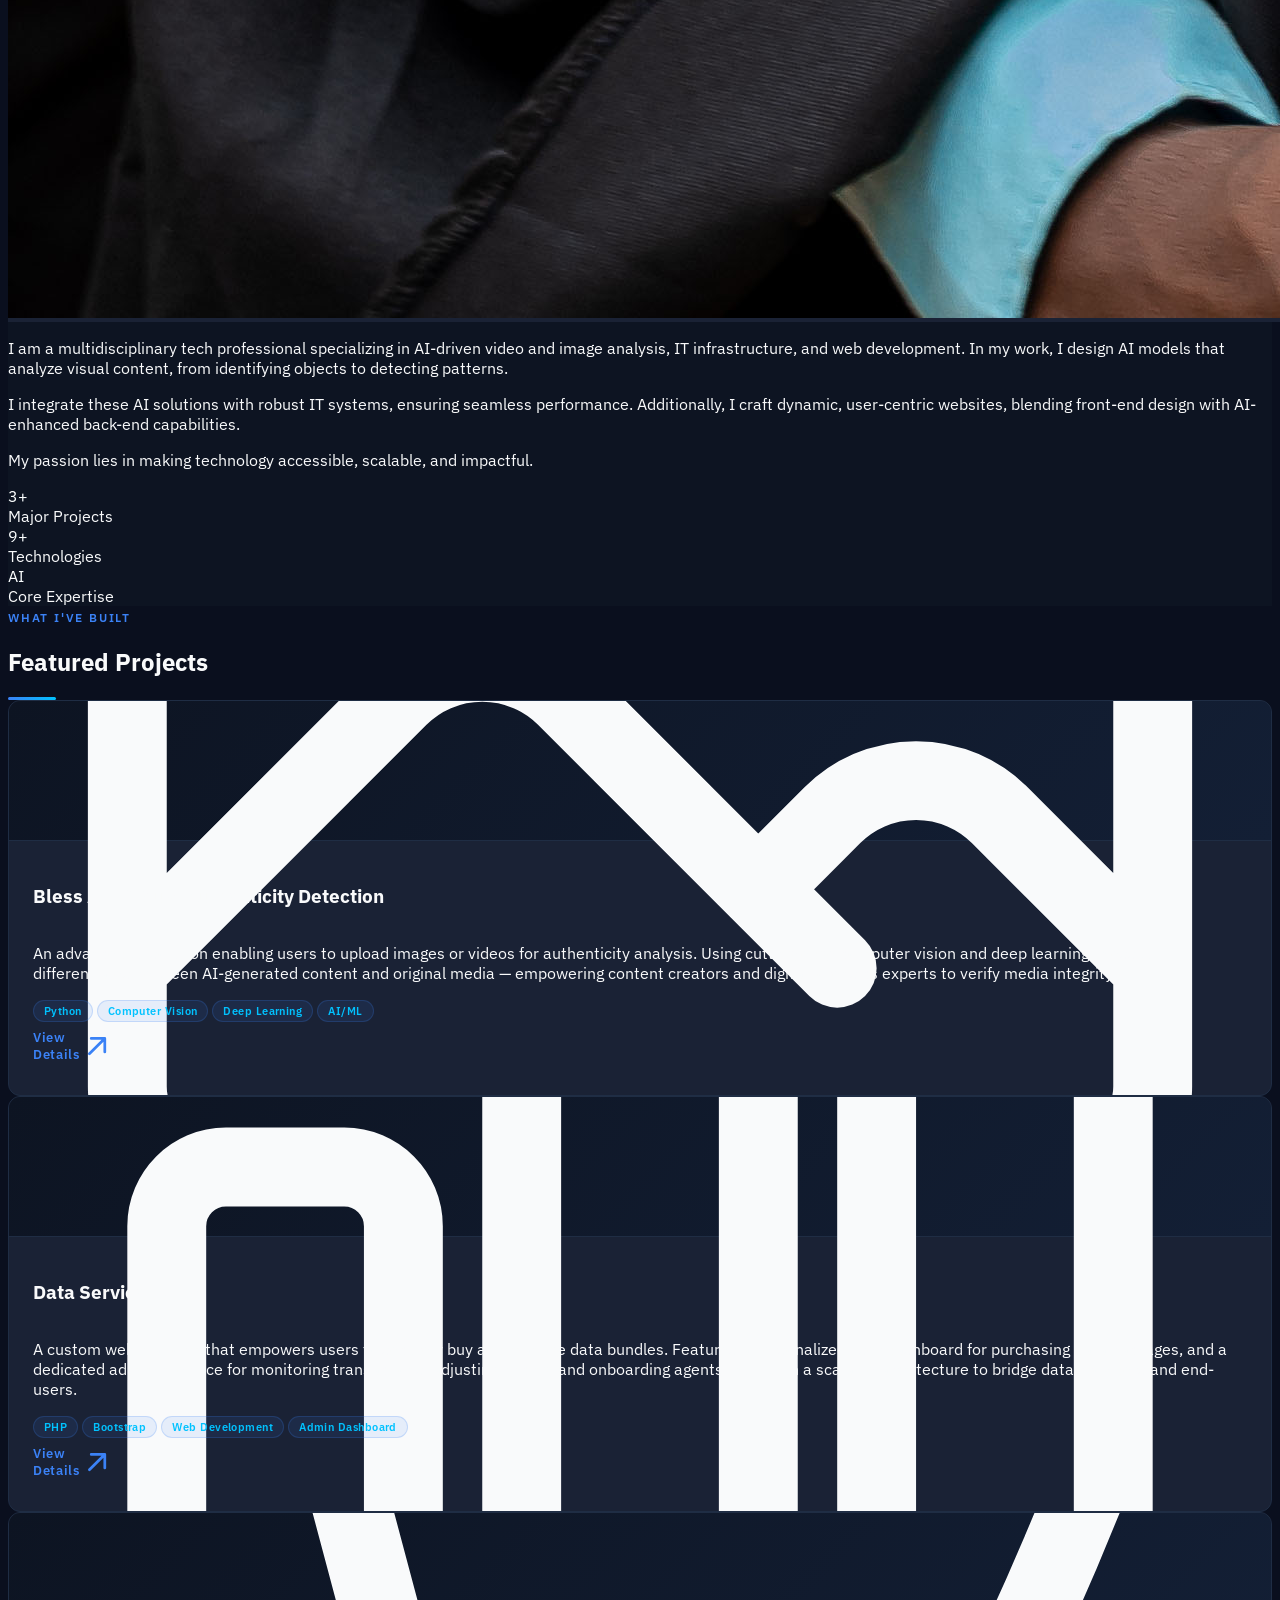
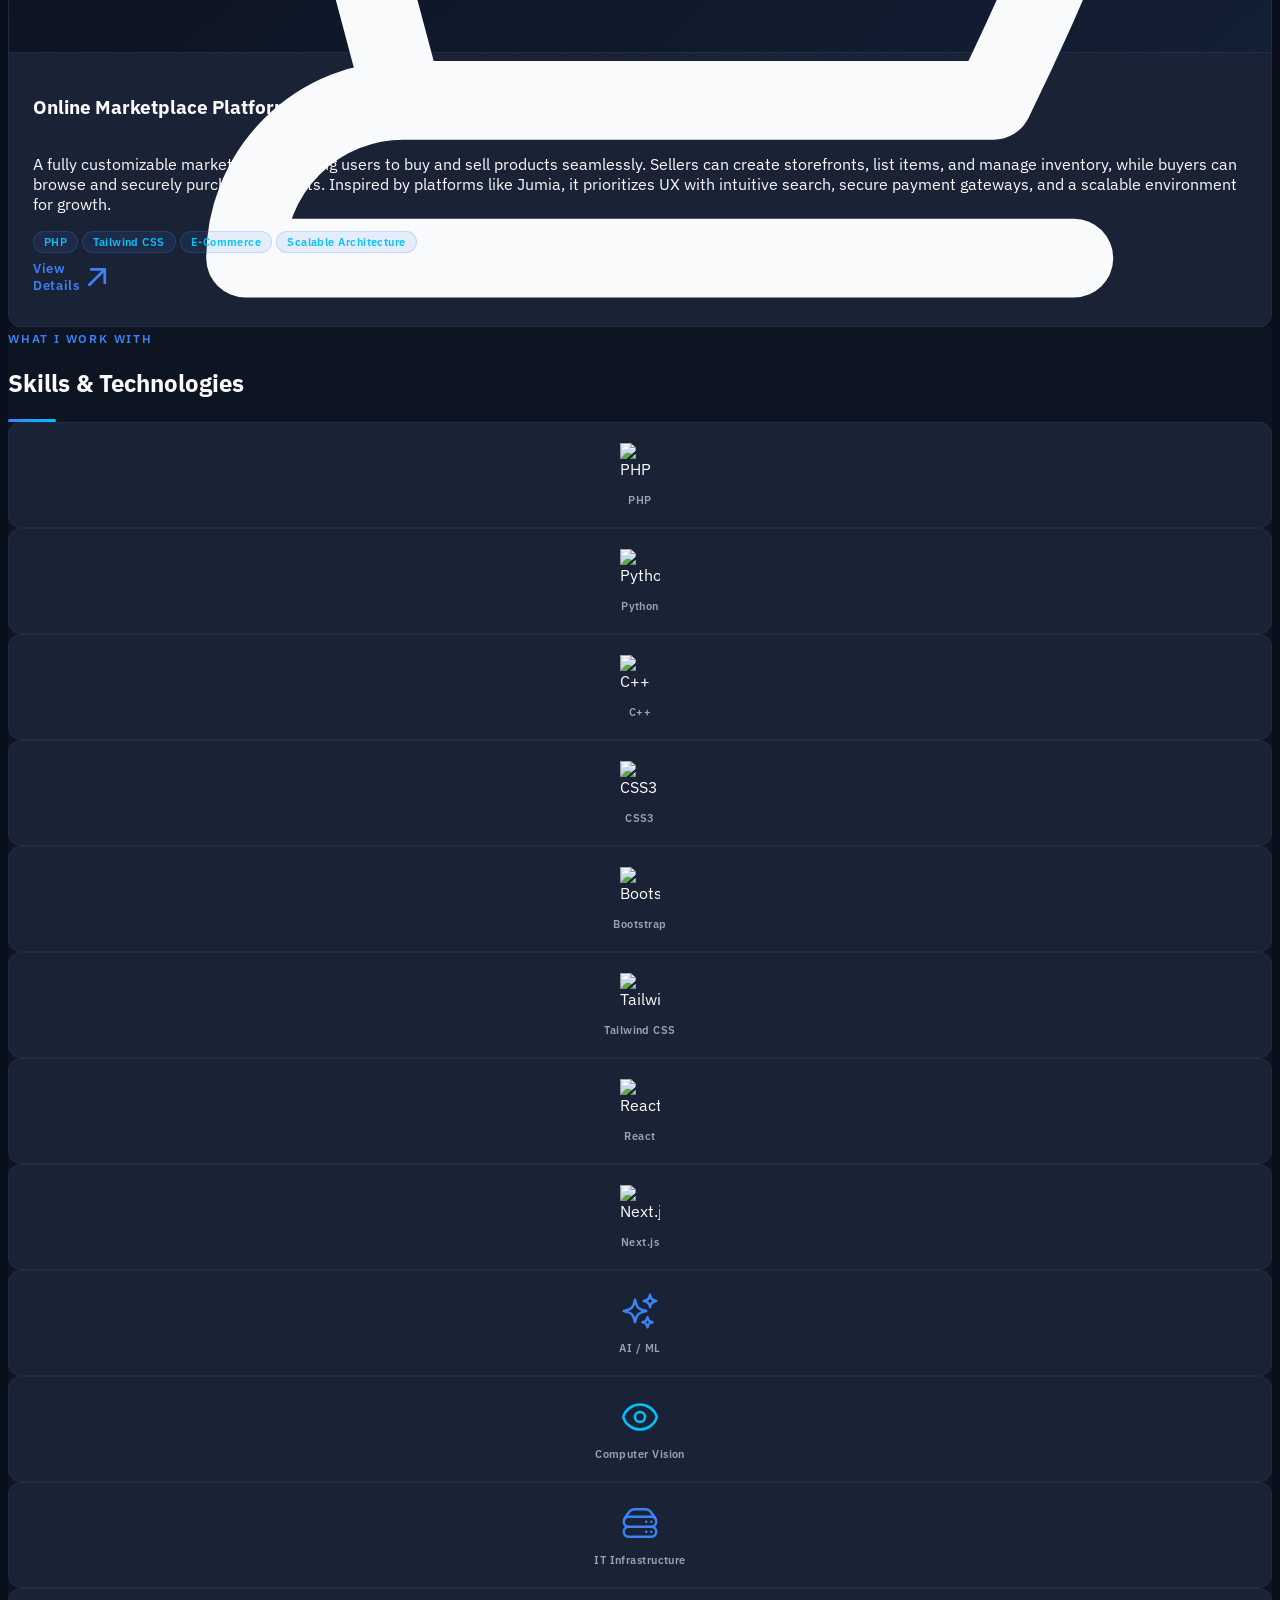
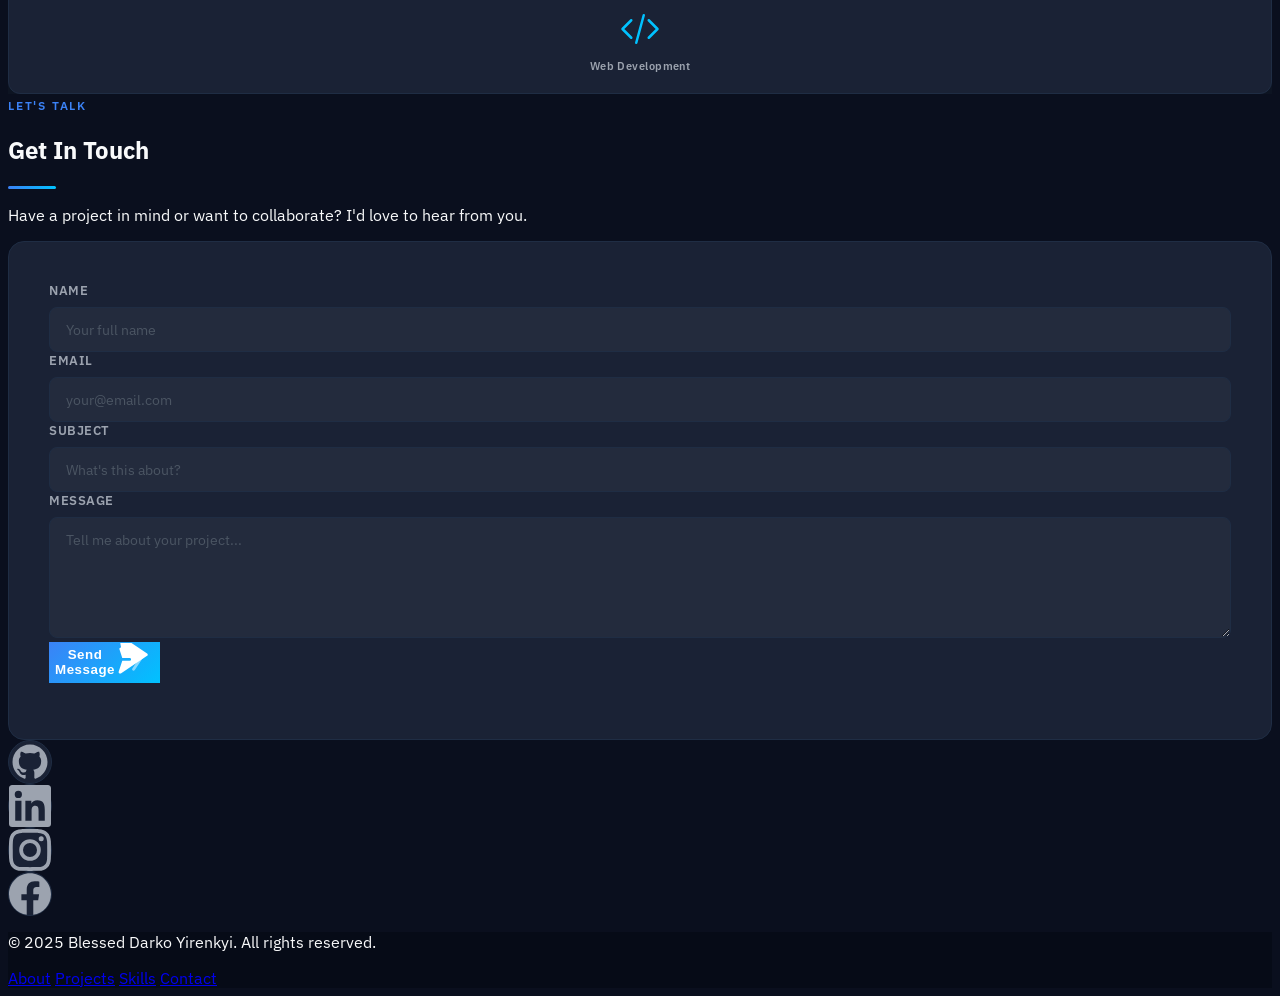
==== commit aaef1819: "Add React and Next.js to skills section Made-with: Cursor" ====
--- a/docs/index.html
+++ b/docs/index.html
@@ -332,8 +332,20 @@
           <span class="skill-label">Tailwind CSS</span>
         </div>
 
+        <!-- React -->
+        <div class="skill-tile reveal-item" style="animation-delay:0.35s;">
+          <img src="https://cdn.jsdelivr.net/gh/devicons/devicon@latest/icons/react/react-original.svg" alt="React" class="skill-icon" />
+          <span class="skill-label">React</span>
+        </div>
+
+        <!-- Next.js -->
+        <div class="skill-tile reveal-item" style="animation-delay:0.40s;">
+          <img src="https://cdn.jsdelivr.net/gh/devicons/devicon@latest/icons/nextjs/nextjs-original.svg" alt="Next.js" class="skill-icon" />
+          <span class="skill-label">Next.js</span>
+        </div>
+
         <!-- AI / Computer Vision -->
-        <div class="skill-tile reveal-item" style="animation-delay:0.35s;">
+        <div class="skill-tile reveal-item" style="animation-delay:0.45s;">
           <svg xmlns="http://www.w3.org/2000/svg" viewBox="0 0 24 24" fill="none" stroke="#3B82F6" stroke-width="1.5" class="skill-icon">
             <path stroke-linecap="round" stroke-linejoin="round" d="M9.813 15.904 9 18.75l-.813-2.846a4.5 4.5 0 0 0-3.09-3.09L2.25 12l2.846-.813a4.5 4.5 0 0 0 3.09-3.09L9 5.25l.813 2.846a4.5 4.5 0 0 0 3.09 3.09L15.75 12l-2.846.813a4.5 4.5 0 0 0-3.09 3.09ZM18.259 8.715 18 9.75l-.259-1.035a3.375 3.375 0 0 0-2.455-2.456L14.25 6l1.036-.259a3.375 3.375 0 0 0 2.455-2.456L18 2.25l.259 1.035a3.375 3.375 0 0 0 2.456 2.456L21.75 6l-1.035.259a3.375 3.375 0 0 0-2.456 2.456ZM16.894 20.567 16.5 21.75l-.394-1.183a2.25 2.25 0 0 0-1.423-1.423L13.5 18.75l1.183-.394a2.25 2.25 0 0 0 1.423-1.423l.394-1.183.394 1.183a2.25 2.25 0 0 0 1.423 1.423l1.183.394-1.183.394a2.25 2.25 0 0 0-1.423 1.423Z" />
           </svg>
@@ -341,7 +353,7 @@
         </div>
 
         <!-- Computer Vision -->
-        <div class="skill-tile reveal-item" style="animation-delay:0.40s;">
+        <div class="skill-tile reveal-item" style="animation-delay:0.50s;">
           <svg xmlns="http://www.w3.org/2000/svg" viewBox="0 0 24 24" fill="none" stroke="#00C2FF" stroke-width="1.5" class="skill-icon">
             <path stroke-linecap="round" stroke-linejoin="round" d="M2.036 12.322a1.012 1.012 0 0 1 0-.639C3.423 7.51 7.36 4.5 12 4.5c4.638 0 8.573 3.007 9.963 7.178.07.207.07.431 0 .639C20.577 16.49 16.64 19.5 12 19.5c-4.638 0-8.573-3.007-9.963-7.178Z" />
             <path stroke-linecap="round" stroke-linejoin="round" d="M15 12a3 3 0 1 1-6 0 3 3 0 0 1 6 0Z" />
@@ -350,7 +362,7 @@
         </div>
 
         <!-- IT Infrastructure -->
-        <div class="skill-tile reveal-item" style="animation-delay:0.45s;">
+        <div class="skill-tile reveal-item" style="animation-delay:0.55s;">
           <svg xmlns="http://www.w3.org/2000/svg" viewBox="0 0 24 24" fill="none" stroke="#3B82F6" stroke-width="1.5" class="skill-icon">
             <path stroke-linecap="round" stroke-linejoin="round" d="M5.25 14.25h13.5m-13.5 0a3 3 0 0 1-3-3m3 3a3 3 0 1 0 0 6h13.5a3 3 0 1 0 0-6m-16.5-3a3 3 0 0 1 3-3h13.5a3 3 0 0 1 3 3m-19.5 0a4.5 4.5 0 0 1 .9-2.7L5.737 5.1a3.375 3.375 0 0 1 2.7-1.35h7.126c1.062 0 2.062.5 2.7 1.35l2.587 3.45a4.5 4.5 0 0 1 .9 2.7m0 0a3 3 0 0 1-3 3m0 3h.008v.008h-.008v-.008Zm0-6h.008v.008h-.008v-.008Zm-3 6h.008v.008h-.008v-.008Zm0-6h.008v.008h-.008v-.008Z" />
           </svg>
@@ -358,7 +370,7 @@
         </div>
 
         <!-- Web Development -->
-        <div class="skill-tile reveal-item" style="animation-delay:0.50s;">
+        <div class="skill-tile reveal-item" style="animation-delay:0.60s;">
           <svg xmlns="http://www.w3.org/2000/svg" viewBox="0 0 24 24" fill="none" stroke="#00C2FF" stroke-width="1.5" class="skill-icon">
             <path stroke-linecap="round" stroke-linejoin="round" d="M17.25 6.75 22.5 12l-5.25 5.25m-10.5 0L1.5 12l5.25-5.25m7.5-3-4.5 16.5" />
           </svg>
